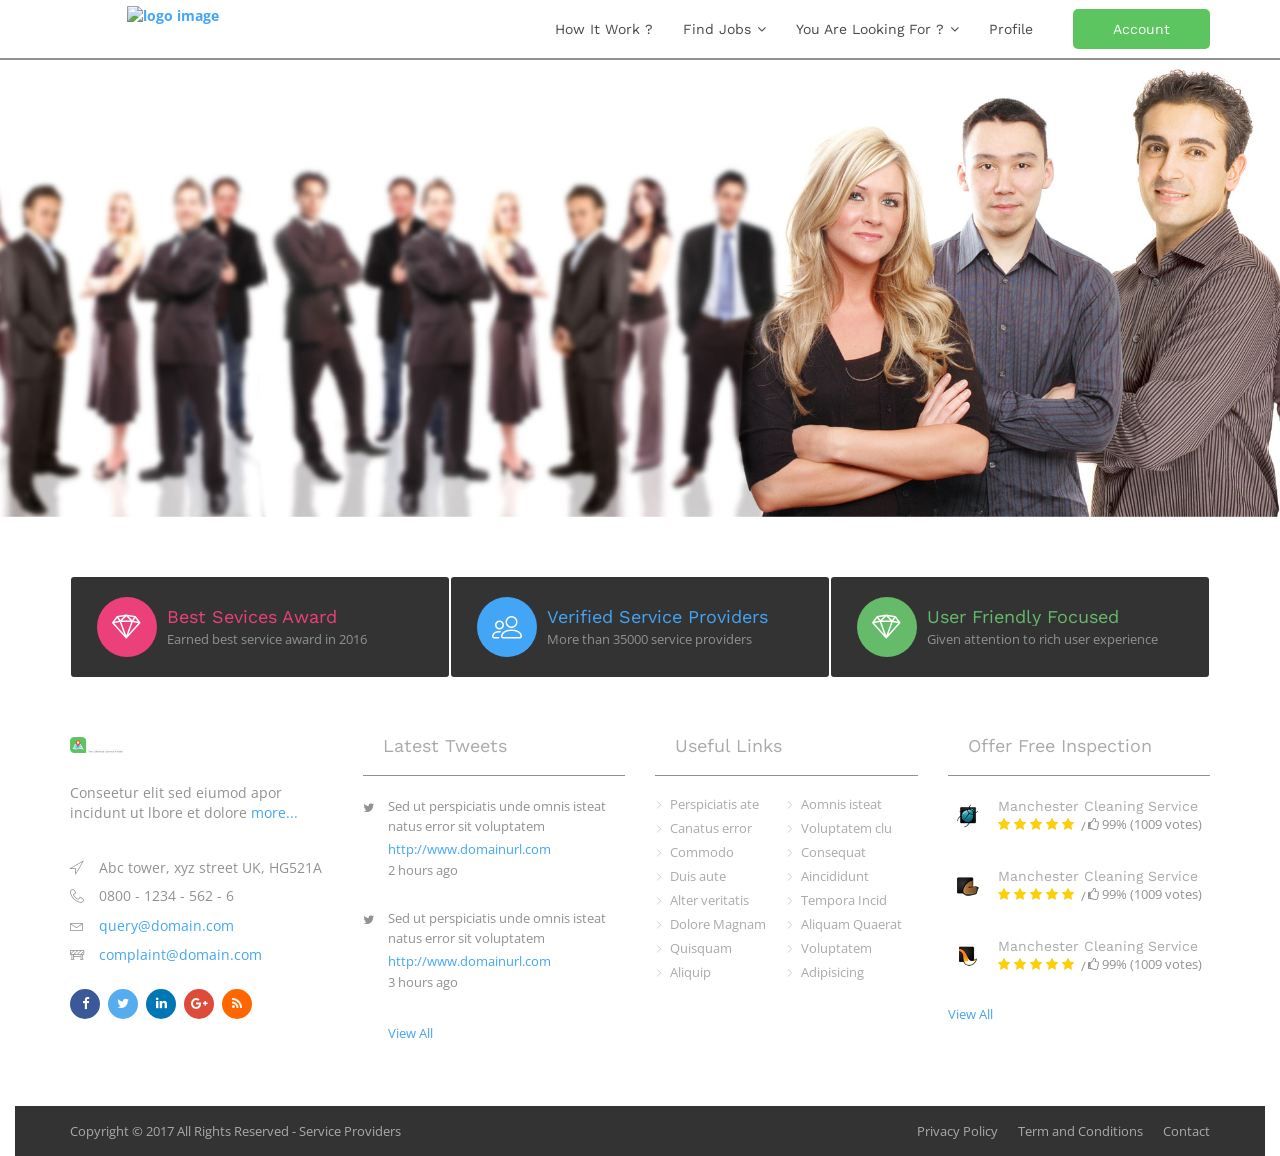
==== index.html @ eb3b5147 "upload code" ====
<!DOCTYPE html>
<html>
  <head>
    <meta charset="utf-8" />
    <title>Get My Jobs</title>
    <!-- library js--> 
    <script src="lib/js/angular.min.js"></script>
    <script src="lib/js/angular-route.min.js"></script>
    <script src="lib/js/mobile-angular-ui.min.js"></script>
    <script src="lib/js/mobile-angular-ui.gestures.min.js"></script>
    <script type="text/javascript" src="lib/js/ui-bootstrap-tpls.min.js"></script>
    <!-- End library js-->
    <!-- Library css -->
  	<link rel="stylesheet" href="lib/css/bootstrap.min.css">
	<link rel="stylesheet" href="lib/css/font-awesome.min.css">
	<link rel="stylesheet" href="lib/css/linearicons.css">
	 <!-- End Library css -->
	 <!-- custom css -->
	<link rel="stylesheet" href="css/responsive.css">
	<link rel="stylesheet" href="css/color.css">
    <link rel="stylesheet" href="css/main.css">
	<link rel="stylesheet" href="css/style.css">
	<!-- end custom css -->
</head>
  <body ng-app="MobileAngularUiExamples" ng-controller="HomeCtrl">
      <div ng-include="'templates/header.html'"></div>
      <div  id="tg-wrapper" class="tg-wrapper tg-haslayout"  ng-class="{loading: loading}">
        <div ng-show="loading" class="app-content-loading">
          <i class="fa fa-spinner fa-spin loading-spinner"></i>
        </div>
        <div >
          <ng-view></ng-view>
        </div>
      </div>
    <!-- Angular js controller files--> 
    <script src="js/app.js"></script>
    <script src="js/HomeCtrl.js?asc=uidsddu"></script>
    <script src="js/LoginCtrl.js?asc=uidsddu"></script>
    <script src="js/JobsCtrl.js?asc=uidsddu"></script>
    <script src="js/ProfileCtrl.js?asc=uidsddu"></script>
    <!-- End Angular js controller files--> 
  </body>
</html>
---- lib/css/linearicons.css ----
@font-face {
	font-family: 'Linearicons-Free';
	src: url('../fonts/Linearicons-Free.eot?w118d');
	src: url('../fonts/Linearicons-Free.eot?#iefixw118d') format('embedded-opentype'),
		 url('../fonts/Linearicons-Free.woff2?w118d') format('woff2'),
		 url('../fonts/Linearicons-Free.woff?w118d') format('woff'),
		 url('../fonts/Linearicons-Free.ttf?w118d') format('truetype'),
		 url('../fonts/Linearicons-Free.svg?w118d#Linearicons-Free') format('svg');
	font-weight: normal;
	font-style: normal;
}
.lnr {
	font-family: 'Linearicons-Free';
	speak: none;
	font-style: normal;
	font-weight: normal;
	font-variant: normal;
	text-transform: none;
	line-height: 1;
	-webkit-font-smoothing: antialiased;
	-moz-osx-font-smoothing: grayscale;
}
.lnr-home:before {content: '\e800';}
.lnr-apartment:before {content: '\e801';}
.lnr-pencil:before {content: '\e802';}
.lnr-magic-wand:before {content: '\e803';}
.lnr-drop:before {content: '\e804';}
.lnr-lighter:before {content: '\e805';}
.lnr-poop:before {content: '\e806';}
.lnr-sun:before {content: '\e807';}
.lnr-moon:before {content: '\e808';}
.lnr-cloud:before {content: '\e809';}
.lnr-cloud-upload:before {content: '\e80a';}
.lnr-cloud-download:before {content: '\e80b';}
.lnr-cloud-sync:before {content: '\e80c';}
.lnr-cloud-check:before {content: '\e80d';}
.lnr-database:before {content: '\e80e';}
.lnr-lock:before {content: '\e80f';}
.lnr-cog:before {content: '\e810';}
.lnr-trash:before {content: '\e811';}
.lnr-dice:before {content: '\e812';}
.lnr-heart:before {content: '\e813';}
.lnr-star:before {content: '\e814';}
.lnr-star-half:before {content: '\e815';}
.lnr-star-empty:before {content: '\e816';}
.lnr-flag:before {content: '\e817';}
.lnr-envelope:before {content: '\e818';}
.lnr-paperclip:before {content: '\e819';}
.lnr-inbox:before {content: '\e81a';}
.lnr-eye:before {content: '\e81b';}
.lnr-printer:before {content: '\e81c';}
.lnr-file-empty:before {content: '\e81d';}
.lnr-file-add:before {content: '\e81e';}
.lnr-enter:before {content: '\e81f';}
.lnr-exit:before {content: '\e820';}
.lnr-graduation-hat:before {content: '\e821';}
.lnr-license:before {content: '\e822';}
.lnr-music-note:before {content: '\e823';}
.lnr-film-play:before {content: '\e824';}
.lnr-camera-video:before {content: '\e825';}
.lnr-camera:before {content: '\e826';}
.lnr-picture:before {content: '\e827';}
.lnr-book:before {content: '\e828';}
.lnr-bookmark:before {content: '\e829';}
.lnr-user:before {content: '\e82a';}
.lnr-users:before {content: '\e82b';}
.lnr-shirt:before {content: '\e82c';}
.lnr-store:before {content: '\e82d';}
.lnr-cart:before {content: '\e82e';}
.lnr-tag:before {content: '\e82f';}
.lnr-phone-handset:before {content: '\e830';}
.lnr-phone:before {content: '\e831';}
.lnr-pushpin:before {content: '\e832';}
.lnr-map-marker:before {content: '\e833';}
.lnr-map:before {content: '\e834';}
.lnr-location:before {content: '\e835';}
.lnr-calendar-full:before {content: '\e836';}
.lnr-keyboard:before {content: '\e837';}
.lnr-spell-check:before {content: '\e838';}
.lnr-screen:before {content: '\e839';}
.lnr-smartphone:before {content: '\e83a';}
.lnr-tablet:before {content: '\e83b';}
.lnr-laptop:before {content: '\e83c';}
.lnr-laptop-phone:before {content: '\e83d';}
.lnr-power-switch:before {content: '\e83e';}
.lnr-bubble:before {content: '\e83f';}
.lnr-heart-pulse:before {content: '\e840';}
.lnr-construction:before {content: '\e841';}
.lnr-pie-chart:before {content: '\e842';}
.lnr-chart-bars:before {content: '\e843';}
.lnr-gift:before {content: '\e844';}
.lnr-diamond:before {content: '\e845';}
.lnr-linearicons:before {content: '\e846';}
.lnr-dinner:before {content: '\e847';}
.lnr-coffee-cup:before {content: '\e848';}
.lnr-leaf:before {content: '\e849';}
.lnr-paw:before {content: '\e84a';}
.lnr-rocket:before {content: '\e84b';}
.lnr-briefcase:before {content: '\e84c';}
.lnr-bus:before {content: '\e84d';}
.lnr-car:before {content: '\e84e';}
.lnr-train:before {content: '\e84f';}
.lnr-bicycle:before {content: '\e850';}
.lnr-wheelchair:before {content: '\e851';}
.lnr-select:before {content: '\e852';}
.lnr-earth:before {content: '\e853';}
.lnr-smile:before {content: '\e854';}
.lnr-sad:before {content: '\e855';}
.lnr-neutral:before {content: '\e856';}
.lnr-mustache:before {content: '\e857';}
.lnr-alarm:before {content: '\e858';}
.lnr-bullhorn:before {content: '\e859';}
.lnr-volume-high:before {content: '\e85a';}
.lnr-volume-medium:before {content: '\e85b';}
.lnr-volume-low:before {content: '\e85c';}
.lnr-volume:before {content: '\e85d';}
.lnr-mic:before {content: '\e85e';}
.lnr-hourglass:before {content: '\e85f';}
.lnr-undo:before {content: '\e860';}
.lnr-redo:before {content: '\e861';}
.lnr-sync:before {content: '\e862';}
.lnr-history:before {content: '\e863';}
.lnr-clock:before {content: '\e864';}
.lnr-download:before {content: '\e865';}
.lnr-upload:before {content: '\e866';}
.lnr-enter-down:before {content: '\e867';}
.lnr-exit-up:before {content: '\e868';}
.lnr-bug:before {content: '\e869';}
.lnr-code:before {content: '\e86a';}
.lnr-link:before {content: '\e86b';}
.lnr-unlink:before {content: '\e86c';}
.lnr-thumbs-up:before {content: '\e86d';}
.lnr-thumbs-down:before {content: '\e86e';}
.lnr-magnifier:before {content: '\e86f';}
.lnr-cross:before {content: '\e870';}
.lnr-menu:before {content: '\e871';}
.lnr-list:before {content: '\e872';}
.lnr-chevron-up:before {content: '\e873';}
.lnr-chevron-down:before {content: '\e874';}
.lnr-chevron-left:before {content: '\e875';}
.lnr-chevron-right:before {content: '\e876';}
.lnr-arrow-up:before {content: '\e877';}
.lnr-arrow-down:before {content: '\e878';}
.lnr-arrow-left:before {content: '\e879';}
.lnr-arrow-right:before {content: '\e87a';}
.lnr-move:before {content: '\e87b';}
.lnr-warning:before {content: '\e87c';}
.lnr-question-circle:before {content: '\e87d';}
.lnr-menu-circle:before {content: '\e87e';}
.lnr-checkmark-circle:before {content: '\e87f';}
.lnr-cross-circle:before {content: '\e880';}
.lnr-plus-circle:before {content: '\e881';}
.lnr-circle-minus:before {content: '\e882';}
.lnr-arrow-up-circle:before {content: '\e883';}
.lnr-arrow-down-circle:before {content: '\e884';}
.lnr-arrow-left-circle:before {content: '\e885';}
.lnr-arrow-right-circle:before {content: '\e886';}
.lnr-chevron-up-circle:before {content: '\e887';}
.lnr-chevron-down-circle:before {content: '\e888';}
.lnr-chevron-left-circle:before {content: '\e889';}
.lnr-chevron-right-circle:before {content: '\e88a';}
.lnr-crop:before {content: '\e88b';}
.lnr-frame-expand:before {content: '\e88c';}
.lnr-frame-contract:before {content: '\e88d';}
.lnr-layers:before {content: '\e88e';}
.lnr-funnel:before {content: '\e88f';}
.lnr-text-format:before {content: '\e890';}
.lnr-text-format-remove:before {content: '\e891';}
.lnr-text-size:before {content: '\e892';}
.lnr-bold:before {content: '\e893';}
.lnr-italic:before {content: '\e894';}
.lnr-underline:before {content: '\e895';}
.lnr-strikethrough:before {content: '\e896';}
.lnr-highlight:before {content: '\e897';}
.lnr-text-align-left:before {content: '\e898';}
.lnr-text-align-center:before {content: '\e899';}
.lnr-text-align-right:before {content: '\e89a';}
.lnr-text-align-justify:before {content: '\e89b';}
.lnr-line-spacing:before {content: '\e89c';}
.lnr-indent-increase:before {content: '\e89d';}
.lnr-indent-decrease:before {content: '\e89e';}
.lnr-pilcrow:before {content: '\e89f';}
.lnr-direction-ltr:before {content: '\e8a0';}
.lnr-direction-rtl:before {content: '\e8a1';}
.lnr-page-break:before {content: '\e8a2';}
.lnr-sort-alpha-asc:before {content: '\e8a3';}
.lnr-sort-amount-asc:before {content: '\e8a4';}
.lnr-hand:before {content: '\e8a5';}
.lnr-pointer-up:before {content: '\e8a6';}
.lnr-pointer-right:before {content: '\e8a7';}
.lnr-pointer-down:before {content: '\e8a8';}
.lnr-pointer-left:before {content: '\e8a9';}
---- css/responsive.css ----
@media (max-width:1440px){
	.tg-listingvtwo .tg-formsearch fieldset{padding: 0;}
	.tg-listingvtwo .tg-formsearch .form-group{width: 50%;}
	.tg-listingvtwo .tg-formsearch .form-group:nth-child(1),
	.tg-listingvtwo .tg-formsearch .form-group:nth-child(2){margin: 0 0 20px;}
	.tg-listingvtwo .tg-formsearch .form-group:nth-child(odd){padding: 0 10px 0 0;}
	.tg-listingvtwo .tg-formsearch .form-group:nth-child(even){padding: 0 0 0 10px;}
	.tg-listingvtwo .tg-formsearch .tg-btn{
		width: 100%;
		position: relative;
	}
	.tg-filters .tg-totallistingfound{
		width: 100%;
		padding: 0 0 10px;
	}
	.tg-listingvtwo .tg-filters .tg-sortfilters{width: 100%;}
	.tg-themescrollbar{height: 950px;}
	.tg-listingvtwo .tg-map{height: 1300px;}
}
@media (max-width:1366px){
	.tg-searchbox {
		width: 50%;
		float: right;
		padding: 42px 25px 42px;
	}
	.tg-formsearch fieldset legend {
		font-size: 25px;
		line-height: 27px;
	}
	.tg-searchbox .tg-btns .tg-btn{padding: 0 30px;}
	.tg-accordionheading.tg-radio label {padding: 14px;}
	.tg-accordionandcategorysearch {width: 50%;}
	.tg-listview .tg-featuredimg {width: 255px;}
	.tg-listview.tg-listingvtwo .tg-serviceproviders .tg-companycontent {padding: 0 0 0 20px;}
}
@media (max-width:1280px){
	.tg-homebannerandslider > div > div > div{width: 100%;}
	.tg-formsearch fieldset legend {font-size: 30px;}
	.tg-searchbox .tg-btns .tg-btn {padding: 0 26px;}
	.tg-featuredprofile > figure{
		overflow: hidden;
		height: 624px;
	}
	.tg-featuredprofile figure > img {
		width: 100% !important;
		height: auto;
	}
	.tg-listview .tg-featuredimg {width: 242px;}
	.tg-listingvtwo .tg-serviceproviders {padding: 0 20px 0 13px;}
	.tg-matadata li:last-child{padding-right: 0;}
@media (max-width:1200px){
	.tg-listview .tg-featuredimg{width: 100%;}
	.tg-listview.tg-listingvtwo .tg-serviceproviders .tg-companycontent{
		width: 100%;
		float: left;
		padding: 20px 0 0;
	}
}
@media (max-width:1199px){
	.tg-navigation > ul > li {padding: 0 20px 0 0;}
	.tg-serviceprovidercontent .tg-matadata li{
		width: 100%;
		padding: 0;
	}
	.tg-serviceprovidercontent .tg-matadata li + li{padding: 5px 0 0;}
	.tg-serviceprovidercontent .tg-matadata li:before{display: none;}
	.tg-testimonialnavigationslider {padding: 30px 40% 0 0;}
	.tg-newsandposts{margin: -15px 0;}
	.tg-post{padding: 15px 0;}
	.tg-post.tg-detailpage{padding:0;}
	.tg-feature{padding: 15px;}
	.tg-formprogressbar:before,
	.tg-formprogressbar:after {left: 160px;}
	.tg-formprogressbar li:after {left: 54%;}
	.tg-posttags .tg-tag{margin:5px;}
	.tg-secureandreliable .tg-textshortcode{padding:0 170px 0 20px;}
	.tg-tablejoblidting tr .tg-contentbox{
		width:70%;
		text-align:left;
	}
	.tg-amenities ul li span {font-size: 13px;}
	.tg-certicicatesawards ul li .tg-textbox{padding: 39px 0;}
	.tg-memberinfo {padding: 10px 0;}
	.tg-formleavefeedback .tg-servicesrating li .tg-stars{
		width:84px;
		font-size:14px;
	}
	.tg-detailpagehead figure figcaption{padding: 40px 0 160px;}
	.tg-listview .tg-serviceproviders .tg-companycontent {padding: 10px 0 10px 30px;}
	.tg-companycontactinfo{padding: 15px 0 0;}
	.tg-listview .tg-companycontent .tg-btn{
		margin:15px 0 0;
		position:relative;
	}
	.tg-jobmatadata li{
		width:50%;
		padding:1px;
	}
	.tg-benefitsallowances ul{font-size:13px;}
	.tg-reviewhead .tg-stars {
		float: left;
		margin: 5px 0 0;
	}
	.tg-alertmessage span{
		width:100%;
		float:left;
	}
	.tg-dashboardnotificationholder {
		width: 100%;
		float: left;
		padding:8px 15px;
	}
	.tg-ceocontent .tg-ceoinfo span{
		width:auto;
		float:none;
	}
	.tg-dashboardappointment .tg-servicetitle {padding: 10px 20px;}
	.tg-dashboardappointment .tg-btntimeedit .tg-btndel,
	.tg-dashboardappointment .tg-btntimeedit .tg-btnedite {
		width: 60px;
		height: 60px;
		line-height: 60px;
	}
	.tg-appointmenttype{padding: 13px 0;}
	.tg-serviceandservicetype{padding: 13px 20px 13px 0;}
	.tg-dashboardappointment:hover .tg-btntimeedit .tg-btnedite,
	.tg-dashboardappointment:hover .tg-btntimeedit .tg-btnedite{right: 60px;}
	.tg-dashboardappointment:hover .tg-btntimeedit {padding-right: 107px;}
	.tg-daybox span a {margin: 0 8px;}
	.tg-daybox span a + a:before {left: -11px;}
	.tg-memberinfo a{
		width:100%;
		float:left;
		overflow:hidden;
		white-space:nowrap;
		text-overflow:ellipsis;
	}
	.tg-btnactions{
		width:100%;
		padding:10px 0 0;
	}
	.tg-emailmessage .tg-btnarea .tg-btn:first-child {padding: 0 40px;}
	.tg-btnarea .tg-btn{padding:0 15px;}
	.tg-timecounter,
	.tg-pkgexpirey{width:100%;}
	.tg-countdown > span{padding:72px 45px;}
	.tg-pkgplans{padding:0;}
	.tg-pkgplan{margin:0 0 30px;}
	.tg-listview .tg-featuredimg{width: 214px;}
	.tg-listview.tg-listingvtwo .tg-serviceproviders .tg-companycontent{
		width: auto;
		float: none;
		padding: 0 0 0 15px;
	}
	.tg-listview.tg-listingvtwo .tg-companycontactinfo {padding: 10px 0;}
	.tg-listview.tg-listingvtwo .tg-companycontactinfo li + li {padding: 0;}
	.tg-fourcolumns .tg-footercolumn {
		padding: 0;
		min-height: 330px;
	}
}
@media (max-width:1080px){
	.tg-detailpagehead figure figcaption {padding: 40px 0 160px;}
}
@media (max-width:991px){
	.tg-logo{
		width: 201px;
		float: none;
		display: block;
		margin: 0 auto 30px;
	}
	.tg-footercolumn .tg-logo{margin:0;}
	.tg-rightarea{padding: 0;}
	.tg-advantagies{margin: -15px 0;}
	.tg-advantage{padding: 15px 0;}
	.tg-testimonials{padding: 0;}
	.tg-testimonial h3 {font-size: 36px;}
	.tg-featureicon {
		width: 45px;
		height: 45px;
		line-height: 45px;
	}
	.tg-featureicon i {font-size: 20px;}
	.tg-featurecontent{padding: 7px 0 0 10px;}
	.tg-featurecontent h3 {
		font-size: 16px;
		line-height: 12px;
	}
	.tg-companyvideo{padding-bottom:0;}
	.tg-companyvideo .tg-textshortcode{padding:0 0 30px;}
	.tg-companyvideo .tg-videoshortcode{
		width:100%;
		height:auto;
		float:left;
		position:relative;
	}
	.tg-btnplay{margin:-46px 0 0 -46px;}
	.tg-videoshortcode figure img{
		width:100%;
		height:auto;
		max-width:100%;
	}
	.tg-noticeboard img{
		width:auto;
		display:block;
		margin:0 auto;
	}
	.tg-secureandreliable{margin:100px 0 0;}
	.tg-formprogressbar:before,
	.tg-formprogressbar:after {left: 115px;}
	blockquote{padding:55px 0;}
	.tg-posttags{padding:0;}
	.tg-posttags .tg-tag {
		margin: 4px;
		float: none;
		display: inline-block;
	}
	.tg-postshare{
		top:0;
		right:0;
		margin:20px 0 0;
		width:100%;
		float:left;
		position:relative;
	}
	.tg-leftbox{
		width:100%;
		margin:0 0 15px;
	}
	.tg-rightbox{width:100%;}
	.tg-rightbox .tg-socialicons li:first-child{padding-left:0;}
	.tg-secureandreliable .tg-textshortcode {padding: 0 170px 0 0;}
	.tg-formlogin-register .tg-tabnav li a{
		width:100%;
		float:left;
	}
	.tg-formlogin-register .tg-tabnav li a > span{float:none;}
	.tg-formlogin-register .tg-tabnav .tg-navcontent{
		width:100%;
		float:left;
		margin:10px 0 0;
	}
	.tg-themetabcontent .tg-checkbox {padding: 6px 0;}
	.tg-detailpagehead figure figcaption{padding: 40px 0 160px;}
	.tg-detailpageheadcontent {padding: 9px 170px 9px 0;}
	.tg-detailpageheadcontent .tg-title h1 {
		font-size: 25px;
		line-height: 30px;
	}
	.tg-serviceproviderdetail .tg-sidebar {margin: -70px 0 0;}
	.tg-certicicatesawards ul li .tg-textbox{padding:0;}
	.tg-certicicatesawards .tg-textbox h4,
	.tg-certicicatesawards .tg-textbox time{margin:0 0 9px;}
	.tg-overallratingbox,
	.tg-certicicatesawards .tg-textbox time{width:100%;}
	.tg-ourteam ul li,
	.tg-amenities ul li{width:50%;}
	.tg-gallery ul li{width:33.33%;}
	.tg-formleavefeedback .tg-companyfeaturetitle{padding:20px 0;}
	.tg-formleavefeedback .tg-servicesrating li .tg-stars {width: 100px;}
	.tg-listing .tg-sortfilters,
	.tg-listing .tg-totallistingfound{width:100%;}
	.tg-listing .tg-sortfilter{
		float:none;
		display:inline-block;
		vertical-align:middle;
	}
	.tg-listing .tg-sortfilter + .tg-sortfilter{margin:0 0 0 6px;}
	.tg-qaulifications .tg-panel .tg-accordionheading h4 span + span{
		width:100%;
		padding:8px 0 0;
	}
	.tg-listview .tg-featuredimg{
		width:100%;
		margin:0 0 20px;
	}
	.tg-listview .tg-serviceproviders .tg-companycontent{
		width:100%;
		float:left;
		padding:10px 0 10px 0;
	}
	.tg-widgetlocationandcontactinfo .tg-contactinfo li i {width: 20px;}
	.tg-benefitsallowances ul {font-size: 12px;}
	.tg-benefitsallowances ul li{width:50%;}
	.tg-ceobottom .tg-logo{
		float:left;
		margin:20px 0 0;
	}
	.tg-sortfilter + .tg-sortfilter {margin: 0 0 0 13px;}
	.tg-dashboardappointment .tg-servicetitle {width:100%;}
	.tg-serviceandservicetype {
		float:left;
		padding: 13px 0 13px 20px;
	}
	.tg-appointmenttype{margin:0 15px 0 0;}
	.tg-dashboardappointmentsettingbox .tg-col,
	.tg-dashboardappointmentsettingbox .tg-col + .tg-col{width:50%;}
	.tg-radiotimeslot,
	.tg-slots .form-group{width:100%;}
	.tg-dashboardfavoritelisting .tg-dashboardappointment:hover .tg-btntimeedit{padding:0;}
	.tg-dashboardmanageservices .tg-servicetitle{width:100%;}
	.tg-dashboardmanageservices .tg-btntimeedit{
		width:100%;
		padding:0 0 0 20px;
	}
	.tg-updateall{text-align:center;}
	.tg-note{width:100%;}
	.tg-updateall .tg-btn{float:none;}
	.tg-manageteam .form-group{padding:0;}
	.tg-manageteam .form-group .tg-btn{
		margin:15px 0 0;
		position:relative;
	}
	.tg-actionnav{margin:0 0 15px;}
	.tg-actionnav li {margin: 0 5px 0 0;}
	.tg-emailnavbox{
		width:100%;
		height:325px;
		padding:10px;
	}
	.tg-messagespagecount{width:100%;}
	.tg-certificatesaward .tg-btntimeedit .tg-btnedite,
	.tg-certificatesaward .tg-btntimeedit .tg-btndel {
		width: 40px;
		height: 40px;
		line-height: 40px;
	}
	.tg-certificatesaward:hover .tg-btntimeedit .tg-btnedite{right:40px;}
	.tg-commingsooncontent .tg-logo {
		float: left;
		padding: 0 0 0;
	}
	.tg-commingsooncontent .tg-bordertitle h2 {
		font-size: 30px;
		line-height: 25px;
	}
	.tg-countdown > span{padding:72px 25px;}
	.tg-listview.tg-listingvtwo .tg-serviceproviders .tg-companycontent{
		padding: 0;
		width: 100%;
		float: left;
	}
	.tg-tablejoblidting tr td,
	.tg-tablejoblidting tr td:first-child{
		width: 100%;
		float: left;
		padding: 20px;
		display: block;
		text-align: left;
	}
	.tg-sortfilter + .tg-sortfilter {margin: 0 0 0 9px;}
	.tg-fourcolumns .tg-footercolumn {
		padding: 0;
		min-height: 380px;
	}
}
@media (max-width:800px){
	.tg-detailpagehead figure figcaption {padding: 20px 0 160px;}
}
@media (max-width:767px){
	.tg-addressinfo{
		width: 100%;
		float: left;
		text-align: center;
	}
	.tg-addressinfo li{
		float: none;
		padding: 0 15px;
		display: inline-block;
		vertical-align: top;
	}
	.tg-dropdowarrow{display: block;}
	.tg-sectiontitle h2 {
		font-size: 20px;
		line-height: 22px;
	}
	.tg-rightarea{width: 100%;}
	.navbar-toggle{
		margin: 0;
		padding: 13px;
	}
	.navbar-toggle .icon-bar{background: #fff;}
	.tg-navigation{
		top: 100%;
		left: 0;
		width: 100%;
		z-index: 100;
		background: #fff;
		margin: 30px 0 0;
		position: absolute;
	}
	.tg-navigation ul li{
		padding: 0;
		width: 100%;
		float: left;
	}
	.tg-navigation > ul > li:last-child i{display: none;}
	.tg-navigation > ul > li:last-child i + i{display: block;}
	.tg-navigation > ul > li.menu-item-has-children > a,
	.tg-navigation ul li a{
		z-index: 1;
		width: 100%;
		float: left;
		padding: 0 20px;
		line-height: 30px;
		position: relative;
	}
	.tg-navigation ul li + li a{border-top: 1px solid #ddd;}
	.tg-navigation ul li a:after,
	.tg-navigation ul li.menu-item-has-children a:before{display: none;}
	.sub-menu{
		opacity: 1;
		width: 100%;
		float: left;
		display: none;
		position: static;
		box-shadow: none;
		visibility: visible;
	}
	.sub-menu li + li{border: 0;}
	.tg-searchbox {width: 100%;}
	.tg-formsearch fieldset legend {font-size: 25px;}
	.tg-featuredprofile > figure,
	.tg-featuredprofile > figure > img{height: auto;}
	.tg-featuredprofilecontent {padding: 0 15px 15px;}
	.tg-category figure figcaption .tg-categoryicon {
		width: 50px;
		height: 50px;
		font-size: 20px;
		line-height: 50px;
		margin: 0 0 10px;
	}
	.tg-category figure figcaption.tg-automotive .tg-categoryicon {line-height: 44px;}
	.tg-category figure figcaption .tg-themetag {
		right: 10px;
		bottom: 10px;
	}
	.tg-clientlargedp {
		margin: 0 0 30px;
		float: left;
	}
	.tg-features li {
		width: 100%;
		padding: 1px 0;
	}
	.tg-footerbar span{
		width: 100%;
		float: left;
		text-align: center;
	}
	.tg-footernav,
	.tg-footernav ul{
		width: 100%;
		float: left;
		text-align: center;
	}
	.tg-footernav ul li{
		float: none;
		display: inline-block;
		vertical-align: top;
	}
	.tg-404errorimg{margin:0 0 30px;}
	.tg-404errorcontent .tg-bordertitle h2 {
		font-size: 50px;
		line-height: 35px;
	}
	.tg-404errorcontent .tg-bordertitle h3 {
		font-size: 18px;
		line-height: 20px;
	}
	.tg-404errorcontent .tg-themeform fieldset{padding:0;}
	.tg-404errorcontent .tg-themeform fieldset .tg-btn{
		width:100%;
		margin:0 0 10px;
		position:relative;
	}
	.tg-companyfeaturebox.tg-reviews{margin:0 0 30px;}
	.tg-bloglist{margin:-15px 0 15px 0;}
	.tg-themetabcontent .tg-checkbox{padding:19px 0;}
	.tg-loginarea{margin:30px 0 0;}
	.tg-detailpagehead > figure > img{
		width:auto;
		height:100%;
		display: block;
	}
	.tg-detailpagehead figure figcaption {padding: 50px 0;}
	.tg-detailpageheadcontent .tg-title span {padding: 5px 0 0;}
	.tg-certicicatesawards ul li .tg-textbox {padding: 40px 0;}
	.tg-overallrating{
		left:auto;
		right:100%;
	}
	.tg-overallrating:before{
		right:auto;
		left:100%;
	}
	.tg-listing{margin:0 0 30px;}
	.tg-listview .tg-featuredimg {
		width: 270px;
		margin: 0 30px 0 0;
	}
	.tg-listview .tg-serviceproviders .tg-companycontent{
		width:auto;
		float:none;
		overflow:hidden;
	}
	.tg-benefitsallowances ul {font-size: 14px;}
	.tg-ceobottom .tg-logo{
		float:right;
		margin:20px 0 0;
	}
	.tg-dashboardappointment .tg-servicetitle {width: auto;}
	.tg-serviceandservicetype {
		float: none;
		padding: 13px 20px 13px 0;
	}
	.tg-dashboardappointmentsettingbox .tg-col{width:35%;}
	.tg-dashboardappointmentsettingbox .tg-col + .tg-col{width:65%;}
	.tg-radiotimeslot{width:33.33%;}
	.tg-note {width: auto;}
	.tg-updateall .tg-btn{float:right;}
	.tg-manageteam .tg-teammembers li{width:33.33%;}
	.tg-socialinformationbox > div > div:nth-last-child(2) > div{margin:0 0 20px;}
	.tg-twocols{width:100%;}
	.tg-commingsoonholder{
		display:block;
		position:relative;
	}
	.tg-copyrights{
		position:relative;
	}
	.tg-twocols + .tg-twocols{padding:30px 13px 0 13px;}
	.tg-countdown > span{padding:72px 40px;}
	.tg-listingvtwo .tg-map{height: 600px;}
	.tg-detailpageheadcontent {padding: 0;}
	.tg-detailpageheadcontent .tg-btn{
		float: left;
		margin: 20px 0 0;
		position: relative;
	}
	.tg-featuredprofileslider .tg-featuredprofile figure {height: 400px;}
}
@media (max-width:739px){
	.tg-certicicatesawards ul li .tg-textbox {padding: 30px 0;}
}
@media (max-width:640px){
	.tg-detailpageheadcontent .tg-title h1 {font-size: 20px;}
	.tg-certificatesawardsModal .tg-modaldialog{width:100%;}
}
@media (max-width:639px){
	.tg-secureandreliable .tg-textshortcode{padding:0 0 30px;}
	.tg-secureandreliable .tg-btn{
		margin:0;
		position:relative;
	}
	.tg-brand{width:33.33%;}
	.tg-formprogressbar:before,
	.tg-formprogressbar:after {left: 95px;}
	.tg-formprogressbar li:after {left: 55%;}
	.tg-reminderemail{
		width:100%;
		float:left;
		margin:20px 0 0;
	}
	.tg-appointmentsummry li strong{width:35%;}
	.tg-appointmentsummry li span{width:65%;}
	.tg-dashboardappointment .tg-servicetitle {width: 100%;}
	.tg-serviceandservicetype {
		float: left;
		padding: 13px 0 13px 20px;
	}
	.tg-fourcolumns [class^="col-"],
	.tg-fourcolumns [class*="col-"]{width:100%;}
	.tg-widgetfreeinspection .tg-contentbox .tg-matadata li {padding: 0 10px;}
	.tg-fourcolumns .tg-footercolumn{
		min-height:0;
		padding:15px 0;
	}
}
@media (max-width:568px){
	.tg-detailpagehead figure figcaption {padding: 45px 0;}
	.tg-detailpageheadcontent {padding: 9px 0 9px 0;}
	.tg-detailpageheadcontent .tg-btn{
		top:0;
		float:left;
		margin:20px 0 0;
		position:relative;
	}
	.tg-listview .tg-featuredimg {
		width: 100%;
		margin: 0 0 20px;
	}
	.tg-listview .tg-serviceproviders .tg-companycontent{
		width:100%;
		float:left;
	}
	.tg-note {width: 100%;}
	.tg-updateall .tg-btn{float:none;}
	.tg-manageteam .tg-teammembers li{width:50%;}
	.tg-counterbox{width:100%;}
	.tg-commingsooncontent .tg-themeform fieldset{padding:0;}
	.tg-commingsooncontent .tg-themeform fieldset .tg-btn{
		width:100%;
		margin:15px 0 0;
		position:relative;
	}
	.tg-commingsooncontent .tg-bordertitle h2 {font-size: 23px;}
	.tg-commingsooncontent .tg-bordertitle h3 {
		font-size: 15px;
		line-height: 18px;
	}
	.tg-tagdashboardlist li{width:100%;}
	.tg-updateall{height:100px;}
	.tg-note{font-size:11px;}
}
@media (max-width:567px){
	.tg-featuredprofiles h1 {
		top: 15px;
		left: 15px;
	}
	.tg-homebannerandslider .tg-featuredprofiles h1 {
		top: 10px;
		left: 10px;
		font-size: 22px;
		line-height: 30px;
	}
	.owl-carousel .owl-item > img{
		width: auto !important;
		max-width: none;
		height: 400px;
	}
	.tg-contentbox{width: 100%;}
	.tg-featuredprofile figcaption .tg-btn{
		float: left;
		margin-bottom: 0;
	}
	.tg-listing > .tg-serviceproviders [class^="col-"],
	.tg-listing > .tg-serviceproviders [class*="col-"],
	.tg-bloggird > div[class^="col-"],
	.tg-bloggird > div[class*="col-"],
	.tg-servicesfacilities > div[class^="col-"],
	.tg-servicesfacilities > div[class*="col-"],
	.tg-topcategories [class^="col-"],
	.tg-topcategories [class*="col-"],
	.tg-categoriesgrid [class^="col-"],
	.tg-categoriesgrid [class*="col-"],
	.tg-advantagies [class^="col-"],
	.tg-advantagies [class*="col-"],
	.tg-latestserviceproviders [class^="col-"],
	.tg-latestserviceproviders [class*="col-"],
	.tg-newsandposts [class^="col-"],
	.tg-newsandposts [class*="col-"]{width: 100%;}
	.tg-testimonial h3 {font-size: 25px;}
	.tg-progressbox{padding:30px;}
	.tg-appointmentsummry li strong,
	.tg-appointmentsummry li span{width:100%;}
	.tg-appointmentsummry li strong{margin:0 0 10px;}
	.tg-formprogressbar{display:none;}
	.tg-appointmentheading h2 {
		padding:20px 0;
		font-size: 20px;
		line-height: 20px;
	}
	.tg-mapinnerbanner .tg-formsearch,
	.tg-mapinnerbanner .tg-searchbox{height:auto;}
	.tg-mapinnerbanner .tg-formsearch .form-group{
		width:100%;
		border-left:0;
	}
	.tg-mapinnerbanner .tg-formsearch .form-group + .form-group{border-top:1px solid #ddd;}
	.tg-formlogin-register .tg-tabnav li,
	.tg-themetabcontent .form-group{width:100%;}
	.tg-formlogin-register .tg-tabnav li + li a{
		border:0;
		border-radius:0 ;
	}
	.tg-registeras .tg-radio input[type=radio] + label{font-size:12px;}
	.tg-formlogin-register .tg-socialsharewithtext{
		width:100%;
		margin:20px 0 0;
	}
	.tg-videogallerybox .form-group,
	.tg-languagesbox .form-group,
	.tg-amenitiesfeaturesbox .form-group{padding:0;}
	.tg-videogallerybox .form-group .tg-btn,
	.tg-languagesbox .form-group .tg-btn,
	.tg-amenitiesfeaturesbox .form-group .tg-btn{
		margin:20px 0 0;
		position:relative;
	}
	.tg-benefitsallowances ul{margin:0 0 30px;}
	.tg-videogallerybox ul li,
	.tg-countdown > span,
	.tg-benefitsallowances ul li,
	.tg-jobmatadata li{width:100%;}
	.tg-countdown > span > span{
		float:none;
		width:35px;
		font-size:55px;
		display:inline-block;
	}
	.tg-countdown > span.countDays:before,
	.tg-countdown > span.countHours:before,
	.tg-countdown > span.countMinutes:before,
	.tg-countdown > span.countSeconds:before{
		font-size: 20px;
		line-height: 22px;
	}
}
@media (max-width:480px){
	.tg-secureandreliable .tg-textshortcode h2 {
		font-size: 20px;
		line-height: 20px;
	}
	.tg-secureandreliable .tg-textshortcode h3 {
		font-size: 25px;
		line-height: 25px;
	}
	.tg-certicicatesawards ul li figure,
	.tg-brand{width:100%;}
	.tg-certicicatesawards ul li figure{margin:0 0 30px;}
	.tg-certicicatesawards ul li figure img{
		width:100%;
		height:auto;
		display:block;
	}
	.tg-certicicatesawards ul li .tg-textbox{
		padding:0;
		width:100%;
		float:left;
	}
	.tg-daybox{
		margin:0 0 30px;
		height:120px !important;
	}
	.tg-listview .tg-sortfilter + .tg-sortfilter {margin: 10px 0 0;}
	.tg-dashboardappointmentsettingbox .tg-col,
	.tg-dashboardappointmentsettingbox .tg-col + .tg-col {width: 100%;}
	.tg-radiotimeslot {width: 50%;}
	.tg-startendtime .form-group{width:100%;}
	.tg-startendtime .form-group:nth-child(even){padding:0;}
	.tg-addtimeslot{
		top:50%;
		margin:-20px 0 0;
	}
	.tg-manageteam .tg-teammembers li{width:100%;}
	.tg-addallowance .form-group{padding:0;}
	.tg-addallowance .form-group .tg-btn{
		width:100%;
		margin:15px 0 0;
		position:relative;
	}
	.tg-allowances li{width:100%;}
	.tg-privacysetting{padding:14px 10px;}
	.tg-footernav ul li{padding:0 0 0 9px;}
}
@media (max-width:479px){
	.tg-addressinfo li {padding: 0 4px;}
	.tg-btndropdown {padding: 10px;}
	.tg-userdropdown .tg-btndropdown {padding: 2px 10px;}
	.tg-userdropdown em {margin: 2px 8px 0 0;}
	.tg-noticeboard img {width: 200px;}
	.tg-pagetitle {
		width: 100%;
		text-align: center;
		margin: 0 0 10px;
	}
	.tg-breadcrumb{
		width:100%;
		text-align:center;
	}
	.tg-breadcrumb li{
		float:none;
		display:inline-block;
	}
	.tg-appointmentheading h2 {padding: 10px 0;}
	.tg-appointmenthead .tg-btnedite {
		width: 40px;
		height: 40px;
		font-size: 15px;
		line-height: 40px;
	}
	.tg-btndontwant{
		display:block;
		margin:20px 0 0;
	}
	.tg-progressbox .tg-btn{width:100%;}
	.tg-progressbox .tg-btn + .tg-btn{margin:20px 0 0;}
	.tg-formbookappointment .tg-radio label img{
		display:block;
		margin:10px 0 0;
	}
	.tg-alreadyhaveaccount{
		width:100%;
		margin:15px 0 0;
	}
	.tg-feedback figure,
	.tg-author figure{
		margin:0 0 15px;
		position:relative;
	}
	.tg-feedbackcontent,
	.tg-authorcontent{padding:0;}
	.tg-name h4 {font-size: 14px;}
	.tg-postshare .tg-socialicons li{padding:4px;}
	blockquote {
		font-size: 15px;
		line-height: 20px;
		font-weight: 500;
	}
	.tg-detailpage .tg-postcontent .tg-title h3 {
		font-size: 20px;
		line-height: 20px;
	}
	.tg-languages .tg-themeliststyle li{width:50%;}
	.tg-amenities ul li,
	.tg-gallery ul li,
	.tg-videos ul li,
	.tg-reviewtitle,
	.tg-ourteam ul li,
	.tg-recommendedradio,
	.tg-formleavefeedback .form-group .tg-select,
	.tg-sortfilter{width:100%;}
	.tg-sortfilter + .tg-sortfilter{margin:10px 0 0;}
	.tg-pagination ul li{margin:0;}
	.tg-reviewtitle{margin:0 0 20px;}
	.tg-panel .tg-accordionheading h4 {
		font-size: 13px;
		line-height: 14px;
	}
	.tg-dashboardbox .tg-dashboardtitle h2 {font-size:15px;}
	.tg-btnaddnew {font-size: 12px;}
	.tg-pkgexpirey h3 {
		font-size: 30px;
		line-height: 30px;
	}
	.tg-jobdetail .tg-detailpageheadcontent{padding:0;}
	.tg-jobdetail .tg-detailpagehead .tg-companycontent{
		width:100%;
		float:left;
	}
	.tg-deactivatemodal .tg-modalbody h3 {
		font-size: 17px;
		line-height: 20px;
	}
}
@media (max-width:439px){
	.tg-dashboardfavoritelisting .tg-servicetitle .tg-clientcontent{
		width:100%;
		float:left;
		padding:10px 0 0;
	}
	.tg-dashboardfavoritelisting .tg-dashboardappointment .tg-btntimeedit .tg-btndel{
		width:40px;
		height:103px;
		line-height:103px;
	}
	.tg-imgattachemnet li{
		width:50%;
		padding:5px;
	}
	.tg-dashboardfavoritelisting .tg-dashboardappointment .tg-servicetitle{
		width:100%;
		text-align:center;
	}
	.tg-dashboardappointment .tg-servicetitle figure{
		float:none;
		display:inline-block;
	}
	.tg-dashboardfavoritelisting .tg-servicetitle h2{
		width:100%;
		text-align:center;
	}
	.tg-dashboardfavoritelisting .tg-dashboardappointment .tg-matadata {text-align:center;}
	.tg-dashboardfavoritelisting .tg-dashboardappointment .tg-matadata li{
		float:none;
		display:inline-block;
	}
}
@media (max-width:320px){}
---- css/color.css ----
/*=============================================
			Theme Color
=============================================*/
a,
a:hover,
a:focus,
a:active,
p a,
p a:hover,
.tg-features li:nth-child(2) .tg-featurecontent h3,
.tg-widgettwitter .tg-widgetcontent ul li a,
.tg-widgetfreeinspection ul li:last-child a,
.tg-breadcrumb li a,
.tg-matadata li a:hover,
.alert-info strong,
.tg-btnaddservices,
.tg-weatherarea i{color: #42a5f5;}
.tg-features li:nth-child(1) .tg-featurecontent h3{color: #ec407a;}
.tg-features li:nth-child(3) .tg-featurecontent h3,
.tg-memberinfo h5:hover a{color: #66bb6a;}
.tg-addressinfo li a:hover,
.tg-inputwithicon .tg-icon.fa-crosshairs,
.tg-sectiontitle:after,
.tg-serviceprovidercontent .tg-title h3:hover a,
.tg-postmatadata li a:hover,
.tg-postmatadata li a:hover i,
.tg-postmatadata li a:hover span,
.tg-footernav ul li a:hover,
.tg-widgetcontent ul li a:hover,
.tg-widgetcontent ul li a:hover:before,
.tg-listinglistvone .tg-serviceprovider:hover .tg-title h3 a,
.tg-jobdetail .tg-title .tg-jobpostedby a:hover,
.tg-themeliststylecircletick li:before,
.tg-tabnav li.active a > span,
.tg-tabnav li:hover a > span,
.tg-tablejoblidting tr:hover .tg-contentbox .tg-title h3 a,
.tg-dashboardnav ul li:hover a i,
.tg-dashboardnav ul li.tg-active a i,
.tg-alertmessages .alert-success strong,
.tg-dashboardservice:hover .tg-servicetitle h2 a,
blockquote:after,
blockquote:before,
.tg-iosstylcheckbox input[type=checkbox]:checked + label:before,
.locate-me-wrap .geolocate{color: #5dc560;}
.alert-success strong,
.tg-dashboardservice:hover .tg-servicetitle h2 a,
.tg-imgandtitle h3 a:hover,
.tg-pkgplanhead h4 span{color: #5dc560;}
.tg-posteddate strong{color: #5c6bc0;}
.tg-applicantapplied strong{color: #26a69a;}
.tg-views strong,
.alert-danger strong{color:#78909c;}
.tg-expiredate strong,
.alert-warning strong{color: #ef5350;}
/*=============================================
			Theme Background Color
=============================================*/
.tg-btn:before,
.tg-theme-tag,
.tg-dropdownmenu li a:before,
.tg-navigation ul li a:after,
.tg-searchbox,
.tg-formsearch .tg-btn:hover:before,
.tg-panel .tg-radio label:hover,
.tg-panel .tg-radio input[type=radio]:checked + label,
.tg-featuredprofiles h1 span:before,
.tg-featuredprofilesbtns .tg-btnprev:hover i,
.tg-featuredprofilesbtns .tg-btnnext:hover i,
.tg-themetag:before,
.tg-quotes,
.navbar-toggle,
.tg-dropdowarrow,
.tg-pagination ul li a:hover,
.tg-pagination ul li.tg-active a,
.tg-bordertitle:before,
.tg-timelinenav li a:hover:after,
.tg-timelinenav li.active a:after,
.tg-formrefinesearch fieldset h4:before,
.tg-btngallery,
.tg-recommendedradio .tg-radio label,
.tg-widgettitle:before,
.tg-widgetcontent .tg-tag:hover,
.tg-currentday .tg-timebox i,
.tg-tabnav li:hover a,
.tg-tabnav li.active a,
.tg-formprogressbar li:after,
.tg-tablejoblidting tr:before,
.ui-slider-range,
.tg-dashboardnav ul li a:before,
.alert-success i,
.tg-btnrefresh:hover,
.tg-servicesmodal .tg-modalcontent .close,
.tg-btnaction li.tg-email a,
.tg-addtimeslot:hover,
.tg-actionnav li:hover,
.tg-emailnav li .form-group button,
.tg-emailnav li:before,
.tg-btnactions a:hover,
.tg-btndownloadattachment,
.tg-dashboardappointment .tg-btntimeedit .tg-btnedite,
.geo_distance.ui-slider .ui-slider-handle,
.pin{background:#5dc560;}
.tg-btnedite,
.tg-uploadhead,
.tg-uploadingbar:after,
.tg-galleryimg figure figcaption .fa-check,
.tg-expireytimecounter,
.tg-timecounter{background:#5dc560;}
.tg-emailnavscroll .mCSB_dragger .mCSB_dragger_bar,
.tg-horizontalthemescrollbar .mCSB_dragger .mCSB_dragger_bar,
.tg-themescrollbar .mCSB_dragger .mCSB_dragger_bar{background: #5dc560 !important;}
.tg-recommendedradio .tg-radio input[type="radio"]:checked + label,
.tg-recommendedradio .tg-radio input[type="radio"]:checked + label,
.tg-datepicker .ui-datepicker td a.ui-state-active,
.tg-datepicker .ui-datepicker td a:hover,
.tg-datepicker .ui-widget-header a:hover,
.tg-timeslotsradio .tg-radio input[type=radio]:checked + label,
.tg-closemodal{background: #54b156;}
/*=============================================
			Theme Border Color
=============================================*/
.tg-theme-tag:after,
.tg-theme-tag:before,
input:focus,
.tg-select select:focus,
.form-control:focus,
.tg-testimonialnavigationslider .item figure:hover,
.tg-testimonialnavigationslider .current .item figure,
.tg-header,
.tg-timelinenav li a:hover,
.tg-timelinenav li.active a,
.tg-widgetcontent .tg-tag:hover,
.tg-btndownload:hover,
.tg-datepicker .ui-datepicker td a:hover,
.tg-datepicker .ui-datepicker td a.ui-state-active,
.tg-datepicker .ui-datepicker td a.ui-state-highlight,
.tg-timeslotsradio .tg-radio input[type=radio]:checked + label,
.tg-tabnav li,
.tg-iosstylcheckbox input[type=checkbox]:checked + label,
.tg-actionnav li:hover,
.geo_distance.ui-slider .ui-slider-handle,
.geo_distance.ui-slider .ui-slider-handle:hover{border-color: #5dc560;}
.tg-infoBox,
.infoBox:after{border-color: #ef5350;}
/*=============================================
			Theme Categories Colors
=============================================*/
.tg-automotive .tg-categoryicon,
.tg-automotive .tg-categorytag:before,
.tg-premiumexperience,
.tg-expiredate .tg-jobmataicon,
.tg-comming-sooncounter .timer_box:first-child,
.tg-newmessages,
.tg-alertmessages .alert-warning i,
.tg-deleteslot,
.tg-deleteslot:hover,
.tg-btnactions a.tg-btndelemail:hover,
.tg-btnreject:before{background: #ef5350;}
.alert-warning i{background: #ef5350;}
.tg-beautypersonalcare .tg-categoryicon,
.tg-advantage.tg-advantageplan .tg-badge,
.tg-beautypersonalcare .tg-categorytag:before,
.tg-features li:nth-child(1) .tg-featureicon,
.tg-hasslefreelife,
.tg-counterbox:nth-child(3) .timer_box{background: #ec407a;}
.tg-business .tg-categoryicon,
.tg-business .tg-categorytag:before,
.tg-savingyourtime{background: #ab47bc;}
.tg-childcare .tg-categoryicon,
.tg-childcare .tg-categorytag:before{background: #7e57c2;}
.tg-cleaning .tg-categoryicon,
.tg-cleaning .tg-categorytag:before,
.tg-servicetime,
.tg-posteddate .tg-jobmataicon,
.tg-counterbox:nth-child(2) .timer_box,
.tg-totaljobs{background: #5c6bc0;}
.tg-computermobile .tg-categoryicon,
.tg-advantage.tg-advantagechoosebest .tg-badge,
.tg-computermobile .tg-categorytag:before,
.tg-features li:nth-child(2) .tg-featureicon,
.tg-allprofessionals,
.tg-counterbox:nth-child(4) .timer_box,
.tg-taginfo,
.alert-info i,
.tg-currentpackege{background: #42a5f5;}
.tg-fooddrinks .tg-categoryicon{background: #29b6f6;}
.tg-generallabor .tg-categoryicon,
.tg-savingyourcost{background: #26c6da;}
.tg-constructionrevovation .tg-categoryicon,
.tg-companynameandviews,
.tg-applicantapplied .tg-jobmataicon,
.tg-totalappointment{background: #26a69a;}
.tg-healthfitness .tg-categoryicon,
.tg-advantage.tg-advantagestressfree .tg-badge,
.tg-features li:nth-child(3) .tg-featureicon,
.tg-fiskfreeservices{background: #66bb6a;}
.tg-petcare .tg-categoryicon{background: #9ccc65;}
.tg-traningeducation .tg-categoryicon,
.tg-advantage.tg-advantageexperience .tg-badge,
.tg-securepayments{background: #ffa726;}
.tg-views .tg-jobmataicon,
.tg-transportationtravel .tg-categoryicon,
.alert-danger i{background: #78909c;}
.tg-heart:hover:before,
.tg-heart.tg-liked:before{background:#ff4d58;}
---- css/main.css ----
/*
 @Author: Company Name
 @URL: http://companyname.com
 This file contains the styling for the actual theme, this
 is the file you need to edit to change the look of the
 theme.
 However we used Less script to make things easy to maintain, this is the compressed ourput, we recommend to edit the less files and then recombile the files and add the result here, if you don't like to use less you can edit this file here.
 
 This files contents are outlined below.
 01.	Theme Reset Style
 02.	Global Elements
 03.	Menu
 04.	Social
 05.	Article
 06.	Posts
 07.	Responsive
 08.	Widgets
 09.	Flexslider
 10.	Grid
*/

/* =============================================
			Theme Reset Style
============================================= */
@import url(https://fonts.googleapis.com/css?family=Open+Sans:300,400,600,700,800|Work+Sans:300,400,500,600,700);
* {
	margin: 0px;
	padding: 0px;
}
html,
body {
	position: relative;
	height: 100%;
}
body {
	color: #919191;
	background: #fff;
	font:400 14px/20px 'Open Sans', Arial, Helvetica, sans-serif;
}
body h1,
body h2,
body h3,
body h4,
body h5,
body h6 {
	color: #333;
	margin: 0 0 8px;
	font-weight: 400;
	line-height: 1.5;
	font-style: normal;
	text-transform:capitalize;
	font-family: 'Work Sans', Arial, Helvetica, sans-serif;
}
h1 { font-size: 48px;}
h2 { font-size: 36px;}
h3 { font-size: 24px;}
h4 { font-size: 18px;}
h5 { font-size: 16px;}
h6 { font-size: 14px;}
h1 a,
h2 a,
h3 a,
h4 a,
h5 a,
h6 a { color: #333;}
p a {}
p a:hover {text-decoration:underline;}
p {
	letter-spacing: normal;
	line-height: 20px;
	margin: 0 0 20px;
}
a {text-decoration: none;}
a:hover, a:focus, a:active {
	outline: none;
	text-decoration: none;
}
ul { margin: 0; }
figure {
	margin-bottom: 6px;
	position: relative;
}
img {
	height: auto;
	max-width: 100%;
}
strong { color: #414141; }
iframe {
	border: none;
	float: left;
	width: 100%;
}
.wp-caption,
.wp-caption-text,
.gallery-caption,
.bypostauthor {}
.wp-caption.alignleft,
.wp-caption.alignnone { width: 100%; }
button { border: none; }
textarea,
select,
.tg-select select,
.form-control,
input[type="text"],
input[type="password"],
input[type="datetime"],
input[type="datetime-local"],
input[type="date"],
input[type="month"],
input[type="time"],
input[type="week"],
input[type="number"],
input[type="email"],
input[type="url"],
input[type="search"],
input[type="tel"],
input[type="color"],
.uneditable-input {
	border: 0;
	color: #000;
	width: 100%;
	height: 40px;
	outline: none;
	background:#fff;
	font-size: 14px;
	box-shadow: none;
	line-height: 18px;
	padding: 10px 18px;
	border-radius: 5px;
	vertical-align: top;
	display: inline-block;
	border: 1px solid #ddd;
	text-transform: capitalize;
	-webkit-box-sizing: border-box;
	-moz-box-sizing: border-box;
	box-sizing: border-box;
}
.form-group{
	width: 100%;
	float: left;
	margin:0 0 20px;
}
.form-control::-moz-placeholder{
	text-transform: capitalize;
	color: #999;
}
input:focus,
.tg-select select:focus,
.form-control:focus{
	color: #999;
	border-color: #000;
	box-shadow:none !important;
}
/*======================
		 Select 		
======================*/
.tg-select{
	width: 100%;
	float:left;
	color:#999;
	background: #fff;
	position: relative;
	border-radius: 5px;
	text-transform:uppercase;
}
.tg-select:after{
	top: 50%;
	right: 15px;
	z-index: 1;
	width: 8px;
	color: #999;
	font-size: 14px;
	margin: -3px 0 0;
	line-height: 6px;
	content: '\f107';
	position: absolute;
	text-align: center;
	font-family: 'FontAwesome';
}
.tg-select select {
	width: 100%;
	z-index: 2;
	color:#999;
	height:40px;
	line-height:20px;
	padding: 10px 15px;
	position: relative;
	appearance: none;
	background: transparent;
	-moz-appearance: none;
	-webkit-appearance: none;
	text-transform: capitalize;
}
.tg-select select option{color:#999;}
/*======================
		CheckBox		
======================*/
.tg-radio,
.tg-radio label,
.tg-checkbox,
.tg-checkbox label{
	width: 100%;
	float: left;
	margin:0;
	position: relative;
}
.tg-radio label,
.tg-checkbox label{
	cursor:pointer;
	display:block;
	padding:0 0 0 20px;
}
.tg-radio input[type=radio],
.tg-checkbox input[type=checkbox] {display:none;}
.tg-radio input[type=radio] + label:before,
.tg-checkbox input[type=checkbox] + label:before {
	top: 4px;
	left: 0;
	color: #999;
	font-size: 14px;
	line-height: 12px;
	content: '\f096';
	position: absolute;
	font-family: 'FontAwesome';
}
.tg-radio input[type=radio] + label:before,
.tg-radio input[type=radio]:checked + label:before{
	color:#333;
	content:'\f10c';
}
.tg-radio input[type=radio]:checked + label,
.tg-radio input[type=radio]:checked + label:before{
	color:#333;
	content:'\f192';
}
.tg-checkbox input[type=checkbox]:checked + label:before {content:'\f046';}
.tg-accordion .tg-radio input[type=radio] + label:before,
.tg-accordion .tg-radio input[type=radio]:checked + label:before{display: none;}
/*==========================
		IOS CheckBox		
==========================*/
.tg-iosstylcheckbox{
	width:80px;
	float:right;
	position:relative;
}
.tg-iosstylcheckbox input[type=checkbox],
.tg-iosstylcheckbox input[type=checkbox]:active {display:none;}
.tg-iosstylcheckbox label {
	margin:0;
	width: 100%;
	height: 18px;
	display: block;
	overflow:hidden;
	cursor: pointer;
	font-size: 12px;
	line-height:18px;
	position: relative;
}
.tg-iosstylcheckbox label:before {
	top: 1px;
	right: 0;
	z-index: 1;
	color:#d5d5d5;
	content: '\f204';
	font-size:18px;
	font-family:'FontAwesome';
	line-height:18px;
	display: block;
	position: absolute;
	-webkit-border-radius: 100%;
	-moz-border-radius: 100%;
	border-radius: 100%;
}
.tg-iosstylcheckbox label:after {
	top:0;
	left:0;
	z-index: 0;
	width:100%;
	height: 100%;
	color: #919191;
	display: block;
	font-size:13px;
	line-height:18px;
	text-align: left;
	position: absolute;
	white-space: nowrap;
	content: attr(data-disable);
}
.tg-iosstylcheckbox input[type=checkbox]:checked + label:before {content:'\f205';}
.tg-iosstylcheckbox input[type=checkbox]:checked + label:after {
	color: #333;
	content:attr(data-enable);
}

/*=======================
	IOS Style CheckBox
=======================*/
/* .tg-iosstylcheckbox{
	width:24px;
	float:right;
	margin: 3px 0;
	position:relative;
}
.tg-iosstylcheckbox input[type=checkbox],
.tg-iosstylcheckbox input[type=checkbox]:active {display:none;}
.tg-iosstylcheckbox label {
	margin:0;
	width: 100%;
	height: 14px;
	display: block;
	overflow:hidden;
	cursor: pointer;
	position: relative;
	border: 1px solid #484848;
	-webkit-border-radius: 7px;
	-moz-border-radius: 7px;
	border-radius: 7px;
}
.tg-iosstylcheckbox label:before {
	top: -1px;
	left: -1px;
	z-index: 1;
	height: 14px;
	width: 14px;
	content: '';
	display: block;
	position: absolute;
	background: #fff;
	border: 1px solid #484848;
	-webkit-border-radius: 100%;
	-moz-border-radius: 100%;
	border-radius: 100%;
}
.tg-iosstylcheckbox input[type=checkbox]:checked + label:before {
	left: calc(100% - 13px);
	border-color: transparent;
}
 */











label {
	color: #414141;
	display: block;
	font-weight: 400;
	margin-bottom: 10px;
}
form p {
	float: left;
	position: relative;
	width: 100%;
}
form p span i {
	color: #474747;
	left: 16px;
	position: absolute;
	top: 13px;
}
option { padding: 5px 15px; }
li {
	line-height: 28px;
	list-style: disc inside none;
}
ul ul { margin-left: 20px; }
ol {
	float: none;
	list-style: decimal;
	padding-left: 15px;
}
ol ol { margin-left: 20px; }
ol li {
	list-style: decimal;
	width: 100%;
}
table {
	background-color: transparent;
	max-width: 100%;
}
th { text-align: left; }
table {
	margin-bottom: 15px;
	width: 100%;
}
table > thead > tr > th,
table > tbody > tr > th,
table > tfoot > tr > th,
table > thead > tr > td,
table > tbody > tr > td,
table > tfoot > tr > td {
	border-top: 1px solid #d2d2d2;
	border: 1px solid #d2d2d2;
	line-height: 2.5;
	padding-left: 3px;
	text-align: center;
	vertical-align: top;
}
table thead tr th {
	border-top: 1px solid #d2d2d2;
	text-align: center;
	text-transform: capitalize;
}
.table > caption + thead > tr:first-child > th,
.table > colgroup + thead > tr:first-child > th,
.table > thead:first-child > tr:first-child > th,
.table > caption + thead > tr:first-child > td,
.table > colgroup + thead > tr:first-child > td,
.table > thead:first-child > tr:first-child > td { border-top: 1px solid #d2d2d2; }
table > thead > tr > th {
	border-bottom: 2px solid #d2d2d2;
	vertical-align: bottom;
}
table > caption + thead > tr:first-child > th,
table > colgroup + thead > tr:first-child > th,
table > thead:first-child > tr:first-child > th,
table > caption + thead > tr:first-child > td,
table > colgroup + thead > tr:first-child > td,
table > thead:first-child > tr:first-child > td { border-bottom: 0; }
table > tbody + tbody { border-top: 2px solid #d2d2d2; }
.table > thead > tr > th,
.table > tbody > tr > th,
.table > tfoot > tr > th,
.table > thead > tr > td,
.table > tbody > tr > td,
.table > tfoot > tr > td { padding: 6px 10px; }
p ins { color: #999; }
dl dd { margin-left: 20px; }
address { font-style: italic; }
/*==============================================
			Global Elements						
==============================================*/
.tg-haslayout{
	width:100%;
	float:left;
}
.tg-main-section{padding: 100px 0;}
.tg-locationmap{
	width: 100%;
	float: left;
	height: 260px;
}
.tg-btn-sm{
	padding: 0 15px;
	line-height: 30px;
}
.tg-btn{
	z-index: 3;
	color: #fff;
	padding: 0 40px;
	overflow: hidden;
	position:relative;
	text-align:center;
	border-radius: 5px;
	display: inline-block;
	vertical-align: middle;
	text-transform: capitalize;
	font:400 14px/40px 'Work Sans', Arial, Helvetica, sans-serif;
}
.tg-btn:before,
.tg-btn:after{
	top: 0;
	left: 0;
	z-index: -1;
	content: '';
	width: 100%;
	height: 100%;
	position: absolute;
}
.tg-btn:after{
	opacity: 0;
	visibility: hidden;
	background: rgba(0,0,0,0.10);
}
.tg-btn:hover,
.tg-btn:focus{color:#fff;}
.tg-btn:hover:after{
	opacity: 1;
	visibility: visible;
}
.tg-btn-lg{ width: 100%;}
.tg-socialicons{
	overflow: hidden;
	list-style: none;
	text-align:center;
	line-height: 30px;
}
.tg-socialicons li{
	float: left;
	padding: 0 4px;
	line-height: inherit;
	list-style-type: none;
}
.tg-socialicons li a{
	width:30px;
	height:30px;
	color: #fff;
	display:block;
	background:#000;
	overflow:hidden;
	line-height: 30px;
	position:relative;
	text-align: center;
	border-radius: 30px;
	text-transform:capitalize;
}
.tg-inputwithicon.tg-facebook .tg-icon,
.tg-checkbox.tg-facebook,
li.tg-facebook a{background:#3b5999;}
.tg-inputwithicon.tg-twitter .tg-icon,
.tg-checkbox.tg-twitter,
li.tg-twitter a{background:#55acee;}
.tg-inputwithicon.tg-linkedin .tg-icon,
.tg-checkbox.tg-linkedin,
li.tg-linkedin a{background:#0077B5;}
.tg-inputwithicon.tg-skype .tg-icon,
.tg-checkbox.tg-skype,
li.tg-skype a{background:#00aff0;}
.tg-checkbox.tg-dropbox,
li.tg-dropbox a{background:#007ee5;}
.tg-checkbox.tg-vimeo,
li.tg-vimeo a{background:#1ab7ea;}
.tg-checkbox.tg-tumblr,
li.tg-tumblr a{background:#34465d;}
.tg-checkbox.tg-yahoo,
li.tg-yahoo a{background:#410093;}
.tg-inputwithicon.tg-googleplus .tg-icon,
.tg-checkbox.tg-googleplus,
li.tg-googleplus a{background:#dd4b39;}
.tg-inputwithicon.tg-pinterestp .tg-icon,
.tg-checkbox.tg-pinterestp,
li.tg-pinterestp a{background:#bd081c;}
.tg-checkbox.tg-youtube,
li.tg-youtube a{background:#cd201f;}
.tg-checkbox.tg-stumbleupon,
li.tg-stumbleupon a{background:#eb4924;}
.tg-checkbox.tg-reddit,
li.tg-reddit a{background:#ff5700;}
.tg-checkbox.tg-quora,
li.tg-quora a{background:#b92b27;}
.tg-checkbox.tg-yelp,
li.tg-yelp a{background:#af0606;}
.tg-checkbox.tg-soundcloud,
li.tg-soundcloud a{background:#ff3300;}
.tg-checkbox.tg-whatsapp,
li.tg-whatsapp a{background:#25d366;}
.tg-checkbox.tg-wechat,
li.tg-wechat a{background:#09b83e;}
.tg-checkbox.tg-instagram,
li.tg-instagram a{background:#e4405f;}
.tg-checkbox.tg-dribbble,
li.tg-dribbble a{background:#ea4c89;}
.tg-checkbox.tg-flickr,
li.tg-flickr a{background:#ff0084;}
.tg-checkbox.tg-rss,
li.tg-rss a{background:#ff6600;}



.tg-socialicons li a i{
	color: #fff;
	width: 30px;
	display:block;
	font-size:13px;
	line-height:30px;
	text-align:center;
}
.tg-socialicons li a:hover{color: #fff;}
.tg-roundicontext .tg-usericonholder{
	width: 150px;
	display: block;
	overflow: hidden;
	font-style: normal;
}
.tg-roundicontext i,
.tg-roundicontext span{
	float:left;
	font-size: 13px;
	line-height: 30px;
}
.tg-roundicontext:focus,
.tg-roundicontext:hover{color: #fff;}
.tg-rss .tg-roundicontext:hover{width: 63px;}
.tg-yelp .tg-roundicontext:hover,
.tg-flickr .tg-roundicontext:hover{width: 70px;}
.tg-skype .tg-roundicontext:hover{width: 78px;}
.tg-vimeo .tg-roundicontext:hover,
.tg-yahoo .tg-roundicontext:hover,
.tg-reddit .tg-roundicontext:hover,
.tg-quora .tg-roundicontext:hover{width: 80px;}
.tg-googleplus .tg-roundicontext:hover{width: 85px;}
.tg-tumblr .tg-roundicontext:hover{width: 86px;}
.tg-linkedin .tg-roundicontext:hover{width: 87px;}
.tg-wechat .tg-roundicontext:hover{width: 90px;}
.tg-twitter .tg-roundicontext:hover,
.tg-dropbox .tg-roundicontext:hover{width: 94px;}
.tg-youtube .tg-roundicontext:hover,
.tg-dribbble .tg-roundicontext:hover{width: 96px;}
.tg-facebook .tg-roundicontext:hover{width: 100px;}
.tg-instagram .tg-roundicontext:hover{width: 104px;}
.tg-whatsapp .tg-roundicontext:hover{width: 106px;}
.tg-soundcloud .tg-roundicontext:hover{width: 116px;}
.tg-pinterestp .tg-roundicontext:hover,
.tg-stumbleupon .tg-roundicontext:hover{width: 126px;}







.tg-verticalmiddle{
	margin: 0 -1px;
	float: none !important;
	display: inline-block;
	vertical-align: middle;
}
.tg-description {
	width: 100%;
	float: left;
}
.tg-bglight{ background:#f7f7f7;}
.tg-bgdark{ background:#373542;}
.tg-stars span,
.tg-stars{
	width:100px;
	height: 16px;
	float: left;
	line-height:16px;
	position:relative;
}
.tg-stars span:after,
.tg-stars:before {
	top: 0;
	left: 0;
	font-size: 16px;
	line-height: 16px;
	position: absolute;
	letter-spacing: 4px;
	font-family: 'FontAwesome';
	color: rgba(218, 218, 218, .8);
	content: '\f005 \f005 \f005 \f005 \f005';
}
.tg-stars span {
	width:100%;
	overflow: hidden;
}
.tg-stars span:after {color:#fdd003;}
.row.no-gutters{
	margin-right: 0;
	margin-left: 0;
}
.no-gutters > [class^="col-"],
.no-gutters > [class*="col-"],
.row.no-gutters > [class^="col-"],
.row.no-gutters > [class*="col-"]{
	padding-right: 0;
	padding-left: 0;
}
.tg-columnpadding{padding:0 10px;}
/*==============================================
			Theme Pagination					
==============================================*/
.tg-pagination{
	width:100%;
	float: left;
	padding: 30px 0 0;
	font:13px/30px 'Work Sans', Arial, Helvetica, sans-serif;
}
.tg-pagination ul{
	margin:0;
	padding:0;
	width: 100%;
	float:left;
	list-style:none;
	line-height: 30px;
	text-align: center;
}
.tg-pagination ul li{
	margin:0 3px;
	width:30px;
	height: 30px;
	line-height: 30px;
	background: #f8f8f8;
	list-style-type:none;
	display: inline-block;
	vertical-align: top;
}
.tg-pagination ul li a{
	color:#484848;
	display:block;
	text-align:center;
	position:relative;
	line-height: 30px;
}
.tg-pagination ul li.tg-nextpage a,
.tg-pagination ul li.tg-prevpage a{
	color: #fff;
	background: #484848;
}
.tg-pagination ul li.tg-prevpage a{border-radius: 3px 0 0 3px;}
.tg-pagination ul li.tg-nextpage a{border-radius: 0 3px 3px 0;}
.tg-pagination ul li.tg-nextpage a i,
.tg-pagination ul li.tg-prevpage a i{
	display: block;
	line-height: 30px;
}
.tg-pagination ul li.tg-active a,
.tg-pagination ul li a:hover,
.tg-pagination ul li.tg-nextpage a:hover,
.tg-pagination ul li.tg-prevpage a:hover,
.tg-pagination ul li.tg-nextpage a:hover i,
.tg-pagination ul li.tg-prevpage a:hover i{color: #fff;}
/*==============================================
			Theme BreadCrumb					
==============================================*/
.tg-breadcrumb {
	padding: 0;
	margin:0;
	color:#aaa;
	float: right;
	list-style: none;
	text-align: right;
	text-transform: capitalize;
	font:14px/20px 'Work Sans', Arial, Helvetica, sans-serif;
}
.tg-breadcrumb li{
	width:auto;
	color:#aaa;
	float: left;
	padding:0 15px;
	position:relative;
	line-height:inherit;
	list-style-type:none;
}
.tg-breadcrumb li:after{
	top:0;
	left:-3px;
	content:'/';
	position:absolute;
}
.tg-breadcrumb li:last-child{ padding: 0 0 0 15px;}
.tg-breadcrumb li:first-child:after{display: none;}
.tg-breadcrumb li a{display:block;}
.tg-themedropdown{position: relative;}
.tg-btndropdown{
	width: 100%;
	float: left;
	padding: 17px;
	display: block;
	color: #919191;
	font-size: 13px;
	line-height: 16px;
	text-transform: capitalize;
	background: rgba(0, 0, 0, 0.20);
}
.tg-btndropdown:hover,
.tg-btndropdown:focus{color: #fff;}
.tg-btndropdown em,
.tg-btndropdown span,
.tg-btndropdown i{
	float: left;
	font-style: normal;
	line-height: inherit;
}
.tg-btndropdown span,
.tg-btndropdown i{color:#fff;}
.tg-btndropdown em{padding: 3px 0 2px;}
.tg-btndropdown em img{display: block;}
.tg-btndropdown span{padding: 0 20px 0 10px;}
.tg-btndropdown i{
	line-height: 6px;
	padding: 6px 0 4px;
}
.tg-dropdownmenu{
	top: 80px;
	left: 0;
	z-index: 2;
	opacity: 0;
	width: 100%;
	font-size: 13px;
	list-style: none;
	background: #fff;
	line-height: 16px;
	visibility: hidden;
	position: absolute;
	text-transform: capitalize;
	box-shadow: 0 0 10px 1px rgba(0,0,0,0.10);
}
.tg-dropdownmenu > li{
	width: 100%;
	float: left;
	line-height: inherit;
	list-style-type: none;
}
.tg-dropdownmenu > li + li{border-top: 1px solid #eaeaea;}
.tg-dropdownmenu > li > a{
	width: 100%;
	float: left;
	color: #333;
	position: relative;
	line-height: inherit;
	padding: 10px 10px 10px 15px;
}
.tg-dropdownmenu > li > a:before{
	top: 0;
	left: 0;
	content: '';
	width: 4px;
	height: 0;
	position: absolute;
	font-size: inherit;
	background: #484848;
	line-height: inherit;
}
.tg-dropdownmenu > li.tg-active > a:before,
.tg-dropdownmenu > li > a:hover:before{height: 100%;}
.tg-dropdownmenu > li.tg-active a,
.tg-dropdownmenu > li > a:hover{background: #f7f7f7;}
.tg-dropdownmenu li a em,
.tg-dropdownmenu li a span{
	line-height: inherit;
	display: inline-block;
	vertical-align: middle;
}
.tg-dropdownmenu li a em{padding: 2px 5px 0 0;}
.tg-dropdownmenu li a em img{display: block;}
.tg-themedropdown.open .tg-dropdownmenu{
	top: 100%;
	opacity: 1;
	visibility: visible;
}
.tg-themescrollbar{
	width: 100%;
	float: left;
	height: 450px;
	overflow: hidden;
}
.mCSB_scrollTools{width: 3px;}
.mCSB_inside > .mCSB_container{margin-right: 14px;}
.mCSB_scrollTools .mCSB_draggerRail{
	width: 3px;
	float: right;
	border-radius: 0;
	background: #ddd;
}
.tg-categoreyaccordion .mCSB_scrollTools .mCSB_draggerRail{background: #1f1f1f;}
.mCSB_scrollTools .mCSB_dragger .mCSB_dragger_bar{border-radius: 0;}
.mCSB_scrollTools,
.mCSB_scrollTools .mCSB_buttonUp,
.mCSB_scrollTools .mCSB_buttonDown,
.mCSB_scrollTools .mCSB_buttonLeft,
.mCSB_scrollTools .mCSB_buttonRight,
.mCSB_scrollTools .mCSB_dragger .mCSB_dragger_bar{opacity: 1 !important;}
.mCSB_scrollTools{overflow: hidden;}
.mCSB_scrollTools .mCSB_dragger .mCSB_dragger_bar{background: #a5a5a5;}
.tg-formtheme{
	width: 100%;
	float: left;
	position: relative;
}
.tg-formtheme fieldset{
	border: 0;
	margin: 0;
	padding: 0;
	width: 100%;
	float: left;
	position: relative;
}
.tg-formtheme fieldset .form-control,
.tg-formtheme fieldset .tg-select select{
	border: 0;
	position: relative;
}
.tg-inputwithicon{position: relative;}
.tg-inputwithicon .tg-icon{
	top: 50%;
	right: 15px;
	z-index: 2;
	color: #999;
	width: 14px;
	display: block;
	cursor: pointer;
	margin: -7px 0 0;
	text-align: center;
	position: absolute;
}
.tg-inputwithicon .tg-icon.fa-angle-down{
	top: 50%;
	width: 8px;
	height: 6px;
	line-height: 6px;
	margin: -3px 0 0 0;
}
.tg-inputwithicon .tg-icon.fa-crosshairs{right: 35px;}
.tg-btns{
	width: 100%;
	float: left;
}
.tg-btns .tg-btn{float: left;}
.tg-btns .tg-btn + .tg-btn{margin: 0 0 0 20px;}
.tg-sectionhead{
	width: 100%;
	float: left;
	text-align: center;
}
.tg-sectiontitle{
	width: 100%;
	float: left;
	margin: 0 0 30px;
	padding: 0 0 50px;
	position: relative;
	text-align: center;
}
.tg-sectiontitle:before{
	width: 170px;
	content: '';
	left: 50%;
	bottom: 15px;
	position: absolute;
	margin: 0 0 0 -85px;
	border-bottom: 1px solid #ddd;
}
.tg-sectiontitle:after{
	left: 50%;
	bottom: 0;
	width: 30px;
	height: 30px;
	display: block;
	content: '\f041';
	background: #fff;
	font-size: 14px;
	line-height: 30px;
	text-align: center;
	position: absolute;
	border-radius: 50px;
	margin: 0 0 0 -15px;
	font-family: 'FontAwesome';
}
.tg-bglight .tg-sectiontitle:after{background: #f7f7f7;}
.tg-sectiontitle h2{
	margin: 0;
	font-size: 40px;
	font-weight: 300;
	line-height: 30px;
}
.tg-sectionhead .tg-description {padding: 0 0 35px;}
.tg-sectionhead .tg-description p {margin: 0}
.tg-themetag{
	color: #fff;
	padding: 0 13px;
	font-size: 12px;
	overflow: hidden;
	line-height: 22px;
	border-radius: 3px;
	position: relative;
	display: inline-block;
}
.tg-themetag i,
.tg-themetag em{
	font-style: normal;
	display: inline-block;
	vertical-align: middle;
}
.tg-themetag em{padding: 0 0 0 5px;}
.tg-themetag:before,
.tg-themetag:after{
	top: 0;
	left: 0;
	z-index: -1;
	content: '';
	width: 100%;
	height: 100%;
	position: absolute;
}
.tg-themetag:after{
	opacity: 0;
	visibility: hidden;
	background: rgba(0, 0, 0, 0.10);
}
.tg-themetag:hover{color: #fff;}
.tg-themetag:hover:after{
	opacity: 1;
	visibility: visible;
}
.tg-heart{
	color: #fff;
	width: 25px;
	height: 25px;
	float: right;
	overflow: hidden;
	line-height: 25px;
	border-radius: 50%;
	text-align: center;
	position: relative;
}
.tg-heart:before,
.tg-heart:after{
	top: 0;
	left: 0;
	content: '';
	z-index: -1;
	width: 100%;
	height: 100%;
	position: absolute;
	border-radius: 50%;
}
.tg-heart:before{background: #ddd;}
.tg-heart:after{
	opacity: 0;
	visibility: hidden;
	background: rgba(0 ,0, 0, 0.10);
}
.tg-heart:hover:after{
	opacity: 1;
	visibility: visible;
}
.tg-heart i.fa{
	color: #fff;
	padding: 8px 0;
	display: block;
	font-size: 10px;
}
.tg-dropdowarrow {
	top: 5px;
	z-index: 5;
	color: #fff;
	right: 20px;
	width: 20px;
	height: 20px;
	display: none;
	cursor: pointer;
	font-size: 8px;
	line-height: 20px;
	position: absolute;
	text-align: center;
	background: #484848;
}
.tg-dropdowarrow i{
	display: block;
	font-size: 8px;
	line-height: inherit;
}
.tg-open > .tg-dropdowarrow i:before{content: '\e874';}
.tg-themeliststyle{
	width: 100%;
	float: left;
	margin: -8px 0;
	list-style: none;
	line-height: 17px;
}
.tg-themeliststyle li{
	width: 100%;
	float: left;
	margin: 8px 0;
	position: relative;
	padding: 0 0 0 15px;
	line-height: inherit;
	list-style-type: none;
}
.tg-themeliststyle li:before{
	top: 0;
	left: 0;
	content: '';
	border-radius: 50%;
	position: absolute;
	line-height: inherit;
}
.tg-themeliststyletick li{
	margin: 6px 0 0;
	padding: 0 0 0 20px;
}
.tg-themeliststyletick li:before{
	top: 1px;
	color: #919191;
	content: '\f00c';
	font-size: 12px;
	font-family: 'FontAwesome';
}
.tg-themeliststyledisc li:before{
	top: 50%;
	width: 3px;
	height: 3px;
	background: #999;
	margin: -1px 0 0;
}
.tg-themeliststylecircletick li{padding: 0 0 0 30px;}
.tg-themeliststylecircletick li:before{
	content: '\e87f';
	font-size: 18px;
	font-family: 'Linearicons-Free';
}
/*==============================================
			Theme Style							
==============================================*/
.tg-wrapper{overflow:hidden;}
.tg-header{border-bottom: 2px solid;}
body.tg-home .tg-main{padding: 20px 0;}
.tg-main{padding: 120px 0;}
.tg-twocolumns{
	width: 100%;
	float: left;
}
.tg-content{
	width: 100%;
	float: left;
}
.tg-sidebar{
	width: 100%;
	float: left;
}
.tg-themeform {
	width: 100%;
	float: left;
}
.tg-themeform fieldset{
	border: 0;
	margin: 0;
	padding: 0;
	width: 100%;
	float: left;
}
/*==============================================
			Header								
==============================================*/
.tg-topbar{
	z-index: 4;
	background: #333;
	position: relative;
}
.tg-languagesdropdown{float: left;}
.tg-addressinfo{
	color: #fff;
	padding: 17px 0;
	font-size: 13px;
	line-height: 16px;
	list-style: none;
	display: inline-block;
	vertical-align: top;
}
.tg-addressinfo li{
	float: left;
	padding: 0 0 0 30px;
	line-height: inherit;
	list-style-type: none;
}
.tg-addressinfo li i,
.tg-addressinfo li a,
.tg-addressinfo li address,
.tg-addressinfo li span{
	margin: 0;
	color: #fff;
	float: left;
	font-style: normal;
	font-size: inherit;
	line-height: inherit;
}
.tg-addressinfo li i{
	font-size: 20px;
	padding: 0 10px 0 0;
}
.tg-adminbox{
	float: right;
	font-size: 13px;
}
.tg-loginregister,
.tg-useradminbox{
	width: 100%;
	float: left;
}
.tg-loginregister{padding: 15px 0;}
.tg-loginregister a{
	color: #919191;
	margin: 0 5px;
	font-size: 13px;
	line-height: 16px;
	position: relative;
	text-transform: capitalize;
}
.tg-loginregister a + a:before{
	top: 1px;
	left: -9px;
	content: '/';
	font-size: 15px;
	line-height: 16px;
	position: absolute;
}
.tg-loginregister a:hover:before{color: #919191;}
.tg-loginregister .tg-btnlogin{margin-left: 0;}
.tg-loginregister .tg-btnregister{margin-right: 0;}
.tg-useradminbox,
body.tg-login .tg-loginregister{display: none;}
body.tg-login .tg-useradminbox,
.tg-loginregister{display: block;}
.tg-userdropdown{
	width: 100%;
	float: left;
}
.tg-userdropdown .tg-btndropdown{
	color: #fff;
	padding: 10px 17px;
}
.tg-userdropdown em{
	padding: 0;
	overflow: hidden;
	margin: 0 8px 0 0;
	border-radius: 50%;
}
.tg-userdropdown span{
	padding: 0;
	line-height: 30px;
}
.tg-userdropdown i{
	line-height: 6px;
	padding: 14px 0 11px 3px;
}
.tg-usermenu{
	left: auto;
	right: 0;
	padding: 0;
	width: 270px;
	margin: 7px 0 0;
	border-radius:5px;
}
.tg-usermenu:before {
	width: 0;
	height: 0;
	right: 36px;
	content: '';
	bottom: 100%;
	position: absolute;
	border-bottom: 10px solid #fff;
	border-left: 7px solid transparent;
	border-right: 7px solid transparent;
}
.tg-usermenu .tg-dashboardnav ul li a i{padding:0;}
.tg-usermenu .tg-dashboardnav > ul > li + li{border-bottom:1px solid #ddd;}
.tg-usermenu .tg-dashboardnav > ul > li > a {padding: 11px 20px;}
.tg-usermenu .tg-dashboardnav ul li.tg-hasdropdown{padding:0;}
.tg-usermenu .tg-dashboardnav ul li.tg-hasdropdown > a{padding-bottom:11px;}
.tg-dropdownmenu .tg-dashboardnav ul li a em{
	padding:0;
	margin: -9px 0 0 0;
}
.tg-userdropdown:hover .tg-dropdownmenu {
	top: 100%;
	opacity: 1;
	visibility: visible;
}
.tg-navigationarea{
	width: 100%;
	float: left;
	padding: 40px 0;
}
.tg-logo{float: left;}
.tg-logo a,
.tg-logo a img{display: block;}
.tg-rightarea{
	float: right;
	padding: 9px 0;
}
.tg-navigationarea{
	width: 100%;
	float: left;
	padding: 0px 0;
	position: relative;
}
.tg-logo{float: left;width:20% !important;padding-top:6px;}
.tg-logo a{display: block;}
.tg-logo a img{display: block;}
.tg-nav,
.tg-addnav{float: right;}
.tg-nav{
	float: left;
	text-transform: capitalize;
	font: 400 14px/40px 'Work Sans', Arial, Helvetica, sans-serif;
}
.tg-navigation{
	width: 100%;
	float: left;
	padding: 0;
}
.tg-navigation ul{
	margin: 0;
	list-style: none;
	line-height: inherit;
}
.tg-navigation > ul{
	width: 100%;
	float: left;
}
.tg-navigation ul li{
	position: relative;
	line-height: inherit;
	list-style-type: none;
}
.tg-navigation > ul > li{
	float: left;
	padding: 0 30px 0 0;
}
.tg-navigation > ul > li:last-child{padding: 0;}
.tg-navigation > ul > li:last-child .sub-menu{
	right:0;
	left:auto;
}
.tg-navigation > ul > li:last-child i{
	font-style: normal;
	font-size: inherit;
	line-height: inherit;
	display: inline-block;
	vertical-align: middle;
}
.tg-navigation > ul > li:last-child i + i{
	display: none;
	line-height: inherit;
}
.tg-navigation > ul > li.menu-item-has-children > a{padding: 0 15px 0 0;}
.tg-navigation ul li a{
	color: #484848;
	display: block;
	position: relative;
}
.menu-item-has-children a:before{
	top: 0;
	right: 15px;
	position: absolute;
	font-size: inherit;
	line-height: inherit;
	font-family: 'FontAwesome';
}
.tg-navigation > ul > li.menu-item-has-children > a:before{
	right: 0;
	content: '\f107';
}
.tg-navigation ul li a:after{
	top: 0;
	left: 0;
	content: '';
	position: absolute;
	font-size: inherit;
	background: #484848;
	line-height: inherit;
}
.tg-navigation > ul > li > a:after{
	width: 0;
	height: 2px;
}
.tg-navigation > ul > li:hover > a:after,
.tg-navigation > ul > li.current-menu-item > a:after{width: 100%;}
.sub-menu{
	top: 100px;
	left: 0;
	opacity: 0;
	z-index: 5;
	width: 230px;
	font-size: 13px;
	background: #fff;
	border-radius: 5px;
	position: absolute;
	visibility: hidden;
	line-height: inherit;
	box-shadow: 0 0 10px 1px rgba(0,0,0,0.10);
}
.sub-menu li{
	width: 100%;
	float: left;
	line-height: inherit;
}
.sub-menu li + li{border-top: 1px solid #eaeaea;}
.sub-menu > li.menu-item-has-children > a:before{
	content: '\f105';
	line-height: 40px;
}
.sub-menu li a{padding: 0 15px;}
.sub-menu li a:after{
	width: 3px;
	height: 0;
}
.sub-menu > li.current-menu-item > a,
.sub-menu > li:hover > a{background: #f7f7f7;}
.sub-menu > li.current-menu-item > a:after,
.sub-menu > li:hover > a:after{height: 100%;}
.menu-item-has-children:hover > .sub-menu{
	top: 100%;
	opacity: 1;
	visibility: visible;
}
.sub-menu .sub-menu{left: 100%;}
.sub-menu li:hover .sub-menu{
	top: 0;
	opacity: 1;
	visibility: visible;
}
.tg-rightarea .tg-btn{
	float: right;
	margin: 0 0 0 40px;
}
/*==========================================================================================
								Header Banner And Slider									
==========================================================================================*/
/*==============================================
			Header Banner						
==============================================*/
.tg-homebannerandslider{
	width: 100%;
	float: left;
}
.tg-accordionandcategorysearch{
	width: 42%;
	float: left;
	background: #333;
}
.tg-categoreyaccordion{
	width: 100%;
	float: left;
	color: #fff;
	padding: 30px 0 30px 14px;
}
.tg-categoreyaccordion .tg-themescrollbar{height: 484px;}
.tg-categoreyaccordion .mCSB_scrollTools{
	right: auto;
	left: 0;
}
.tg-categoreyaccordion .mCSB_inside > .mCSB_container{margin: 0 0 0 17px;}
.tg-accordion,
.tg-panel,
.tg-panelcontent{
	width: 100%;
	float: left;
}
.tg-accordionheading.tg-radio label{padding: 20px;}
.tg-categoreyaccordion .tg-panel,
.tg-categoreyaccordion .tg-panelcontent{padding: 0;}
.tg-panel:nth-child(odd) .tg-accordionheading.tg-radio label{background: #333;}
.tg-panel:nth-child(even) .tg-accordionheading.tg-radio label{background: #242424;}
.tg-categoryicon{
	color: #fff;
	width: 42px;
	height: 42px;
	float: left;
	font-size: 20px;
	line-height: 42px;
	background: #fff;
	text-align: center;
	border-radius: 50%;
	margin: 0 10px 0 0;
}
.tg-automotive .tg-categoryicon{line-height: 36px;}
.tg-catenameandtypes{
	padding: 2px 0;
	overflow: hidden;
	display: inline-block;
}
.tg-catenameandtypes span{display: block;}
.tg-categoryname{
	color: #fff;
	font-size: 16px;
	line-height: 19px;
	padding: 0 0 3px;
}
.tg-typesandjobs{
	color: #999;
	font-size: 12px;
	line-height: 15px;
}
.tg-panel .tg-accordionheading.tg-radio label:hover span,
.tg-panel .tg-accordionheading.tg-radio input[type=radio]:checked + label span{color: #fff;}
.tg-subcategoryradio label{padding: 20px;}
.tg-subcategoryradio:nth-child(odd) label{background: #333;}
.tg-subcategoryradio:nth-child(even) label{background: #242424;}
.tg-subcategoryradio label .tg-categoryname{
	padding: 0;
	float: left;
	font-size: 14px;
	line-height: 14px;
}
.tg-subcategoryradio label .tg-typesandjobs{float: right;}
.tg-categorysearch{
	width: 100%;
	float: left;
	padding: 20px;
	min-height: 80px;
	background: #242424;
}
.tg-btnsearch{
	top: 0;
	right: 0;
	z-index: 2;
	width: 40px;
	height: 40px;
	overflow: hidden;
	line-height: 40px;
	position: absolute;
	border-radius: 5px;
	background: transparent;
}
.tg-btnsearch i{
	display: block;
	text-align: center;
	line-height: inherit;
}
.tg-searchbox{
	width: 58%;
	float: right;
	padding: 25px 40px 33px;
}
.tg-formsearch fieldset legend{
	color: #fff;
	font-size: 30px;
	font-weight: 300;
	line-height: 40px;
	margin: 0 0 30px;
	padding: 0 0 15px;
	border-bottom: 1px solid rgba(0, 0, 0, 0.10);
}
.tg-formsearch .tg-checkbox label{
	color: #fff;
	font-size: 13px;
}
.tg-formsearch .tg-checkbox input[type=checkbox] + label:before,
.tg-subcategoryradio:hover label .tg-typesandjobs,
.tg-subcategoryradio input[type=radio]:checked + label .tg-typesandjobs{color: #fff;}
.tg-formsearch .tg-btn:before{background: #333;}
.locate-me-wrap {
	width: 100%;
	float: left;
	position: relative;
}
#location-pickr-map {
	width: 100%;
	height: 400px;
}
.elm-display-none {display: none;}
.locate-me-wrap .geolocate {
	top: 50%;
	right: 30px;
	width: 16px;
	height: 16px;
	margin: -8px 0 0;
	line-height: 16px;
	position: absolute;
}
.locate-me-wrap .geodistance {
	top: 50%;
	right: 15px;
	height: 6px;
	color:#999;
	display: block;
	margin: -9px 0 0;
	position: absolute;
}
.geodistance_range {
	left: 0;
	top: 50px;
	z-index: 3;
	width: 100%;
	padding: 20px;
	display: none;
	background: #fff;
	position: absolute;
	-webkit-box-shadow: 0 0 10px 1px rgba(0,0,0,0.20);
	box-shadow: 0 0 10px 1px rgba(0,0,0,0.20);
}
.geodistance_range:after {
	bottom: 100%;
	right: 6px;
	height: 0;
	content: "";
	position: absolute;
	border-left: 8px solid transparent;
	border-right: 8px solid transparent;
	border-bottom: 10px solid #fff;
}
.geodistance_range .distance-ml {padding: 0 0 20px;}
.geodistance_range .ui-slider {
	border: 0;
	height: 8px;
	border-radius: 0;
	position: relative;
	background: #f7f7f7;
}
.geo_distance.ui-slider .ui-slider-handle{border-radius:50%;}
/*==============================================
			Header Slider						
==============================================*/
.tg-featuredprofiles{
	width: 100%;
	float: left;
	overflow: hidden;
	position: relative;
}
.tg-featuredprofileslider .tg-featuredprofile figure{
	height: 624px;
	background-repeat: no-repeat;
	-webkit-background-position: center center;
	-moz-background-position: center center;
	-ms-background-position: center center;
	-o-background-position: center center;
	background-position: center center;
	-webkit-background-size: cover;
	-moz-background-size: cover;
	-ms-background-size: cover;
	-o-background-size: cover;
	background-size: cover;
}
.tg-featuredprofiles h1{
	margin: 0;
	top: 60px;
	left: 60px;
	z-index: 3;
	color: #fff;
	width: 256px;
	font-size: 30px;
	font-weight: 300;
	line-height: 40px;
	position: absolute;
	text-transform: capitalize;
}
.tg-featuredprofiles h1 span{
	z-index: 3;
	float: left;
	padding: 0 8px;
	line-height: inherit;
	position: relative;
}
.tg-featuredprofiles h1 span:before{
	top: 0;
	left: 0;
	z-index: -1;
	content: '';
	width: 100%;
	height: 100%;
	position: absolute;
}
.tg-featuredprofiles h1 span:first-child:after{
	top: 0;
	left: 0;
	z-index: -1;
	content: '';
	width: 100%;
	height: 100%;
	position: absolute;
	background: rgba(0, 0, 0, 0.10);
}
.tg-featuredprofiles h1 span + span{width: 100%;}
.tg-featuredprofilesbtns .tg-btnprev,
.tg-featuredprofilesbtns .tg-btnnext{
	top: 50%;
	padding: 5px;
	width: 100px;
	height: 40px;
	cursor: pointer;
	overflow: hidden;
	margin: -20px 0 0;
	position: absolute;
	background: #484848;
}
.tg-featuredprofilesbtns .tg-btnprev{
	left: -60px;
	text-align: right;
	border-radius: 0 20px 20px 0;
}
.tg-featuredprofilesbtns .tg-btnnext{
	right: -60px;
	text-align: left;
	border-radius: 20px 0 0 20px;
}
.tg-featuredprofilesbtns .tg-btnprev span,
.tg-featuredprofilesbtns .tg-btnnext span{display: block;}
.tg-featuredprofilesbtns .tg-btnprev i,
.tg-featuredprofilesbtns .tg-btnnext i,
.tg-featuredprofilesbtns .tg-btnprev em,
.tg-featuredprofilesbtns .tg-btnnext em{
	color: #919191;
	font-style: normal;
	display: inline-block;
	vertical-align: middle;
	text-transform: capitalize;
}

.tg-featuredprofilesbtns .tg-btnprev i,
.tg-featuredprofilesbtns .tg-btnnext i{
	color: #fff;
	width: 30px;
	height: 30px;
	line-height: 30px;
	border-radius: 50%;
	text-align: center;
	background: #292929;
}
.tg-featuredprofilesbtns .tg-btnprev em{padding: 0 15px 0 0;}
.tg-featuredprofilesbtns .tg-btnnext em{padding: 0 0 0 15px;}
.tg-featuredprofilesbtns .tg-btnprev:hover{left: 0;}
.tg-featuredprofilesbtns .tg-btnnext:hover{right: 0;}
.tg-featuredprofile{
	width: 100%;
	float: left;
}
.tg-featuredprofile figure{
	margin: 0;
	width: 100%;
	float: left;
	position: relative;
}
.tg-featuredprofile figure > img{
	z-index: 1;
	width: auto !important;
	height: 624px;
	display: block;
	position: relative;
}
.tg-featuredprofile figcaption{
	left: 0;
	bottom: 0;
	z-index: 2;
	width: 100%;
	height: 100%;
	position: absolute;
	background: -moz-linear-gradient(
		top,
		rgba(51,51,51,0) 0%,
		rgba(51,51,51,0.04) 9%,
		rgba(51,51,51,0.15) 24%,
		rgba(51,51,51,0.61) 71%,
		rgba(51,51,51,0.73) 87%,
		rgba(51,51,51,0.8) 100%
	);/* FF3.6-15 */
	background: -webkit-linear-gradient(
		top,
		rgba(51,51,51,0) 0%,
		rgba(51,51,51,0.04) 9%,
		rgba(51,51,51,0.15) 24%,
		rgba(51,51,51,0.61) 71%,
		rgba(51,51,51,0.73) 87%,
		rgba(51,51,51,0.8) 100%
	);/* Chrome10-25,Safari5.1-6 */
	background: linear-gradient(
		to bottom,
		rgba(51,51,51,0) 0%,
		rgba(51,51,51,0.04) 9%,
		rgba(51,51,51,0.15) 24%,
		rgba(51,51,51,0.61) 71%,
		rgba(51,51,51,0.73) 87%,
		rgba(51,51,51,0.8) 100%
	);/* W3C, IE10+, FF16+, Chrome26+, Opera12+, Safari7+ */
	filter: progid:DXImageTransform.Microsoft.gradient(
		startColorstr='#00333333',
		endColorstr='#cc333333',
		GradientType=0
	);/* IE6-9 */
}
.tg-featuredprofilecontent{
	bottom: 0;
	left: 0;
	width: 100%;
	position: absolute;
	padding: 0 40px 40px;
}
.tg-contentbox{
	width: 330px;
	float: left;
}
.tg-companylogo{
	float: left;
	width: 70px;
	height: 70px;
	overflow: hidden;
	margin: 0 8px 0 0;
	position: relative;
	border-radius: 50px;
	background: #f7f7f7;
	border: 1px solid #ddd;
}
.tg-companylogo:after{
	top: 0;
	left: 0;
	content: '';
	width: 100%;
	height: 100%;
	position: absolute;
	border-radius: 50%;
	border: 5px solid #fff;
}
.tg-companycontent{overflow: hidden;}
.tg-tags{
	width: 100%;
	float: left;
	list-style: none;
	font-size: 12px;
	line-height: 20px;
}
.tg-tags li{
	float: left;
	font-size: inherit;
	line-height: inherit;
	list-style-type: none;
}
.tg-tags li + li{padding: 0 0 0 10px;}
.tg-tag{
	color: #999;
	float: left;
	padding: 0 10px;
	min-height: 20px;
	font-size: 12px;
	line-height: 18px;
	border-radius: 3px;
	background: #ffffff;
	border: 1px solid #ddd;
	text-transform: capitalize;
}
.tg-tag:hover{color: #999;}
.tg-title{
	width: 100%;
	float: left;
}
.tg-title h3{
	margin: 0;
	font-size: 16px;
	line-height: 19px;
	text-transform: capitalize;
}
.tg-companycontent .tg-title{padding: 5px 0;}
.tg-companycontent .tg-title h3 a{
	display:block;
	overflow:hidden;
	white-space:nowrap;
	text-overflow:ellipsis;
}
.tg-featuredprofiles .tg-companycontent .tg-title h3 a{color: #fff;}
.tg-featuredprofiles .tg-companycontent .tg-matadata{color: #fff;}
.tg-matadata{
	width: 100%;
	float: left;
	list-style: none;
	font-size: 13px;
	line-height: 16px;
}
.tg-matadata li{
	float: left;
	padding: 0 10px;
	position: relative;
	line-height: inherit;
	list-style-type: none;
}
.tg-matadata li a{
	color: #919191;
	display: block;
	line-height: inherit;
}
.tg-matadata li a:hover{}
.tg-matadata li:first-child{padding-left: 0;}
.tg-matadata li + li:before{
	top: 0;
	left: -2px;
	content: '/';
	font-size: 13px;
	line-height: 16px;
	position: absolute;
}
.tg-matadata li .tg-stars,
.tg-matadata li .tg-stars span:after,
.tg-matadata li .tg-stars:before{
	height: 13px;
	font-size: 13px;
	line-height: 13px;
}
.tg-matadata li .tg-stars{width: 80px;}
.tg-matadata li i,
.tg-matadata li em{
	font-size: 13px;
	line-height: 13px;
	font-style: normal;
	display: inline-block;
	vertical-align: top;
}
.tg-featuredprofile figcaption .tg-btn{
	float: right;
	margin: 14px 0;
}
/*==============================================
			Top Categories						
==============================================*/
.tg-topcategories{
	width: 100%;
	float: left;
}
.tg-category{
	width: 100%;
	float: left;
	margin: 15px 0;
	overflow: hidden;
	background: #333;
	border-radius: 5px;
}
.tg-category figure{
	margin: 0;
	width: 100%;
	float: left;
}
.tg-category figure img{
	z-index: 1;
	width: 100%;
	height: auto;
	opacity: 0.60;
	display: block;
	position: relative;
}
.tg-category:hover figure img{opacity: 0.10;}
.tg-category figure figcaption{
	top: 0;
	left: 0;
	z-index: 2;
	width: 100%;
	height: 100%;
	padding: 20px;
	position: absolute;
	display: flex;
	flex-direction: column;
	justify-content: center;
	align-items: center;
	align-content: center;
}
.tg-category figure figcaption .tg-categoryicon{
	width: 70px;
	height: 70px;
	font-size: 30px;
	line-height: 70px;
	margin: 0 0 15px;
}
.tg-category figure figcaption.tg-automotive .tg-categoryicon{line-height: 64px;}
.tg-category figure figcaption .tg-categoryname{
	padding: 0;
	font-size: 18px;
	line-height: 18px;
	text-transform: capitalize;
}
.tg-category figure figcaption .tg-themetag{
	right: 20px;
	bottom: 20px;
	position: absolute;
}
.tg-btnbox{
	width: 100%;
	float: left;
	padding: 15px 0 0;
	text-align: center;
}
.tg-btnviewall{padding: 0 60px;}
/*==============================================
			Advantages							
==============================================*/
.tg-advantagies{
	width: 100%;
	float: left;
}
.tg-advantage{
	width: 100%;
	float: left;
	text-align: center;
	position: relative;
}
.tg-advantageicon{
	width: 100px;
	height: 100px;
	display: block;
	margin: 0 auto;
	background: #fff;
	border-radius: 50%;
	position: relative;
}
.tg-advantageicon .tg-badge{
	top: 0;
	left: 0;
	padding: 0;
	color: #fff;
	width: 30px;
	height: 30px;
	display: block;
	font-size: 14px;
	line-height: 30px;
	border-radius: 50%;
	font-style: normal;
	position: absolute;
	background: #484848;
}
.tg-advantageicon em{
	display: block;
	text-align: center;
	line-height: 100px;
}
.tg-advantage .tg-title{padding: 20px 0 15px;}
.tg-advantage .tg-title h3{
	margin: 0;
	font-size: 18px;
	line-height: 18px;
}
.tg-advantage .tg-title h3 a{color: #333;}
.tg-advantage .tg-description p{margin: 0;}
/*==============================================
			Service Providers					
==============================================*/
.tg-latestserviceproviders{
	width: 100%;
	float: left;
	margin: -15px 0;
}
.tg-serviceprovider{
	width: 100%;
	float: left;
	margin: 15px 0;
}
.tg-featuredimg{
	margin: 0;
	width: 100%;
	float: left;
	overflow: hidden;
	position: relative;
	border-radius: 5px;
}
.tg-serviceprovider:hover .tg-featuredimg{
	-webkit-box-shadow:inset 0 0 20px 0 rgba(0,0,0,0.50);
	box-shadow:inset 0 0 20px 0 rgba(0,0,0,0.50);
}
.tg-featuredimg img{
	z-index: -1;
	width: 100%;
	height: auto;
	display: block;
	position: relative;
}
.tg-featuredimg figcaption{
	top: 0;
	left: 0;
	z-index: 2;
	padding: 20px;
	width: 100%;
	height: 100%;
	position: absolute;
}
.tg-categorytag{
	float: left;
	position: relative;
}
.tg-serviceprovidercontent{
	width: 100%;
	float: left;
	padding: 20px 0 0;
}
.tg-serviceprovidercontent .tg-title h3 a{
	color: #333;
	width: 100%;
	display: block;
	overflow: hidden;
	white-space: nowrap;
	text-overflow: ellipsis;
}
.tg-serviceprovidercontent .tg-matadata{color: #999;}
/*==============================================
			Testimonials						
==============================================*/
.tg-clientlargedp{
	margin: 0;
	width: 210px;
	height: 210px;
	float: right;
	position: relative;
	border-radius: 50%;
}
.tg-clientlargedp img{
	z-index: 1;
	width: 100%;
	height: auto;
	display: block;
	overflow: hidden;
	position: relative;
	border-radius: 50%;
}
.tg-quotes{
	color: #fff;
	bottom: 0;
	left: 0;
	z-index: 2;
	width: 80px;
	height: 80px;
	display: block;
	border-radius: 50%;
	position: absolute;
}
.tg-quotes i{
	display: block;
	font-size: 28px;
	line-height: 80px;
	text-align: center;
}
.tg-testimonials{
	width: 100%;
	float: left;
	padding: 0 100px 0 0;
}
.tg-testimonialcontentslider,
.tg-testimonialcontentslider .item,
.tg-testimonialnavigationslider,
.tg-testimonialnavigationslider .item,
.tg-testimonial{
	width: 100%;
	float: left;
}
.tg-testimonial h2{
	margin: 0 0 20px;
	font-size: 24px;
	font-weight: 300;
	line-height: 18px;
}
.tg-testimonial h3{
	margin: 0 0 30px;
	font-size: 40px;
	font-weight: 300;
	line-height: 28px;
}
.tg-testimonial blockquote{
	border: 0;
	margin: 0;
	padding: 0;
	width: 100%;
	float: left;
	quotes: none;
	color: #919191;
	font-size: 14px;
	line-height: 24px;
}
.tg-testimonial blockquote:before,
.tg-testimonial blockquote:after{display: none;}
.tg-testimonial blockquote q{
	width: 100%;
	float: left;
	text-align: left;
}
.tg-testimonialnavigationslider{padding: 30px 60% 0 0;}
.tg-testimonialnavigationslider .item{
	width: 100%;
	float: left;
	cursor:pointer;
}
.tg-testimonialnavigationslider .item figure{
	margin: 0;
	width: 100%;
	float: left;
	overflow: hidden;
	border-radius: 50%;
	border: 3px solid #f7f7f7;
}
.tg-testimonialnavigationslider .item:hover figure img,
.tg-testimonialnavigationslider .current .item figure img{opacity: 0.30;}
.tg-testimonialnavigationslider .item figure img{
	width: 100% !important;
	height: auto;
	display: block;
	border-radius: 50%;
}
.tg-testimonialcontentslider .owl-nav .owl-next,
.tg-testimonialcontentslider .owl-nav .owl-prev {
	top: 50%;
	width: 22px;
	height: 40px;
	margin-top: -20px;
	position: absolute;
}
.tg-testimonialcontentslider .owl-nav .owl-prev {left: 10px;}
.tg-testimonialcontentslider .owl-nav .owl-next {right: 10px;}
/*==============================================
			News And Post						
==============================================*/
.tg-newsandposts{
	width: 100%;
	float: left;
}
.tg-post{
	width: 100%;
	float: left;
}
.tg-post:hover .tg-featuredimg{
	-webkit-box-shadow:inset 0 0 20px 0 rgba(0,0,0,0.50);
	box-shadow:inset 0 0 20px 0 rgba(0,0,0,0.50);
}
.tg-featuredimg a{display: block;}
.tg-featuredimg img,
.tg-featuredimg a img{
	z-index: -1;
	width: 100%;
	height: auto;
	display: block;
	position: relative;
}
.tg-postcontent{
	width: 100%;
	float: left;
	padding: 15px 0 0;
}
.tg-postcontent .tg-title h3 a{
	width: 100%;
	display: block;
	overflow: hidden;
	white-space: nowrap;
	text-overflow: ellipsis;
}
.tg-postmatadata{
	width: 100%;
	float: left;
	color: #919191;
	list-style: none;
	font-size: 13px;
	line-height: 16px;
}
.tg-postmatadata li{
	width: 100%;
	float: left;
	padding: 5px 0 0;
	line-height: inherit;
	list-style-type: none;
}
.tg-postmatadata li a{
	color: inherit;
	line-height: inherit;
	display: inline-block;
}
.tg-postmatadata li a i,
.tg-postmatadata li a span{
	display: inline-block;
	vertical-align: middle;
}
.tg-postmatadata li a i{width: 25px;}
/*==============================================
			Footer Style						
==============================================*/
.tg-footer{
	background: url(../images/img-01.jpg) no-repeat 50% 100%;
	-webkit-background-size: cover;
	-moz-background-size: cover;
	-ms-background-size: cover;
	-o-background-size: cover;
	background-size: cover;
	-webkit-background-attachment: fixed;
	-moz-background-attachment: fixed;
	-ms-background-attachment: fixed;
	-o-background-attachment: fixed;
	background-attachment: fixed;
}
.tg-features{
	width: 100%;
	float: left;
	color: #919191;
	padding: 60px 0;
	list-style: none;
	font-size: 13px;
	line-height: 16px;
}
.tg-features li{
	width: 33.33%;
	float: left;
	padding: 0 1px;
	line-height: inherit;
	list-style-type: none;
}
.tg-feature{
	width: 100%;
	float: left;
	background: #333;
	border-radius: 3px;
	padding: 20px 26px;
}
.tg-featureicon{
	width: 60px;
	height: 60px;
	float: left;
	overflow: hidden;
	line-height: 60px;
	border-radius: 50%;
	text-align: center;
}
.tg-featureicon i{
	color: #fff;
	display: block;
	font-size: 30px;
	line-height: inherit;
}
.tg-featurecontent{
	overflow: hidden;
	padding: 11px 0 10px 10px;
}
.tg-featurecontent h3{
	margin: 0;
	width: 100%;
	font-size: 18px;
	line-height: 18px;
	overflow: hidden;
	white-space: nowrap;
	text-overflow: ellipsis;
}
.tg-featurecontent span{
	width: 100%;
	display: block;
	padding: 5px 0 0;
	overflow: hidden;
	white-space: nowrap;
	text-overflow: ellipsis;
}
.tg-fourcolumns{
	width: 100%;
	float: left;
}
.tg-footercolumn{
	width:100%;
	float:left;
}
.tg-fourcolumns .tg-footercolumn{padding: 0 0 60px;}
.tg-footercolumn .tg-logo{
	float: left;
	padding: 0 0 30px;
}
.tg-footercolumn .tg-description{padding: 0 0 30px;}
.tg-footercolumn .tg-description p{margin: 0;}
.tg-contactinfo{
	width: 100%;
	float: left;
	list-style: none;
}
.tg-contactinfo li{
	width: 100%;
	float: left;
	list-style-type: none;
}
.tg-contactinfo li i{width: 25px;}
.tg-contactinfo li i,
.tg-contactinfo li address,
.tg-contactinfo li span{
	margin: 0;
	font-style: normal;
	display: inline-block;
	vertical-align: middle;
}
.tg-footercolumn .tg-socialicons{
	width:100%;
	float:left;
	padding:20px 0 0;
}
.tg-footercolumn .tg-socialicons li:first-child{padding-left:0;}
.tg-footerbar{
	color: #aaa;
	width: 100%;
	float: left;
	padding: 15px 0;
	font-size: 13px;
	line-height: 20px;
	background: #333;
}
.tg-footerbar span{float: left;}
.tg-footernav{
	float: right;
	line-height: 20px;
}
.tg-footernav ul{
	width: 100%;
	float: right;
	list-style: none;
	line-height: inherit;
}
.tg-footernav ul li{
	float: left;
	padding: 0 0 0 20px;
	line-height: inherit;
	list-style-type: none;
}
.tg-footernav ul li a{
	color: #aaa;
	display: block;
}
/*==============================================
			Widget Style						
==============================================*/
.tg-widget{
	width: 100%;
	float: left;
	padding: 0 0 40px;
}
.tg-widgettitle{
	width: 100%;
	float: left;
	margin: 0 0 20px;
	padding: 0 20px 20px;
	position: relative;
	border-bottom: 1px solid #ddd;
}
.tg-sidebar .tg-widgettitle:before {
	left: 0;
	bottom: -1px;
	z-index: 2;
	content: '';
	width: 50px;
	height: 1px;
	position: absolute;
}
.tg-footercolumn .tg-widgettitle{border-color: #919191;}
.tg-widgettitle h3{
	color: #333;
	margin: 0;
	font-size: 18px;
	line-height: 18px;
}
.tg-footercolumn .tg-widgettitle h3{color: #aaa;}
.tg-widgetcontent{
	width: 100%;
	float: left;
	padding: 0 20px;
}
.tg-footercolumn .tg-widgetcontent{padding: 0;}
.tg-widgetcontent ul{
	width: 100%;
	float: left;
	list-style: none;
	font-size: 13px;
	line-height: 16px;
}
.tg-widgetcontent ul li{
	line-height: inherit;
	list-style-type: none;
}
.tg-widgetcontent > ul > li{
	width: 100%;
	float: left;
}
.tg-widgetcontent ul li a{
	float: left;
	color: #aaa;
	line-height: 16px;
	position: relative;
}
.tg-widgetcontent ul li a em{
	float:right;
	font-style:normal;
}
.tg-widgettwitter .tg-widgetcontent ul li{
	position: relative;
	padding: 0 0 0 25px;
}
.tg-widgettwitter .tg-widgetcontent ul li + li{margin: 30px 0 0;}
.tg-widgettwitter .tg-widgetcontent ul li:before{
	top: 7px;
	left: 0;
	font-size: 12px;
	line-height: 10px;
	content: '\f099';
	position: absolute;
	font-family: 'FontAwesome';
}
.tg-widgettwitter .tg-widgetcontent ul li:last-child{text-transform: capitalize;}
.tg-widgettwitter .tg-widgetcontent ul li:last-child:before{display: none;}
.tg-widgettwitter .tg-widgetcontent ul li .tg-description{padding: 0;}
.tg-widgettwitter .tg-widgetcontent ul li a{
	margin: 5px 0;
	display: block;
}
.tg-widgettwitter .tg-widgetcontent ul li time{
	width: 100%;
	float: left;
}
.tg-widgetusefullinks .tg-widgetcontent ul li{
	width: 50%;
	padding: 0 0 8px;
}
.tg-widgetusefullinks .tg-widgetcontent ul li a{padding: 0 0 0 15px;}
.tg-widgetusefullinks .tg-widgetcontent ul li a:before{
	top: 0;
	left: 0;
	content: '\e876';
	position: absolute;
	font-size: 8px;
	line-height: inherit;
	font-family: 'Linearicons-Free';
}
.tg-widgetfreeinspection .tg-widgetcontent > ul > li + li{padding: 30px 0 0;}
.tg-widgetfreeinspection ul li figure{
	width: 40px;
	float: left;
	background: #fff;
	margin: 0 10px 0 0;
	border-radius: 50%;
}
.tg-widgetfreeinspection .tg-contentbox{
	width: auto;
	float: none;
	padding: 2px 0;
	overflow: hidden;
}
.tg-widgetfreeinspection .tg-contentbox h4{
	width: 100%;
	float: left;
	margin: 0 0 4px;
	font-size: 14px;
	line-height: 17px;
}
.tg-widgetfreeinspection .tg-contentbox h4 a{color: #aaa;}
.tg-widgetfreeinspection .tg-contentbox .tg-matadata{margin: 0;}
.tg-widgetfreeinspection .tg-contentbox .tg-matadata li{
	width: auto;
	padding: 0 5px;
}
.tg-widgetfreeinspection .tg-contentbox .tg-matadata li:first-child{padding-left: 0;}
.tg-widgetfreeinspection ul li:last-child a{text-transform: capitalize;}
.tg-themerangeslider{
	width: 100%;
	float: left;
	height: 3px;
	margin: 10px 0;
	border-radius: 0;
	background: #ddd;
	border: 0 !important;
}
.tg-themerangeslider .ui-slider-handle{
	top: 3px;
	width: 0;
	height: 0;
	outline: none;
	background: none;
	border-radius: 0;
	border-style: solid;
	border-width: 0 8px 8px 8px;
	border-color: transparent transparent #000 transparent;
}
.tg-themerangeslider .ui-slider-handle + .ui-slider-handle{
	top: -8px;
	margin: 0 0 0 -8px;
	border-style: solid;
	border-width: 8px 8px 0 8px;
	border-color: #333 transparent transparent transparent;
}
.tg-amountbox{
	width: 100%;
	float: left;
	margin: 15px 0 0;
}
.tg-amountbox span{
	float:left;
	margin:0 5px 0 0;
	display:block;
	font:400 14px/17px 'Work Sans', Arial, Helvetica, sans-serif;
	color:#999;
	text-transform:capitalize;
}
.tg-amountbox input{
	border: 0;
	width: auto;
	float: left;
	padding: 0;
	height: auto;
	color:#999;
	line-height: auto;
	font:400 14px/17px 'Work Sans', Arial, Helvetica, sans-serif;
}
/*==============================================
			Inner Banner Style					
==============================================*/
.tg-paddingzero{padding: 0 !important;}
.tg-innerpagebanner{
	width: 100%;
	float: left;
	padding: 15px 0;
	position: relative;
	background: #f7f7f7;
}
.tg-mapinnerbanner{
	width: 100%;
	float: left;
	position: relative;
}
.tg-pagetitle{float: left;}
.tg-pagetitle h1{
	margin: 0;
	font-size: 16px;
	line-height: 20px;
	text-transform: capitalize;
}
.tg-mapinnerbanner .tg-searchbox{
	z-index: 4;
	width: 100%;
	height: 148px;
	float: left;
	position: relative;
	padding: 42px 0 58px;
	background:transparent;
}
.tg-mapinnerbanner .tg-map{background: rgba(51, 51, 51, 1);}
.tg-mapinnerbanner .tg-map > div{opacity:0.30;}
.tg-mapinnerbanner.tg-open .tg-map > div{opacity:1;}
.tg-mapinnerbanner .tg-formsearch{
	height: 48px;
	position: relative;
	border-radius: 5px;
	background: #e1e1e1;
	padding: 4px 54px 4px 4px;
}
.tg-mapinnerbanner .tg-formsearch fieldset{
	padding: 4px 0;
	position: static;
	background: #fff;
	border-radius: 5px;
}
.tg-mapinnerbanner .tg-formsearch .form-group{
	margin: 0;
	width: 33.33%;
	float: left;
	border-left: 1px solid #ddd;
}
.tg-mapinnerbanner .tg-formsearch .form-group:first-child{border-color: #fff;}
.tg-mapinnerbanner .tg-formsearch .form-control,
.tg-mapinnerbanner .tg-formsearch .tg-select select{
	border: 0;
	height: 32px;
	border-radius: 0;
	padding: 6px 15px;
	line-height: 20px;
}
.tg-mapinnerbanner .tg-formsearch .tg-btn{
	top: 4px;
	right: 4px;
	padding: 0;
	width: 44px;
	height: 40px;
	line-height: 40px;
	position: absolute;
}
.tg-mapinnerbanner .tg-formsearch .tg-btn i{
	padding: 0;
	color: #fff;
	display: block;
	line-height: inherit;
}
.tg-map{
	width: 100%;
	float: left;
	height: 148px;
	margin: -148px 0 0;
	position: relative;
}
.tg-mapinnerbanner.tg-open .tg-map{height: 600px;}
.tg-map div[title=""]{
	padding:0 2px 0 0;
	width:37px !important;
	height:37px !important;
	font-size: 15px !important;
	line-height:37px !important;
	background-size:auto !important;
	background-position:center !important;
}
.tg-mapcontrols{
	top:30px;
	left:30px;
	z-index:1;
	width:126px;
	position:absolute;
}
.tg-mapinnerbanner.tg-open .tg-mapcontrols{z-index: 3;}
.tg-mapcontrols span{
	float:left;
	width:30px;
	height:30px;
	color:#fff;
	cursor:pointer;
	font-size:13px;
	line-height:30px;
	text-align:center;
	background:#484848;
	border-radius: 3px;
}
.tg-mapcontrols span + span{ margin:0 0 0 2px;}
.tg-btnmapview{
	left: 50%;
	bottom: -15px;
	width: 120px;
	height: 30px;
	display: block;
	padding: 0 10px;
	font-size: 13px;
	line-height: 30px;
	text-align: center;
	position: absolute;
	margin: 0 0 0 -60px;
}
.tg-btnmapview span,
.tg-btnmapview i{
	color: #fff;
	font-size: inherit;
	line-height: inherit;
	display: inline-block;
	vertical-align: top;
}
.tg-btnmapview i{
	font-size: 8px;
	padding: 0 0 0 8px;
}
.infoBox{
	width:390px ;
	background: #fff;
	position:relative;
}
.infoBox:after{
	bottom:-15px;
	right:0;
	content:'';
	width: 0;
	height: 0;
	position:absolute;
	border-top: 15px solid #999;
	border-left: 15px solid transparent !important;
}
/* .tg-mapinfobox .tg-matadata li,
.tg-mapinfobox .tg-jobsmetadata li{padding: 0 10px;}
.tg-mapinfobox .tg-matadata li + li:before,
.tg-mapinfobox .tg-jobsmetadata li + li:before{top: 3px;}
.tg-mapinfobox .tg-matadata li:first-child,
.tg-mapinfobox .tg-jobsmetadata li:first-child{padding-left: 0;}
.tg-mapinfobox .tg-matadata li:first-child .tg-stars,
.tg-mapinfobox .tg-jobsmetadata li:first-child .tg-stars{margin: 2px 0;} */
.infoBox > img{
	top: -13px;
	right: -13px;
	z-index:10;
	position: absolute !important;
}
.tg-infoBox{
	padding: 25px;
	background: #fff;
	overflow: hidden;
	border-bottom: 2px solid;
	border-radius: 3px 3px 0 3px;
}
.tg-infoBox .tg-serviceprovider{
	margin: 0;
	z-index: 2;
	width: 100%;
	float: left;
	position: relative;
}
.tg-mapinnerbanner .tg-infoBox .tg-featuredimg,
.tg-listing .tg-infoBox .tg-featuredimg{
	width: 100px;
	float: left;
	margin: 0 15px 0 0;
}
/*==============================================
			Services Facilities					
==============================================*/
.tg-servicesfacilities{
	width: 100%;
	float: left;
	margin: -15px 0;
}
.tg-servicefacility{
	width: 100%;
	float: left;
	padding: 15px 0;
	text-align: center;
}
.tg-servicefacilityicon{
	color: #fff;
	width: 100px;
	height: 100px;
	display: block;
	font-size: 30px;
	line-height: 100px;
	border-radius: 50%;
	margin: 0 auto 20px;
	background: #484848;
}
.tg-servicefacilityicon i{
	display: block;
	line-height: inherit;
}
.tg-servicefacility .tg-title{padding: 0 0 10px;}
.tg-servicefacility .tg-title h3{
	font-size: 18px;
	line-height: 14px;
}
.tg-servicefacility .tg-description p{margin: 0;}
/*==============================================
			Company Video Style					
==============================================*/
.tg-textshortcode,
.tg-videoshortcode{
	width: 100%;
	float: left;
}
.tg-textshortcode .tg-description p{margin: 0 0 30px;}
.tg-videoshortcode figure{
	margin: 0;
	width: 100%;
	float: left;
	overflow:hidden;
	position: relative;
}
.tg-videoshortcode figure img{
	z-index: 1;
	width: auto;
	height: 600px;
	display: block;
	max-width:none;
	position: relative;
}
.tg-btnplay{
	top: 50%;
	left: 50%;
	z-index: 2;
	width: 92px;
	height: 92px;
	color: #484848;
	font-size: 20px;
	overflow: hidden;
	line-height: 80px;
	position: absolute;
	border-radius: 50%;
	text-align: center;
	margin: -100px 0 0 -46px;
	border: 6px solid rgba(255, 255, 255, 0.30);
}
.tg-btnplay:hover{color: #333;}
.tg-btnplay i{
	display: block;
	background: #fff;
	line-height: 80px;
}
.tg-bordertitle{
	width: 100%;
	float: left;
	margin: 0 0 30px;
	padding: 0 0 15px;
	position: relative;
}
.tg-bordertitle:before{
	left: 0;
	bottom: 0;
	content: '';
	width: 100px;
	height: 1px;
	position: absolute;
}
.tg-bordertitle h2{
	margin: 0;
	float: left;
	color: #333;
	font-size: 30px;
	font-weight: 300;
	line-height: 30px;
}
.tg-companyvideo{
	width: 100%;
	float: left;
	overflow: hidden;
	position: relative;
}
.tg-companyvideo .tg-videoshortcode{
	top: 0;
	left: 0;
	z-index: 2;
	width: 50%;
	height: 100%;
	float: none;
	position: absolute;
	background: #484848;
}
.tg-companyvideo .tg-textshortcode{padding: 0 0 0 15px;}
/*==============================================
			Timeline Style						
==============================================*/
.tg-timeline{
	width: 100%;
	float: left;
}
.tg-timelinenav{
	width: 100%;
	float: left;
	padding: 0 0 50px;
	display: table;
	table-layout: fixed;
}
.tg-timelinenav li{
	display: table-cell;
	vertical-align: top;
	list-style-type: none;
	line-height: inherit;
	text-align: center;
	position: relative;
}
.tg-timelinenav li:before{
	top: 50%;
	left: 0;
	z-index: -1;
	width: 100%;
	height: 1px;
	content: '';
	background: #ddd;
	position: absolute;
}
.tg-timelinenav li a{
	width: 6px;
	height: 6px;
	display: block;
	margin: 6px auto;
	background: #ddd;
	border-radius: 50%;
}
.tg-timelinenav li a:before{
	top: 100%;
	left: 0;
	z-index: 2;
	opacity: 0;
	width: 100%;
	color: #484848;
	padding: 50px 0 0;
	visibility: hidden;
	position: absolute;
	text-align: center;
	content: attr(data-date);
	font:400 14px/14px 'Open Sans', Arial, Helvetica, sans-serif;
}
.tg-timelinenav li a:after{
	top: 50%;
	left: 50%;
	width: 6px;
	opacity: 0;
	height: 6px;
	content: '';
	display: block;
	visibility: hidden;
	position: absolute;
	border-radius: 50%;
	margin: -3px 0 0 -3px;
}
.tg-timelinenav li a:hover,
.tg-timelinenav li.active a{
	width: 18px;
	height: 18px;
	margin: 0 auto;
	background: #fff;
	border: 2px solid;
}
.tg-timelinenav li a:hover:before,
.tg-timelinenav li.active a:before{
	opacity: 1;
	padding: 10px 0 0;
	visibility: visible;
}
.tg-timelinenav li a:hover:after,
.tg-timelinenav li.active a:after{
	opacity: 1;
	visibility: visible;
}
.tg-timelinetabcontent{
	width: 100%;
	float: left;
}
.tg-timelinetabcontent .tab-pane{
	width: 100%;
	float: left;
	padding: 30px;
	background: #f7f7f7;
}
.tg-oneslideslidershortcode{
	width: 100%;
	float: left;
	overflow: hidden;
	border-radius: 5px;
}
.tg-oneslideslidershortcode .item{
	margin: 0;
	width: 100%;
	float: left;
}
.tg-oneslideslidershortcode .item img{
	width: 100%;
	height: auto;
	display: block;
}
.tg-oneslideslidershortcode .owl-nav > div{
	top: 50%;
	color: #fff;
	width: 30px;
	height: 30px;
	display: block;
	margin: -15px 0 0;
	line-height: 30px;
	text-align: center;
	border-radius: 50%;
	position: absolute;
	background: #292929;
}
.tg-oneslideslidershortcode .owl-nav .owl-prev{left: 15px;}
.tg-oneslideslidershortcode .owl-nav .owl-next{right: 15px;}
/*==============================================
			Secure & Reliable					
==============================================*/
.tg-secureandreliable{
	width: 100%;
	float: left;
	position: relative;
}
.tg-secureandreliable .tg-btn{
	top: 50%;
	right: 0;
	z-index: 2;
	margin: -21px 0 0;
	position: absolute;
}
.tg-secureandreliable .tg-textshortcode{
	z-index: 2;
	position: relative;
	padding: 0 170px 0 0;
}
.tg-secureandreliable .tg-textshortcode h2{
	margin: 0 0 15px;
	font-size: 24px;
	font-weight: 300;
	line-height: 18px;
}
.tg-secureandreliable .tg-textshortcode h3{
	margin: 0 0 30px;
	font-size: 40px;
	font-weight: 300;
	line-height: 28px;
}
.tg-secureandreliable .tg-textshortcode .tg-description p{margin: 0;}
.tg-noticeboard{
	margin: -50px 0;
	overflow: hidden;
	animation: animationFrames ease-in-out 6s;
	animation-iteration-count: infinite;
	transform-origin: 50% 0%;
	-webkit-animation: animationFrames ease-in-out 6s;
	-webkit-animation-iteration-count: infinite;
	-webkit-transform-origin: 50% 0%;
	-moz-animation: animationFrames ease-in-out 6s;
	-moz-animation-iteration-count: infinite;
	-moz-transform-origin: 50% 0%;
	-o-animation: animationFrames ease-in-out 6s;
	-o-animation-iteration-count: infinite;
	-o-transform-origin: 50% 0%;
	-ms-animation: animationFrames ease-in-out 6s;
	-ms-animation-iteration-count: infinite;
	-ms-transform-origin: 50% 0%;
}
@keyframes animationFrames{
	0% {transform: rotate(15deg);}
	50% {transform: rotate(-15deg);}
	100% {transform: rotate(15deg);}
}
@-moz-keyframes animationFrames{
	0% {-moz-transform: rotate(15deg);}
	50% {-moz-transform: rotate(-15deg);}
	100% {-moz-transform: rotate(15deg);}
}
@-webkit-keyframes animationFrames {
	0% {-webkit-transform: rotate(15deg);}
	50% {-webkit-transform: rotate(-15deg);}
	100% {-webkit-transform: rotate(15deg);}
}
@-o-keyframes animationFrames {
	0% {-o-transform: rotate(15deg);}
	50% {-o-transform: rotate(-15deg);}
	100% {-o-transform: rotate(15deg);}
}
@-ms-keyframes animationFrames {
	0% {-ms-transform: rotate(15deg);}
	50% {-ms-transform: rotate(-15deg);}
	100% {-ms-transform: rotate(15deg);}
}
/*==============================================
			Loyal Partners						
==============================================*/
.tg-brands{
	width: 100%;
	float: left;
	margin: -15px 0;
}
.tg-brand{
	width: 25%;
	float: left;
	padding: 15px;
	text-align: center;
}
.tg-brand figure{
	margin: 0;
	width: 100%;
	height: 170px;
	float: left;
	background: #f7f7f7;
	overflow: hidden;
	position: relative;
	display: flex;
	flex-direction: column;
	justify-content: center;
	align-items: center;
	align-content: center;
}
.tg-brand figure img{display: block;}
/*==============================================
		Listing Grid V1							
==============================================*/
.tg-listing{
	width: 100%;
	float: left;
}
.tg-listing .tg-sortfilters{
	width: auto;
	float: right;
}
.tg-serviceproviders{
	width: 100%;
	float: left;
	margin: -15px 0;
}
.tg-serviceproviders .tg-companycontent{
	width: 100%;
	float: left;
	padding: 20px 0 0;
}
.tg-totallistingfound{
	float: left;
	color: #333;
	padding: 6px 0;
}
/*==============================================
		Listing Grid V2							
==============================================*/
.tg-listingvtwo .tg-serviceproviders{
	margin: 0;
	background: #fcfcfc;
	padding: 0 30px 0 13px;
}
.tg-listingvtwo .tg-formsearch{
	clear: both;
	width: auto;
	float: left;
	padding: 30px;
	background: #fff;
	margin: 0 -30px 0 -15px;
	border-bottom: 1px solid #ddd;
}
.tg-listingvtwo .tg-formsearch fieldset{
	margin: 0 0 20px;
	position: relative;
	padding: 0 60px 0 0;
}
.tg-listingvtwo .tg-formsearch .form-group{
	margin: 0;
	width: 33.33%;
	float: left;
	padding: 0 20px 0 0;
}
.tg-listingvtwo .tg-formsearch .tg-btn{
	top: 0;
	right: 0;
	padding: 0;
	width: 60px;
	height: 40px;
	line-height: 40px;
	position: absolute;
}
.tg-listingvtwo .tg-formsearch .tg-btn i{line-height: inherit;}
.tg-btnadvancefilters{float: right;}
.tg-btnadvancefilters span,
.tg-btnadvancefilters i{
	float: left;
	font-size: 13px;
	line-height: 16px;
}
.tg-btnadvancefilters i{
	font-size: 16px;
	padding: 0 0 0 10px;
}
.tg-advancedfilters{
	top: 0;
	left: 100%;
	width: 330px;
	z-index: 999;
	display: none;
	position: absolute;
}
.tg-advancedfilters .tg-formrefinesearch fieldset{
	margin: 0;
	padding: 0 10px 30px;
}
.tg-advancedfilters .tg-formrefinesearch fieldset:nth-child(odd){background: #242424;}
.tg-advancedfilters .tg-formrefinesearch fieldset:nth-child(even){background: #333;}
.tg-advancedfilters .tg-formrefinesearch fieldset:last-child{padding: 30px;}
.tg-advancedfilters .tg-formrefinesearch fieldset h4{
	color: #fff;
	padding: 15px;
	border-color: #919191;
}
.tg-advancedfilters .tg-formrefinesearch h4:before{background: #fff;}
.tg-advancedfilters .tg-formrefinesearch .tg-ratingcheckbox .tg-checkbox{
	width: 50%;
	float: left;
}
.tg-filters{
	z-index: 2;
	width: 100%;
	float: left;
	position: relative;
	padding: 30px 0 30px 17px;
}
.tg-filters .tg-totallistingfound{float: left;}
.tg-filters .tg-sortfilters{
	width: auto;
	float: right;
	padding: 0;
}
.tg-themescrollbar{
	z-index: 2;
	width: 100%;
	float: left;
	height: 974px;
	overflow: hidden;
	position: relative;
}
.tg-listingscrollbar .mCSB_inside > .mCSB_container {margin: 0 0 0 17px;}
.tg-listingscrollbar .mCSB_scrollTools {
	right: auto;
	left: 0;
}
.tg-listingscrollbar .mCSB_scrollTools .mCSB_draggerRail {background: #ddd;}
.tg-listingvtwo .tg-serviceproviders .tg-serviceprovider{margin: 0 0 30px;}
.tg-listingvtwo .tg-btnbox{padding: 30px 0;}
.tg-listingvtwo .tg-map{
	margin: 0;
	z-index: 1;
	height: 1233px;
	position: relative;
}
.tg-serviceproviders .geodistance_range{padding:10px;}
/*==============================================
				Refine Search Form				
==============================================*/
.tg-formrefinesearch h3{
	margin: 0;
	font-size: 20px;
	font-weight: 600;
	line-height: 20px;
	text-transform: capitalize;
}
.tg-formrefinesearch fieldset + fieldset{margin: 30px 0 0;}
.tg-formrefinesearch fieldset h4{
	margin: 0;
	color: #333;
	font-size: 16px;
	line-height: 12px;
	position: relative;
	padding: 0 15px 15px;
	border-bottom: 1px solid #ddd;
}
.tg-formrefinesearch h4:before{
	left: 0;
	bottom: -1px;
	z-index: 2;
	content: '';
	width: 50px;
	height: 1px;
	position: absolute;
}
.tg-checkboxgroup{
	width: 100%;
	float: left;
	padding: 15px 15px 0;
}
.tg-formrefinesearch .tg-radio,
.tg-formrefinesearch .tg-checkbox{
	width: 100%;
	float: left;
	padding: 0 0 8px;
}
.tg-formrefinesearch .tg-checkbox label,
.tg-formrefinesearch .tg-radio label{
	color: #999;
	font-size: 13px;
	line-height: 16px;
}
.tg-formrefinesearch .tg-checkbox label:before{box-shadow: none;}
.tg-formrefinesearch .tg-checkbox:hover label,
.tg-formrefinesearch .tg-checkbox input[type=checkbox]:checked + label,
.tg-formrefinesearch .tg-checkbox input[type=checkbox]:checked + label:before,
.tg-formrefinesearch .tg-checkbox input[type=checkbox]:checked + label:after{
	color: #999;
	border-color: #999;
}
.tg-checkboxgroup .form-group{margin: 0 0 10px;}
.tg-formrefinesearch .tg-ratingcheckbox .tg-checkbox label{line-height: 15px;}
.tg-ratingcheckbox .tg-checkbox label .tg-stars{
	float: left;
	margin: 0 0 0 3px;
}
.tg-ratingcheckbox .tg-checkbox label .tg-stars,
.tg-ratingcheckbox .tg-checkbox label .tg-stars:before,
.tg-ratingcheckbox .tg-checkbox label .tg-stars span,
.tg-ratingcheckbox .tg-checkbox label .tg-stars span:after{
	height: 15px;
	font-size: 15px;
	line-height: 15px;
}
.tg-ratingcheckbox .tg-checkbox label .tg-stars{width: 88px;}
.tg-ratingcheckbox .tg-checkbox label[for="nostar"] .tg-stars span{width: 0;}
.tg-ratingcheckbox .tg-checkbox label[for="onestar"] .tg-stars span{width: 20%;}
.tg-ratingcheckbox .tg-checkbox label[for="twostar"] .tg-stars span{width: 40%;}
.tg-ratingcheckbox .tg-checkbox label[for="threestar"] .tg-stars span{width: 60%;}
.tg-ratingcheckbox .tg-checkbox label[for="fourstar"] .tg-stars span{width: 80%;}
.tg-ratingcheckbox .tg-checkbox label[for="fivestar"] .tg-stars span{width: 100%;}
.tg-ratingcheckbox .tg-checkbox input[type=checkbox] + label:before{top: 2px;}
.tg-ratingcheckbox .tg-checkbox input[type=checkbox] + label:after{top: 6px;}
.tg-formrefinesearch fieldset .tg-btn{
	width: 48%;
	float: right;
}
.tg-formrefinesearch fieldset .tg-btn:first-child{float: left;}
.tg-inpuicon{
	width: 100%;
	float: left;
	position: relative;
}
.tg-inpuicon i{
	top: 0;
	right: 0;
	z-index: 2;
	width: 40px;
	height: 40px;
	display: block;
	line-height: 40px;
	position: absolute;
	text-align: center;
}
.tg-inpuicon .form-control{
	z-index: 1;
	position: relative;
	padding-right: 40px;
}
/*==============================================
		Listing List V1							
==============================================*/
.tg-listview .tg-featuredimg{width: 270px;}
.tg-listview .tg-serviceproviders .tg-companycontent{
	width: auto;
	float: none;
	min-height: 197px;
	position: relative;
	padding: 30px 185px 30px 30px;
}
.tg-listview .tg-companycontent .tg-btn{
	top: 50%;
	right: 0;
	z-index: 3;
	padding: 0 20px;
	margin: -21px 0 0;
	position: absolute;
}
.tg-companycontactinfo{
	width: 100%;
	float: left;
	color: #919191;
	list-style: none;
	font-size: 14px;
	line-height: 17px;
	padding: 30px 0 0;
}
.tg-companycontactinfo li{
	width: 100%;
	float: left;
	line-height: inherit;
	list-style-type: none;
}
.tg-companycontactinfo li + li{padding: 5px 0 0;}
.tg-companycontactinfo li i,
.tg-companycontactinfo li span{
	font-size: 14px;
	line-height: 14px;
	display: inline-block;
	vertical-align: middle;
}
.tg-companycontactinfo li i{
	width: 25px;
	font-size: 16px;
	line-height: 16px;
}
.tg-companycontactinfo li span em{
	font-style: normal;
	display: inline-block;
	vertical-align: middle;
}
/*==============================================
		Listing List V2							
==============================================*/
.tg-listview.tg-listingvtwo .tg-serviceproviders .tg-companycontent{
	min-height: auto;
	padding:10px 0 9px 30px;
}
.tg-listview.tg-listingvtwo .tg-companycontactinfo {padding: 15px 0;}
.tg-listview.tg-listingvtwo .tg-companycontent .tg-btn{
	top: auto;
	margin: 0;
	right: auto;
	float: left;
	position: relative;
}
/*==============================================
		Listing Detail Page						
==============================================*/
.tg-detailpage{margin: 0;}
.tg-detailpagehead{
	color: #fff;
	width: 100%;
	float: left;
	background: #000;
}
.tg-detailpagehead > figure{
	margin: 0;
	width: 100%;
	float: left;
	position: relative;
}
.tg-detailpagehead > figure > img{
	z-index: 1;
	width: 100%;
	height: auto;
	opacity: 0.50;
	display: block;
	position: relative;
}
.tg-detailpagehead figure figcaption{
	top: 0;
	left: 0;
	z-index: 2;
	width: 100%;
	height: 100%;
	position: absolute;
	padding: 80px 0 160px;
}
.tg-detailpageheadcontent{
	width: 100%;
	float: left;
	position: relative;
	padding: 9px 185px 9px 0;
}
.tg-detailpageheadcontent .tg-title{padding: 15px 0 10px;}
.tg-detailpageheadcontent .tg-title h1{
	margin: 0;
	color: #fff;
	font-size: 30px;
	font-weight: 300;
	line-height: 20px;
}
.tg-detailpageheadcontent .tg-title span{
	display: block;
	font-size: 16px;
	line-height: 16px;
	padding: 15px 0 0;
}
.tg-detailpageheadcontent .tg-companylogo{
	width: 100px;
	height: 100px;
	margin: 6px 15px 6px 0;
}
.tg-detailpageheadcontent .tg-companylogo img{
	display: block;
	margin: 0 auto;
}
.tg-detailpageheadcontent .tg-btn{
	top: 50%;
	right: 0;
	padding: 0;
	width: 170px;
	margin: -20px 0 0;
	position: absolute;
}
.tg-companynameandviews{
	width: 100%;
	float: left;
	min-height: 30px;
}
.tg-companynameandviews h2{
	margin: 0;
	color: #fff;
	float: left;
	font:400 13px/30px 'Open Sans', Arial, Helvetica, sans-serif;
}
.tg-totalsviews{
	color: #fff;
	float: right;
	line-height: 30px;
}
.tg-totalsviews i{
	float: left;
	font-size: 13px;
	line-height: 30px;
	font-style: normal;
}
.tg-totalsviews i:first-child{
	line-height: 29px;
	padding: 1px 5px 0 0;
}
.tg-serviceproviderdetail .tg-content{padding: 30px 0 100px;}
.tg-advertisement{
	width: 100%;
	float: left;
}
.tg-advertisement img{
	width: 100%;
	height: auto;
	display: block;
}
.tg-modalfoot .tg-btn + .tg-btn{float: right;}
/*==============================================
		Listing List Detail Page				
==============================================*/
.tg-listfeatures .tg-panel .tg-accordionheading h4 em{
	clear:both;
	float:left;
	color:#919191;
	margin:3px 0 0;
	font-size:13px;
	line-height:17px;
	font-style:normal;
}
/*==============================================
		Categories 4 Columns Grid Style			
==============================================*/
.tg-categories{
	width: 100%;
	height: auto;
	display: block;
}
.tg-companyfeatures{
	width: 100%;
	float: left;
}
.tg-companyfeaturebox{
	width: 100%;
	float: left;
	padding: 40px 0 0;
	position: relative;
}
.tg-companyfeaturetitle{
	width: 100%;
	float: left;
	padding: 0 0 20px;
}
.tg-companyfeaturetitle h3{
	margin: 0;
	font-size: 18px;
	line-height: 14px;
}
.tg-certicicatesawards .tg-description p{margin: 0;}
.tg-btntext{
	vertical-align: bottom;
	display: inline-block;
}
.tg-companyfeaturebox ul{
	width: 100%;
	float: left;
	list-style: none;
}
.tg-companyfeaturebox > ul{line-height: 24px;}
.tg-companyfeaturebox ul li{
	float: left;
	list-style-type: none;
}
.tg-companyfeaturebox > ul > li{
	width: 100%;
	margin: 20px 0 0;
	line-height: 17px;
}
.tg-languages .tg-themeliststyle li{
	width: 25%;
	margin: 8px 0;
}
.tg-certicicatesawards ul li:first-child{margin: 0;}
.tg-certicicatesawards ul li figure{
	float: left;
	overflow: hidden;
	margin: 0 30px 0 0;
	border-radius: 5px;
}
.tg-textbox{
	padding: 49px 0;
	overflow: hidden;
}
.tg-certicicatesawards .tg-textbox h4,
.tg-certicicatesawards .tg-textbox time{
	color: #333;
	float: left;
	margin: 0 0 15px;
	font: 400 16px/16px 'Work Sans', Arial, Helvetica, sans-serif;
}
.tg-certicicatesawards .tg-textbox time{float: right;}
.tg-amenities ul{margin: -10px 0;}
.tg-amenities ul li{
	width: 33.33%;
	margin: 10px 0;
}
.tg-amenities ul li.tg-activated{color: #333;}
.tg-amenities ul li span,
.tg-amenities ul li i{
	line-height: 18px;
	display: inline-block;
	vertical-align: middle;
}
.tg-amenities ul li i{font-size: 18px;}
.tg-amenities ul li span{font-size: 14px;}
.tg-textbox .tg-description p{margin:0 !important;}
.tg-accordion{
	width:100%;
	float:left;
}
.tg-panel{padding: 24px;}
.tg-panel:nth-child(odd){background:#f7f7f7;}
.tg-panel:nth-child(even){background:#fff;}
.tg-panel .tg-accordionheading h4{
	margin:0;
	width:100%;
	float:left;
	color: #999;
	cursor:pointer;
	font-size:16px;
	line-height: 16px;
	text-transform: capitalize;
}
.tg-panel .tg-accordionheading h4:hover,
.tg-panel .tg-accordionheading.tg-active h4{color: #333;}
.tg-panel .tg-accordionheading h4 span{float: left;}
.tg-panel .tg-accordionheading h4 span + span{float: right;}
.tg-panelcontent{
	width:100%;
	float:left;
	padding:15px 0 0;
}
.tg-panelcontent .tg-description p{margin:0;}
.tg-ourteam ul{
	width: auto;
	float: none;
	clear: both;
	margin: -5px;
	overflow: hidden;
}
.tg-ourteam ul li{
	margin: 0;
	float: left;
	padding: 5px;
	width: 33.33%;
	overflow: hidden;
}
.tg-teammember{
	width: 100%;
	float: left;
	padding: 10px;
	position:relative;
	border-radius: 5px;
	background: #f7f7f7;
}
.tg-teammember figure{
	float: left;
	overflow: hidden;
	margin: 0 10px 0 0;
	border-radius: 5px;
}
.tg-teammember figure a,
.tg-teammember figure a img{display: block;}
.tg-memberinfo{
	padding: 12px 0;
	overflow: hidden;
}
.tg-memberinfo h5{
	width:100%;
	float:left;
	color: #333;
	margin: 0 0 5px;
	font-size: 14px;
	line-height: 17px;
}
.tg-memberinfo a{
	font-size: 13px;
	line-height: 17px;
	display: inline-block;
	vertical-align: top;
}
.tg-memberinfo h5 a{
	display:block;
	overflow:hidden;
	white-space:nowrap;
	text-overflow:ellipsis;
}
.tg-gallery ul{
	width: auto;
	float: none;
	clear: both;
	margin: -5px;
	overflow: hidden;
}
.tg-gallery ul li{
	margin: 0;
	width: 25%;
	float: left;
	padding: 5px;
	overflow: hidden;
}
.tg-galleryimgbox{
	width: 100%;
	float: left;
	padding: 5px;
	border-radius: 5px;
	border: 1px solid #ddd;
}
.tg-galleryimgbox figure{
	margin: 0;
	width: 100%;
	float: left;
	background: #333;
	position: relative;
}
.tg-galleryimgbox figure img{
	width:100%;
	height:auto;
	z-index: 1;
	display: block;
	position: relative;
}
.tg-galleryimgbox figure:hover img{opacity: 0.60;}
.tg-btngallery{
	top: 50%;
	left: 50%;
	z-index: 2;
	opacity: 0;
	color: #fff;
	width: 30px;
	height: 30px;
	display: block;
	background: #333;
	font-size: 14px;
	line-height: 30px;
	position: absolute;
	text-align: center;
	visibility: hidden;
	border-radius: 50px;
	margin: -15px 0 0 -15px;
}
.tg-btngallery i{
	display: block;
	line-height: inherit;
}
.tg-btngallery:hover{color: #fff;}
.tg-galleryimgbox figure:hover .tg-btngallery{
	opacity: 1;
	visibility: visible;
}
.tg-videos ul{
	width: auto;
	float: none;
	clear: both;
	margin: -15px;
	overflow: hidden;
}
.tg-videos ul li{
	margin: 0;
	width: 50%;
	float: left;
	padding: 15px;
}
.tg-videobox{
	width: 100%;
	float: left;
}
.tg-videobox figure{
	margin: 0;
	width: 100%;
	float: left;
}
.tg-videobox figure a,
.tg-videobox figure a img{
	width: 100%;
	height: auto;
	display: block;
}
.tg-feedbacks{
	width: 100%;
	float: left;
}
.tg-feedback{
	width: 100%;
	float: left;
	display: none;
}
.tg-feedback + .tg-feedback{margin: 10px 0 0;}
.tg-feedbackcontent{
	width: 100%;
	float: left;
	position: relative;
	padding: 0 0 0 90px;
}
.tg-feedbackbox{
	width: 100%;
	float: left;
	padding: 20px;
	border-radius: 5px;
	background: #f7f7f7;
}
.tg-feedback figure{
	margin: 0;
	z-index: 2;
	width: 80px;
	overflow: hidden;
	border-radius: 5px;
	position: absolute;
}
.tg-feedback figure a{display: block;}
.tg-feedback figure img,
.tg-feedback figure a img{
	z-index: 1;
	display: block;
	position: relative;
}
.tg-contenthead{
	width: 100%;
	float: left;
	padding: 0 0 20px;
}
.tg-leftbox{float: left;}
.tg-name{
	width: 100%;
	float: left;
}
.tg-name h4{
	margin: 0 0 5px;
	font-size: 16px;
	line-height: 12px;
}
.tg-name h4 a{display: block;}
.tg-feedbackcontent .tg-description p{margin: 0;}
.tg-overallratingbox{float: right;}
.tg-overallratingbox .tg-stars,
.tg-overallratingbox .tg-stars span,
.tg-overallratingbox .tg-stars span:after,
.tg-overallratingbox .tg-stars:before{
	height: 12px;
	font-size: 12px;
	line-height: 12px;
}
.tg-overallratingbox .tg-stars{width: 75px;}
.tg-overallratingbox .tg-stars span{width: 80%;}
.tg-overallratingbox i,
.tg-overallratingbox em{
	font-size: 12px;
	line-height: 12px;
	font-style: normal;
	display: inline-block;
	vertical-align: top;
}
.tg-overallratingbox i{margin: 0 0 0 5px;}
.tg-overallratingarea{
	float: right;
	line-height: 12px;
	position: relative;
}
.tg-overallratingarea i{
	cursor: pointer;
	line-height: 12px;
}
.tg-overallrating{
	top: 0;
	left: 100%;
	opacity: 0;
	z-index: 5;
	background: #fff;
	visibility: hidden;
	padding: 15px 20px;
	border-radius: 5px;
	position: absolute;
	margin: 0 0 0 10px;
	box-shadow: 0 0 10px 0px rgba(17, 1, 14, 0.10);
}
.tg-overallrating:before{
	top: 50%;
	right: 100%;
	content: '';
	position: absolute;
	border-right: 7px solid #fff;
	border-top: 7px solid transparent;
	border-bottom: 7px solid transparent;
}
.tg-overallrating .tg-servicesrating{
	margin: 0;
	padding: 0;
}
.tg-overallratingarea:hover .tg-overallrating{
	opacity: 1;
	visibility: visible;
	margin: -95px 0 0 10px;
}
.tg-overallrating .tg-servicesrating li{
	min-width: 195px;
	line-height: 20px;
}
.tg-overallrating .tg-servicesrating li:before{display: none;}
.tg-overallrating .tg-servicesrating li em{font-size: 12px;}
.tg-overallrating .tg-servicesrating li .tg-stars{
	margin: 0;
	width: 75px;
}
.tg-overallrating .tg-servicesrating li .tg-stars,
.tg-overallrating .tg-servicesrating li .tg-stars:before,
.tg-overallrating .tg-servicesrating li .tg-stars span,
.tg-overallrating .tg-servicesrating li .tg-stars span:after{
	height: 12px;
	font-size: 12px;
	line-height: 12px;
}
.tg-reviews .tg-btnbox{
	padding: 30px;
	border-bottom: 1px solid #ddd;
}
.tg-formleavefeedback .form-group{
	width: 100%;
	float: left;
}
.tg-formleavefeedback .form-group label{
	margin: 0;
	float: left;
	font-size: 13px;
	line-height: 40px;
}
.tg-formleavefeedback .form-group .tg-select{
	width: 70%;
	float: right;
}
.tg-formleavefeedback .form-group .tg-select select{
	width: 100%;
	float: left;
	height: 40px;
	padding: 0 10px;
	line-height: 18px;
	border-radius: 3px;
}
.tg-recommendedradio{
	width: 44%;
	float: right;
}
.tg-reviewtitle{
	width: 56%;
	float: left;
}
.tg-recommendedradio .tg-radio{
	width: 50%;
	padding: 0 0 0 10px;
}
.tg-recommendedradio .tg-radio label{
	color: #fff;
	padding: 0;
	width: 100%;
	float: left;
	height: 40px;
	font-size: 13px;
	line-height: 40px;
	overflow: hidden;
	border-radius: 5px;
	display: flex;
	flex-direction: row;
	justify-content: center;
	align-items: center;
	align-content: center;
	text-transform: capitalize;
}
.tg-recommendedradio .tg-radio label i{
	color: #fff;
	padding: 0 10px 0 0;
	line-height: inherit;
}
.tg-recommendedradio .tg-radio label:before,
.tg-recommendedradio .tg-radio label:after{display: none;}
.tg-recommendedradio .tg-radio label:hover,
.tg-recommendedradio .tg-radio label:hover i,
.tg-recommendedradio .tg-radio input[type="radio"]:checked + label,
.tg-recommendedradio .tg-radio input[type="radio"]:checked + label i{color: #fff;}
.tg-formleavefeedback textarea.form-control{
	height: 220px;
	resize: none;
	padding: 10px;
}
.tg-formleavefeedback .tg-servicesrating{
	width: 100%;
	float: left;
	list-style: none;
}
.tg-formleavefeedback .tg-servicesrating li{
	width: 100%;
	float: left;
	padding: 15px 10px;
	line-height: normal;
	list-style-type: none;
}
.tg-formleavefeedback .tg-servicesrating li:nth-child(odd){background: #f7f7f7;}
.tg-formleavefeedback .tg-servicesrating li:nth-child(even){background: #fff;}
.tg-formleavefeedback .tg-servicesrating li span,
.tg-formleavefeedback .tg-servicesrating li em{
	float: right;
	font-style: normal;
}
.tg-formleavefeedback .tg-servicesrating li em{
	float: left;
	font-size: 13px;
	line-height: 16px;
}
.tg-formleavefeedback .tg-servicesrating li .tg-stars{width: 90px;}
.tg-formleavefeedback .tg-servicesrating li .tg-stars,
.tg-formleavefeedback .tg-servicesrating li .tg-stars:before,
.tg-formleavefeedback .tg-servicesrating li .tg-stars span,
.tg-formleavefeedback .tg-servicesrating li .tg-stars span:after{
	height: 16px;
	font-size: 16px;
	line-height: 16px;
}
.tg-formleavefeedback .tg-servicesrating li .tg-stars span{
	width: 80%;
	float: left;
}
.tg-serviceproviderdetail .tg-sidebar{
	z-index: 3;
	margin: -110px 0 0;
	position: relative;
}
.tg-mapbox{
	width: 100%;
	float: left;
	margin: 0 0 20px;
	position:relative;
	border-radius: 5px;
	border: 10px solid #fff;
}
.tg-addtofavorite{
	top:10px;
	z-index:3;
	right:10px;
	width:auto;
	color:#fff;
	padding:0 10px;
	font-size:13px;
	line-height:30px;
	position:absolute;
	background:#ff4d58;
	border-radius:50px;
	display:inline-block;
}
.tg-addtofavorite i{margin:0 3px 0 0;}
.tg-addtofavorite:hover,
.tg-addtofavorite:hover i{color:#fff;}
.tg-contactinfobox{
	width: 100%;
	float: left;
	padding: 0 20px;
}
.tg-contactinfobox .tg-contactinfo{line-height: 17px;}
.tg-contactinfobox .tg-contactinfo li{line-height: inherit;}
.tg-contactinfobox .tg-contactinfo li + li{padding: 10px 0 0;}
.tg-contactinfobox .tg-socialicons{
	width: 100%;
	float: left;
	padding: 20px 0 30px;
}
.tg-contactinfobox .tg-socialicons li:first-child{padding-left: 0;}
.tg-widgetcontent .form-group{margin: 0 0 10px;}
.tg-widgetcontent .form-group textarea.form-control{
	resize: none;
	height: 140px;
}
.tg-widgetbusinesshours .tg-widgetcontent > ul > li + li{padding: 15px 0 0;}
.tg-dayname{
	width: 100%;
	float: left;
	color: #333;
	text-transform: capitalize;
	font: 400 14px/14px 'Work Sans', Arial, Helvetica, sans-serif;
}
.tg-timebox{
	width: 100%;
	float: left;
	color: #919191;
	font-size: 14px;
	overflow: hidden;
	margin: 10px 0 0;
	line-height: 50px;
	border-radius: 5px;
	background: #f7f7f7;
}
.tg-timebox i,
.tg-timebox time{
	float: left;
	line-height: 50px;
}
.tg-timebox i{
	width: 50px;
	display: block;
	font-size: 16px;
	margin: 0 10px 0 0;
	text-align: center;
	background: #ededed;
}
.tg-currentday .tg-timebox i{color: #fff;}
.tg-btndownload{
	width: 100%;
	float: left;
	color: #999;
	font-size: 14px;
	line-height: 16px;
	text-align: left;
	padding: 12px 20px;
	border-radius: 5px;
	background: #f7f7f7;
	border-left: 3px solid #f7f7f7;
}
.tg-btndownload + .tg-btndownload{margin: 10px 0 0;}
.tg-btndownload i.fa,
.tg-btndownload span{
	font-size: 14px;
	line-height: 16px;
	display: inline-block;
	vertical-align: middle;
}
.tg-btndownload span{padding: 0 0 0 5px;}
.tg-btndownload .lnr{
	float: right;
	line-height: 16px;
}
.tg-btndownload i,
.tg-btndownload span{color: #999;}
.tg-btndownload:hover,
.tg-btndownload:hover i,
.tg-btndownload:hover span{color: #333;}
.tg-widgetshare .tg-widgetcontent ul{
	width: auto;
	float: none;
	clear: both;
	margin: -5px;
	overflow: hidden;
}
.tg-widgetshare .tg-widgetcontent ul li{
	width: auto;
	float: left;
	padding: 5px;
}
.tg-widgetshare .tg-widgetcontent ul li a{color: #fff;}
.tg-widgetcontent > ul > li + li{padding: 30px 0 0;}
.tg-widgetcontent .tg-serviceprovidercontent{padding: 0;}
.tg-widgetcontent .tg-companylogo{
	width: 40px;
	height: 40px;
}
.tg-widgetcontent .tg-companylogo:after{display: none;}
.tg-widgetcontent .tg-serviceprovidercontent ul{margin: 0;}
.tg-widgettags .tg-widgetcontent{
	width: auto;
	float: none;
	clear: both;
	margin: -5px;
	overflow: hidden;
}
.tg-widgetcontent .tg-tag:hover{color: #fff;}
.tg-widgetcontent .tg-tag{margin: 5px;}
/*==============================================
		Categories Modal						
==============================================*/
.tg-closemodal{
	top: -12px;
	right: -12px;
	width: 24px;
	height: 24px;
	display: block;
	overflow: hidden;
	line-height: 24px;
	border-radius: 50%;
	position: absolute;
}
.tg-modaldialog{
	width: 100%;
	max-width: 1140px;
	overflow: hidden;
	margin: 60px auto 0;
}
.tg-modalcontent{
	border: 0;
	width: 100%;
	float: left;
	padding: 30px;
	overflow: hidden;
	box-shadow: none;
	border-radius: 5px;
}
.tg-modalhead{
	width: 100%;
	float: left;
	margin: 0 0 30px;
	padding: 0 0 20px;
	border-bottom: 1px solid #ddd;
}
.tg-modalhead h2{
	margin: 0;
	float: left;
	font-size: 18px;
	line-height: 14px;
}
.tg-selecteditems{
	float: right;
	font-size: 13px;
	line-height: 14px;
}
.tg-modalbody{
	width: 100%;
	float: left;
	padding: 0 0 30px;
}
.tg-modalbody h3{
	color: #999;
	margin: 0;
	font-size: 16px;
	line-height: 12px;
	font-weight: normal;
}
.tg-modalbody .tg-themeform .tg-columnstyle{
	display: table;
	table-layout: fixed;
}
.tg-column{
	overflow: hidden;
	display: table-cell;
	vertical-align: top;
}
.tg-modalfoot{
	clear: both;
	padding: 30px;
	overflow: hidden;
	background: #f7f7f7;
	margin: 0 -30px -30px;
}
.tg-modalfoot .tg-btn{
	float: left;
	padding: 0 60px;
}
.tg-modalfoot .tg-btn + .tg-btn{float: right;}
.tg-appointmentModal .tg-modaldialog{max-width: 430px;}
.tg-appointmentModal .tg-modalhead{
	border: 0;
	margin: 0;
}
.tg-datepicker{
	width: 100%;
	float: left;
	color: #999;
	font-size: 14px;
	line-height: 17px;
}
.tg-datepicker .ui-datepicker{
	width: 100%;
	float: left;
	padding: 10px;
	background: #333;
}
.tg-datepicker .ui-widget.ui-widget-content{border: 0;}
.tg-datepicker .ui-widget-header{
	border: 0;
	color: #fff;
	font-weight: 400;
	border-radius: 0;
	padding: 0 0 10px;
	background: transparent;
}
.tg-datepicker .ui-widget-header a{
	top: 0;
	border: 0;
	width: 30px;
	height: 30px;
	cursor: pointer;
	background: #fff;
	overflow: hidden;
	line-height: 30px;
	border-radius: 50%;
}
.tg-datepicker .ui-widget-header a:hover{color: #fff;}
.tg-datepicker .ui-widget-header a.ui-datepicker-prev{left: 0;}
.tg-datepicker .ui-widget-header a.ui-datepicker-next{right: 0;}
.tg-datepicker .ui-widget-header a:before{
	top: 0;
	left: 0;
	color: #333;
	width: 100%;
	height: 100%;
	content: '';
	display: block;
	font-size: 18px;
	line-height: 30px;
	border-radius: 50%;
	position: absolute;
	text-align: center;
	font-family: 'FontAwesome';
}
.tg-datepicker .ui-widget-header a.ui-datepicker-prev:before{content: '\f104';}
.tg-datepicker .ui-widget-header a.ui-datepicker-next:before{content: '\f105';}
.tg-datepicker .ui-widget-header > a span{display: none;}
.tg-datepicker .ui-datepicker .ui-datepicker-title{
	margin: 0 40px;
	line-height: 30px;
}
.tg-datepicker .ui-datepicker table{
	margin: 0;
	width: 100%;
	float: left;
}
.tg-datepicker .ui-datepicker th{
	color: #fff;
	background: #292929;
}
.tg-datepicker .ui-datepicker th:first-child{border-radius: 5px 0 0 5px;}
.tg-datepicker .ui-datepicker th:last-child{border-radius: 0 5px 5px 0;}
.tg-datepicker .ui-datepicker td{padding: 0;}
.tg-datepicker .ui-datepicker td a{
	color: #999;
	font-size: 14px;
	text-align: center;
	background: #424242;
	border: 1px solid #424242;
}
.tg-datepicker .ui-datepicker td a:hover,
.tg-datepicker .ui-datepicker td a.ui-state-highlight,
.tg-datepicker .ui-datepicker td a.ui-state-active{color: #fff;}
.tg-modalfoot h2{
	color: #333;
	font-size: 18px;
	margin: 0 0 20px;
	line-height: 14px;
}
.tg-availabletimeslotbox{
	width: 100%;
	float: left;
}
.tg-dateandcount{
	width: 100%;
	float: left;
	color: #999;
	padding: 0 20px;
	background: #333;
	font-size: 13px;
	line-height: 40px;
	border-radius: 5px;
}
.tg-dateandcount time{
	float: left;
	color: #fff;
	font-size: 16px;
	line-height: inherit;
}
.tg-dateandcount span{float: right;}
.tg-timeslotsradio{
	clear: both;
	margin: 0 -5px;
	overflow: hidden;
	padding: 5px 0 25px;
}
.tg-timeslotsradio .tg-radio{
	width: 25%;
	float: left;
	padding: 5px;
}
.tg-timeslotsradio .tg-radio label{
	color: #999;
	padding: 0;
	height: 30px;
	background: #fff;
	overflow: hidden;
	font-size: 13px;
	line-height: 28px;
	border-radius: 5px;
	text-align: center;
	border: 1px solid #fff;
}
.tg-timeslotsradio .tg-radio label:before{display: none;}
.tg-timeslotsradio .tg-radio label:hover{border-color: #ddd;}
.tg-timeslotsradio .tg-radio input[type=radio]:checked + label{color: #fff;}
.tg-modalfoot .tg-btnbox{
	padding: 0;
	text-align: center;
}
.tg-modalfoot .tg-btnbox .tg-btn{float: none;}
/*==============================================
		Categories Page Style					
==============================================*/
.tg-categories{
	width: 100%;
	float: left;
	margin: -15px 0;
}
.tg-sortfilters{
	width: 100%;
	float: left;
	padding: 0 0 30px;
}
.tg-sortfilter{
	width: auto;
	float: left;
	position: relative;
	border-radius: 3px;
	border: 1px solid #ddd;
}
.tg-sortfilter + .tg-sortfilter{margin: 0 0 0 20px;}
.tg-sortfilter span{
	top: 0;
	left: 12px;
	z-index: -1;
	line-height: 30px;
	position: absolute;
}
.tg-sortfilter .tg-select{background: none;}
.tg-sortfilter .tg-select:after{
	right: 11px;
	z-index: -1;
}
.tg-sortfilter .tg-select select{
	border: 0;
	height: 30px;
	color: #484848;
	background: none;
	line-height: 28px;
	padding: 0 30px 0 75px;
}
.tg-sortfilter.tg-show  .tg-select select{padding: 0 30px 0 60px;}
.tg-categories .tg-category figure figcaption .tg-categoryname{
	font-size: 16px;
	line-height: 16px;
}
/*==============================================
		Job Detail								
==============================================*/
.tg-jobdetail .tg-detailpagehead{background: #fff;}
.tg-jobdetail .tg-detailpageheadcontent{padding: 0 185px 0 0;}
.tg-jobdetail .tg-detailpagehead .tg-companycontent{padding: 8px 0;}
.tg-jobdetail .tg-detailpagehead .tg-companylogo{margin: 0 15px 0 0;}
.tg-jobdetail .tg-detailpagehead .tg-title{padding: 15px 0 0;}
.tg-jobdetail .tg-detailpagehead .tg-title h1{color: #000;}
.tg-jobpostedby{
	color: #999;
	width: 100%;
	float: left;
	font-size: 13px;
	line-height: 13px;
}
.tg-jobdetail .tg-title .tg-jobpostedby a{color: #999;}
.tg-jobmatadata{
	clear: both;
	color: #919191;
	margin: 0 -1px;
	padding: 40px 0;
	font-size: 13px;
	overflow: hidden;
	line-height: 16px;
	list-style: none;
}
.tg-jobmatadata li{
	width: 25%;
	float: left;
	padding: 0 1px;
	list-style-type: none;
}
.tg-jobmatadata li .tg-box{
	width: 100%;
	float: left;
	height: 80px;
	padding: 20px;
	border-radius: 5px;
	background: #f7f7f7;
}
.tg-jobmataicon{
	color: #fff;
	width: 40px;
	height: 40px;
	float: left;
	background: #333;
	font-size: 20px;
	line-height: 40px;
	margin: 0 15px 0 0;
	border-radius: 50%;
	text-align: center;
}
.tg-jobmataicon i{
	display: block;
	line-height: inherit;
}
.tg-jobmatacontent{overflow: hidden;}
.tg-jobmatacontent strong{
	font: 400 16px/16px 'Work Sans', Arial, Helvetica, sans-serif;
}
.tg-jobmatacontent strong,
.tg-jobmatacontent span{
	width: 100%;
	float: left;
}
.tg-jobdetail .tg-companyfeaturebox:first-child{padding: 0;}
.tg-companyfeaturebox.tg-jobdetails ul li{
	margin: 0;
	line-height: 20px;
	padding: 10px 20px;
}
.tg-companyfeaturebox.tg-jobdetails ul li:nth-child(odd){background: #fff;}
.tg-companyfeaturebox.tg-jobdetails ul li:nth-child(even){background: #f7f7f7;}
.tg-companyfeaturebox.tg-jobdetails ul li span{
	width: 50%;
	float: left;
	color: #333;
	font-size: 14px;
	line-height: 20px;
}
.tg-companyfeaturebox.tg-jobdetails ul li span + span{
	color: #999;
	padding: 0 0 0 30px;
}
.tg-jobdetail .tg-companyfeaturebox .tg-themeliststyletick li{margin: 5px 0 0;}
.tg-jobdetail .tg-companyfeaturebox .tg-themeliststyletick{padding: 10px 0 0;}
.tg-benefitsallowances ul li{
	width: 33.33%;
	float: left;
}
.tg-jobdetail .tg-mapbox{border: 0;}
.tg-widgetcontent ul li .tg-jobpostedby a{float: none;}
.tg-widgetrelatedjobs .tg-widgetcontent .tg-companylogo{
	width: 60px;
	height: 60px;
	margin:4px 8px 4px 0;
}
.tg-widgetcontent ul li .tg-tagjobtype:hover{
	color: #999;
	background: #fff;
	border-color: #ddd;
}
.tg-widgetrelatedjobs .tg-title{padding-top: 0;}
.tg-widgetrelatedjobs .tg-title h3{
	font-size: 14px;
	line-height: 14px;
}
/*==============================================
		404 Error Style							
==============================================*/
.tg-404errorimg{
	margin:0;
	width:100%;
	float:left;
	border-radius:30px 30px 0 30px;
}
.tg-404errorimg img{
	width:100%;
	height:auto;
	display:block;
	border-radius:30px 30px 0 30px;
}
.tg-404errorcontent{
	width:100%;
	float:left;
	padding:2px 0;
}
.tg-404errorcontent .tg-bordertitle{
	margin:0 0 15px;
	padding:0 0 15px;
}
.tg-404errorcontent .tg-bordertitle h2{
	margin:0 0 8px;
	font-size:80px;
	line-height:65px;
}
.tg-404errorcontent .tg-bordertitle h3{
	clear:both;
	margin:0;
	font-size:24px;
	line-height:27px;
}
.tg-404errorcontent .tg-themeform fieldset{
	position:relative;
	padding:0 190px 0 0;
}
.tg-404errorcontent .tg-themeform fieldset .tg-btn{
	top:0;
	right:0;
	padding:0;
	width:170px;
	position:absolute;
}
/*==============================================
		Contact Us Style						
==============================================*/
.tg-contactusmap{
	width:100%;
	float:left;
	height:400px;
}
.tg-contactusarea{
	width:100%;
	float:left;
}
.tg-contactusarea .tg-themeform textarea{
	width:100%;
	float:left;
	resize:none;
	height:215px;
}
.tg-contactusarea .tg-themeform .tg-btn{padding:0 60px;}
/*==============================================
		Login Register Style					
==============================================*/
.tg-heading{
	width:100%;
	float:left;
}
.tg-heading h2{
	margin:0 0 20px;
	font-size:18px;
	line-height:15px;
}
.tg-tabnav{
	width:100%;
	float:left;
	list-style:none;
}
.tg-tabnav li{
	width:50%;
	float:left;
	list-style-type:none;
	border-bottom:2px solid;
}
.tg-tabnav li a{
	padding:20px;
	display:block;
	background:#f7f7f7;
	margin-bottom:2px;
	border-radius:5px 0 0 0;
}
.tg-tabnav li + li a{
	border-left:2px solid #fff;
	border-radius:0 5px 0 0;
}
.tg-tabnav li a > span{
	width:40px;
	height:40px;
	color:#333;
	float:left;
	margin:0 10px 0 0;
	display:inline-block;
	font-size:20px;
	line-height:40px;
	text-align:center;
	background:#dedede;
	border-radius:50%;
}
.tg-tabnav li.active a,
.tg-tabnav li:hover a{
	margin-bottom:0;
	padding:20px 20px 22px 20px;
}
.tg-tabnav li.active a > span,
.tg-tabnav li:hover a > span{background:#fff;}
.tg-navcontent{overflow:hidden;}
.tg-navcontent h3{
	margin:0 0 5px;
	font-size:16px;
	line-height:16px;
}
.tg-navcontent span{
	color:#919191;
	display:block;
	font-size:13px;
	line-height:17px;
}
.tg-tabnav li:hover a .tg-navcontent h3,
.tg-tabnav li.active a .tg-navcontent h3,
.tg-tabnav li:hover a .tg-navcontent span,
.tg-tabnav li.active a .tg-navcontent span{color:#fff;}
.tg-themetabcontent,
.tg-themetabcontent .tab-pane{
	width:100%;
	float:left;
}
.tg-themetabcontent{padding:0 10px;}
.tg-themetabcontent .form-group{
	width:50%;
	float:left;
	padding:0 10px;
}
.tg-themetabcontent .form-group:first-child{width:100%;}
.tg-registeras{
	float:right;
	padding:20px 0 0;
}
.tg-themetabcontent .form-group img{
	width: 100%;
	height: auto;
	display: block;
}
.tg-registeras span{
	color:#333;
	float:left;
	font-size:13px;
	line-height:15px;
	margin:2px 10px 0 0;
}
.tg-registeras span,
.tg-registeras .tg-radio{
	display:inline-block;
	vertical-align:middle;
}
.tg-registeras .tg-radio {width:auto;}
.tg-registeras .tg-radio + .tg-radio{margin:0 0 0 10px;}
.tg-registeras .tg-radio input[type=radio] + label{text-transform:capitalize;}
.tg-registeras .tg-radio input[type=radio] + label,
.tg-registeras .tg-radio input[type=radio] + label:before{color:#999;}
.tg-registeras .tg-radio input[type=radio]:checked + label,
.tg-registeras .tg-radio input[type=radio]:checked + label:before{color:#333;}
.tg-themetabcontent .tg-inputwithicon .tg-icon.fa-crosshairs{right:45px;}
.tg-themetabcontent .tg-inputwithicon .tg-icon.fa-angle-down{right:20px;}
.tg-themetabcontent .tg-checkbox{padding:31px 0;}
.tg-themetabcontent .tg-checkbox label{
	font-size:13px;
	line-height:18px;
}
.tg-formlogin-register .tg-btn{
	clear:both;
	float:left;
}
.tg-loginarea{
	width:100%;
	float:left;
}
.tg-loginarea .tg-bordertitle{
	margin:0 0 20px;
	padding:0 0 20px;
	border-bottom:1px solid #ddd;
}
.tg-loginarea .tg-bordertitle:before{
	bottom:-1px;
	width:50px;
}
.tg-loginarea .tg-bordertitle h3{
	margin:0;
	font-size:16px;
	line-height:19px;
	padding:0 0 0 20px;
}
.tg-loginarea fieldset .form-group{padding:0 20px;}
.tg-btnforgotpass{
	clear:both;
	display:block;
	padding:7px 0;
	font-size:12px;
	line-height:16px;
	background:#f7f7f7;
	text-align:center;
}
.tg-themetabcontent .tg-socialicons{
	width: auto;
	float: right;
	padding: 5px 0;
}
/*==============================================
		Commingsoon Style						
==============================================*/
.tg-commingsoonpage{
	height: auto;
	position:static;
	background:url(../images/bg-comming.jpg);
	background-size:cover;
}
.tg-commingsoonpage .tg-wrapper{
	position: relative;
	z-index: 2;
}
.tg-commingsoonpage .tg-main{position:relative;}
.tg-commingsoonpage:before{
	top:0;
	left:0;
	z-index:1;
	content:'';
	width:100%;
	height:100%;
	position:absolute;
	background:
		-moz-linear-gradient(top,
		rgba(0,0,0,0.2) 0%,
		rgba(0,0,0,0.2) 100%);
	background:
		-webkit-linear-gradient(top,
		rgba(0,0,0,0.2) 0%,
		rgba(0,0,0,0.2) 100%);
	background:
		linear-gradient(to bottom,
		rgba(0,0,0,0.2) 0%,
		rgba(0,0,0,0.2) 100%);
	filter: progid:DXImageTransform.Microsoft.gradient( startColorstr='#33000000', endColorstr='#33000000',GradientType=0 );
}
.tg-commingsoonholder{
	width: 100%;
	float: left;
}
.tg-commingsoonbox{
	max-width:1230px;
	width:100%;
	padding:30px 15px;
	margin:201px auto;
	overflow:hidden;
	background:#fff;
}
.tg-twocols{
	width:50%;
	margin:0 -2px;
	padding:0 15px;
	display:inline-block;
	vertical-align:middle;
}
.tg-comming-sooncounter{padding:0 13px;}
.tg-counterbox{
	width:50%;
	float:left;
	padding:2px;
	text-align:center;
}
.tg-comming-sooncounter .timer_box{padding:53px 0;}
.tg-comming-sooncounter .timer_box h1{
	color:#fff;
	margin:0 0 15px;
	font-size:60px;
	line-height:45px;
	font-weight:200;
}
.tg-comming-sooncounter .timer_box p{
	margin:0;
	color:#fff;
	font-size:30px;
	line-height:34px;
	font-weight:200;
	font-family: 'Work Sans', Arial, Helvetica, sans-serif;
}
.tg-commingsooncontent .tg-logo{padding:0 0 60px;}
.tg-commingsooncontent .tg-bordertitle{
	margin:0 0 30px;
	padding:0 0 30px;
}
.tg-commingsooncontent .tg-bordertitle h2{
	margin:0 0 12px;
	font-size:40px;
	line-height:35px;
}
.tg-commingsooncontent .tg-bordertitle h3{
	margin:0;
	clear:both;
	font-size:18px;
	line-height:20px;
}
.tg-commingsooncontent .tg-themeform fieldset{
	position:relative;
	padding:0 190px 0 0;
}
.tg-commingsooncontent .tg-themeform fieldset .form-group{margin:0;}
.tg-commingsooncontent .tg-themeform fieldset .tg-btn{
	top: 0;
	right: 0;
	padding: 0;
	width: 170px;
	position: absolute;
}
.tg-copyrights{
	margin:0;
	z-index:3;
	color:#aaa;
	width:100%;
	float:left;
	padding:17px 0;
	font-size:13px;
	line-height:16px;
	background:#333;
	text-align:center;
}
/*==============================================
		Appointment Style						
==============================================*/
.tg-appointmentsetting,
.tg-appointmenthead{
	width:100%;
	float:left;
	padding:0 0 40px;
}
.tg-appointmentheading{float:left;}
.tg-appointmentheading h2{
	margin:0;
	padding:15px 0;
	font-size:30px;
	line-height:30px;
	font-weight:300;
}
.tg-btnedite{
	width:60px;
	color:#fff;
	height:60px;
	float:right;
	padding: 0;
	display:block;
	font-size:20px;
	line-height:60px;
	text-align:center;
	border-radius:50%;
}
.tg-btnedite:hover{color:#fff;}
.tg-formbookappointment{
	width:100%;
	float:left;
}
.tg-progressbox{
	width:100%;
	float:left;
	padding:0 30px 30px;
	border-radius:5px;
	background:#f7f7f7;
}
.tg-formprogressbar {
	width: auto;
	float: none;
	clear:both;
	color: #999;
	overflow:hidden;
	font-size: 13px;
	line-height: 16px;
	text-align:center;
	position:relative;
	padding: 24px 0 15px;
	margin:0 -30px 30px -30px;
	border-bottom:1px solid #ddd;
}
.tg-formprogressbar:before,
.tg-formprogressbar:after{
	top:32px;
	left:180px;
	content:'';
	width:68%;
	height:2px;
	background:#e5e5e5;
	position:absolute;
}
.tg-formprogressbar:after{
	top:34px;
	background:#fff;
}
.tg-formprogressbar li {
	width: 17%;
	z-index: 3;
	margin:0 -2px;
	padding: 25px 0 0;
	position: relative;
	vertical-align:top;
	line-height: inherit;
	display:inline-block;
	list-style-type: none;
	text-transform: capitalize;
}
.tg-formprogressbar li:before,
.tg-formprogressbar li:after{
	top:0;
	left:50%;
	content:'';
	width:20px;
	height:20px;
	background:#fff;
	margin:0 0 0 -10px;
	border-radius:50%;
	position:absolute;
	-webkit-box-shadow:inset 2px 2px 2px 0 #e5e5e5;
	box-shadow:inset 2px 2px 2px 0 #e5e5e5;
}
.tg-formprogressbar li:after{
	top: 6px;
	left: 53%;
	width: 10px;
	height: 10px;
	opacity:0;
	visibility:hidden;
	-webkit-box-shadow:inset -2px -2px 2px 0 #4a9e4d;
	box-shadow:inset -2px -2px 2px 0 #4a9e4d;
}
.tg-formprogressbar li.tg-active:after{
	opacity:1;
	visibility:visible;
}
.tg-formprogressbar li span {
	width: 100%;
	float: left;
	display: none;
	text-align: center;
}
.tg-formprogressbar li.tg-active span {display: block;}
.tg-formbookappointment fieldset{
	margin:0;
	padding:0;
	width:100%;
	float:left;
	border:0;
}
.tg-progressbox h3{
	font-size:18px;
	line-height:18px;
	margin:0 0 12px;
}
.tg-btnarea{
	width:100%;
	float:left;
}
.tg-btndontwant{
	color:#999;
	font-size:14px;
	line-height:17px;
	margin:0 0 0 25px;
	font-family: 'Work Sans', Arial, Helvetica, sans-serif;
}
.tg-appointmentinfo{
	width:100%;
	float:left;
}
.tg-formbookappointment .tg-heading{width:auto;}
.tg-heading h3{
	margin:0;
	font-size:18px;
	line-height:21px;
}
.tg-reminderemail{
	float:right;
	padding:3px 0;
}
.tg-reminderemail span{
	color:#333;
	float:left;
	font-size:13px;
	line-height:14px;
}
.tg-reminderemail .tg-checkbox{
	width:auto;
	margin:0 0 0 10px;
}
.tg-reminderemail span,
.tg-reminderemail .tg-checkbox{
	display:inline-block;
	vertical-align:middle;
}
.tg-reminderemail .tg-checkbox label{
	color:#999;
	font-size:13px;
	line-height:14px;
}
.tg-reminderemail .tg-radio input[type=radio] + label:before,
.tg-reminderemail .tg-checkbox input[type=checkbox] + label:before{
	top:1px;
	color:#999;
}
.tg-checkbox input[type=checkbox]:checked + label,
.tg-checkbox input[type=checkbox]:checked + label:before{color:#333;}
.tg-formbookappointment textarea{
	width:100%;
	float:left;
	height:145px;
	resize:none;
}
.tg-userdetail{
	width:100%;
	float:left;
	margin:30px 0 0;
	padding:30px 0 0;
	border-top:1px solid #ddd;
}
.tg-userdetail .tg-heading{width:auto;}
.tg-alreadyhaveaccount{float:right;}
.tg-alreadyhaveaccount span{
	color:#333;
	font-size:13px;
	line-height:16px;
}
.tg-btnarea .tg-btn + .tg-btn{float:right;}
.tg-formbookappointment .tg-radio label img{margin:0 0 0 10px;}
.tg-appointmentsummry{
	width:100%;
	float:left;
	margin:0 0 20px;
	font-size:14px;
	line-height:18px;
	list-style:none;
}
.tg-appointmentsummry li{
	width:100%;
	float:left;
	line-height:inherit;
	padding:11px 20px;
	list-style-type:none;
}
.tg-appointmentsummry li:nth-child(odd){background:#fff;}
.tg-appointmentsummry li strong{
	width:25%;
	float:left;
	line-height:inherit;
}
.tg-appointmentsummry li span{
	width:75%;
	float:left;
	line-height:inherit;
}
.tg-appointmentsummry li span .tg-description p{margin:0;}
.tg-formstepfive .tg-btnarea .tg-btn{float: left;}
.tg-formstepfive .tg-btnarea .tg-btn + .tg-btn{float:right;}
.tg-formsteptwo,
.tg-formstepthree,
.tg-formstepfour,
.tg-formstepfive{display:none;}
.tg-appointmentrejectmodal .tg-modaldialog,
.tg-appointmentapprovemodal .tg-modaldialog{max-width:630px;}
.tg-appointmentapprovemodal .tg-modalfoot{text-align:center;}
.tg-appointmentapprovemodal .tg-modalfoot .tg-btn{float:none;}
.tg-appointmentapprovemodal .tg-modalfoot .tg-btnreject{margin:0 0 0 25px;}
.tg-appointmentrejectmodal .tg-modalfoot{text-align:center;}
.tg-appointmentrejectmodal .tg-modalfoot .tg-btn{float:none;}
.tg-formreject textarea{
	color:#999;
	height:180px;
}
/*==============================================
		Job Listing Style						
==============================================*/
.tg-joblisting{
	width:100%;
	float:left;
}
.tg-tablejoblidting{
	width:100%;
	float:left;
	margin:0;
}
.tg-tablejoblidting tr{
	display: table;
	position:relative;
	border-bottom:1px solid #ddd;
}
.tg-tablejoblidting tr td{
	border:0;
	width:20%;
	padding:30px 14px;
}
.tg-tablejoblidting tr td:first-child{
	width:40%;
	padding:27px 20px;
	vertical-align:middle;
}
.tg-tablejoblidting tr:before{
	top:0;
	left:0;
	content:'';
	width:3px;
	height:0;
	position:absolute;
}
.tg-tablejoblidting tr:hover:before{height:100%;}
.tg-tablejoblidting tr td:nth-child(odd){background:#fff;}
.tg-tablejoblidting tr td:nth-child(even){background:#fcfcfc;}
.tg-tablejoblidting tr td span{
	color:#919191;
	font-size:13px;
	line-height:16px;
}
.tg-tablejoblidting tr td .tg-companylogo{
	width:50px;
	height:50px;
	overflow:visible;
	margin:8px 8px 0 0;
}
.tg-tablejoblidting tr td .tg-companylogo img{border-radius:50%;}
.tg-tablejoblidting tr td .tg-companylogo:after{display:none;}
.tg-companylogo img{
	width:100%;
	height:auto;
	display:block;
}
.tg-tablejoblidting tr .tg-contentbox{width:80%;}
.tg-tablejoblidting tr .tg-contentbox .tg-tag{font-weight:400;}
.tg-tablejoblidting tr .tg-contentbox .tg-title{
	text-align:left;
	padding:6px 0 4px;
}
.tg-tablejoblidting tr .tg-contentbox .tg-title h3 a{
	width: 100%;
	display: block;
	overflow: hidden;
	white-space: nowrap;
	text-overflow: ellipsis;
}
.tg-tablejoblidting tr .tg-contentbox span{
	width: 100%;
	float:left;
	display:block;
	font-size:13px;
	line-height:16px;
	text-align:left;
	font-weight:400;
	overflow: hidden;
	white-space: nowrap;
	text-overflow: ellipsis;
}
/*==============================================
		Blog Grid Style							
==============================================*/
.tg-bloggird{
	width:100%;
	float:left;
}
.tg-bloggird .tg-post{padding:15px 0;}
/*==============================================
		Blog List Style							
==============================================*/
.tg-bloglist{
	width:100%;
	float:left;
	margin:-15px 0;
}
.tg-bloglist .tg-post{padding:15px 0;}
.tg-bloglist .tg-post .tg-postmatadata{margin:0 0 10px;}
.tg-widgetcatagories .tg-widgetcontent ul li + li{padding:8px 0 0;}
.tg-widgetcatagories .tg-widgetcontent ul li a{
	float:none;
	display:block;
}
.tg-widgetcontent .tg-btnviewall{
	clear:both;
	display:block;
	padding:9px 0 0;
	font-size:13px;
	line-height:13px;
}
.tg-adminname{
	width:100%;
	float:left;
}
.tg-adminname i{
	float:left;
	margin:0 10px 0 0;
}
.tg-widgetrelatedposts .tg-widgetcontent > a{padding:27px 0 0;}
.tg-widgetrelatedposts .tg-widgetcontent a.tg-views{
	clear:both;
	display:block;
}
/*==============================================
		Blog Detail Style						
==============================================*/
.tg-postdetail{
	width:100%;
	float:left;
}
.tg-postdetail figure{
	width:100%;
	float:left;
	overflow:hidden;
	margin:0 0 20px;
	border-radius:5px;
}
.tg-detailpage .tg-postcontent {padding:0 0 21px;}
.tg-detailpage .tg-postcontent .tg-title h3{
	font-size:24px;
	line-height:27px;
	font-weight:300;
}
.tg-detailpage .tg-description p{
	clear:both;
	margin:0 0 25px;
}
blockquote{
	border:0;
	width:100%;
	float:left;
	color:#333;
	font-size:24px;
	padding:55px;
	line-height:30px;
	font-weight:300;
	position:relative;
	text-align:center;
}
blockquote:after,
blockquote:before{
	left:50%;
	font-size:30px;
	line-height:30px;
	position:absolute;
	margin:0 0 0 -15px;
	font-family:'FontAwesome';
}
blockquote:after{
	top:0;
	content:'\f10d';
}
blockquote:before{
	bottom:0;
	content:'\f10e';
}
blockquote q{quotes:none;}
blockquote q span{
	color:#919191;
	display:block;
	font-size:14px;
	line-height:17px;
	margin:8px 0 0;
}
.tg-tagsshare{
	width:100%;
	float:left;
	margin:10px 0 0;
	padding:20px 30px;
	position:relative;
	background:#f7f7f7;
}
.tg-posttags{
	width:100%;
	float:left;
	padding:5px 250px 5px 0;
}
.tg-posttags .tg-tag{margin:0 5px;}
.tg-tagsshare span{
	float:left;
	color:#333;
	font-size:14px;
	line-height:17px;
	margin:0 5px 0 0;
	font-family: 'Work Sans', Arial, Helvetica, sans-serif;
}
.tg-tagsshare span,
.tg-posttags .tg-tag{
	display:inline-block;
	vertical-align:middle;
}
.tg-postshare{
	top:50%;
	right:30px;
	margin:-15px 0 0;
	position:absolute;
}
.tg-postshare span{padding:6px 0;}
.tg-author{
	width:100%;
	float:left;
	padding:40px 0 0;
}
.tg-author figure{
	width:80px;
	margin:0;
	z-index:2;
	overflow:hidden;
	position:absolute;
	border-radius:4px;
}
.tg-author figure a{display:block;}
.tg-author figure a img{
	width:100%;
	z-index:1;
	position:relative;
	display:block;
}
.tg-authorcontent{
	width:100%;
	float:left;
	position:relative;
	padding:0 0 0 90px;
}
.tg-authorbox{
	width: 100%;
	float: left;
	padding: 20px;
	border-radius: 5px;
	background: #f7f7f7;
}
.tg-authorhead{
	width:100%;
	float:left;
	padding:0 0 22px;
}
.tg-leftbox span{
	display:block;
	font-size:13px;
	line-height:15px;
}
.tg-rightbox{float:right;}
.tg-authorbox .tg-description p{margin:0;}
.tg-rightbox .tg-btnreply{
	color:#999;
	display:block;
	font-size:13px;
	line-height:15px;
}
.tg-formleavreview textarea{
	resize:none;
	height:220px;
}
/*============================================================================================
								Dashboard Style
============================================================================================*/
.tg-dashboard{
	width:100%;
	float:left;
}
.tg-alertmessages{
	width:100%;
	float:left;
	margin:40px 0 0;
}
.tg-alertmessage{
	width:100%;
	float:left;
	border:0;
	padding:10px;
	font-size:13px;
	line-height:17px;
	border-radius:0;
	background:#fcfcfc;
	border-bottom:1px solid #ddd;
}
.tg-alertmessage i{
	width:30px;
	height:30px;
	display:inline-block;
	vertical-align:middle;
	color:#fff;
	background:#000;
	font-size:16px;
	line-height:30px;
	text-align:center;
	border-radius:50%;
	margin:0 10px 0 0;
}
.tg-alertmessage span{
	color:#919191;
	background:none;
}
.tg-alertmessage .close{
	color:#333;
	opacity:1;
	display:block;
	font-size:16px;
	line-height:30px;
}
.tg-ceomessage .tg-alertmessage{
	padding:30px;
	margin:0 0 40px;
	border-radius:4px;
}
.tg-ceomessage h2{
	font-size:18px;
	line-height:18px;
}
.tg-ceomessage  span{
	display:block;
	margin:0 0 25px;
}
.tg-ceobottom{
	width:100%;
	float:left;
}
.tg-ceocontent{float:left;}
.tg-ceocontent figure{
	float:left;
	margin:0 10px 0 0;
	border-radius:4px;
}
.tg-ceocontent figure img{
	width:100%;
	height:auto;
	display:block;
	border-radius:4px;
}
.tg-ceoinfo{
	padding:11px 0;
	overflow:hidden;
}
.tg-ceoinfo span{
	margin:0;
	display:block;
	font-size:14px;
	line-height:14px;
}
.tg-ceoinfo span:first-child{margin:0 0 10px;}
.tg-ceobottom .tg-logo{
	margin:0;
	width:130px;
	float:right;
}
.tg-dashboardnotifications{
	clear:both;
	margin:0 -15px;
	padding:0 0 40px;
	overflow:hidden;
}
.tg-dashboardnotificationholder{
	width:33.33%;
	float:left;
	padding:0 15px;
}
.tg-dashboardnotofication{
	color:#fff;
	width:100%;
	float:left;
	padding:20px;
	border-radius:4px;
	background:#5c6bc0;
}
.tg-dashboardnotofication i{
	width:40px;
	height:40px;
	float:left;
	color:#333;
	font-size:20px;
	line-height:40px;
	text-align:center;
	margin:0 8px 0 0;
	background:#fff;
	border-radius:50%;
}
.tg-dashboardinfo{
	padding:1px 0;
	overflow:hidden;
}
.tg-dashboardinfo h3{
	color:#fff;
	margin:0 0 6px;
	font-size:16px;
	line-height:16px;
}
.tg-dashboardinfo span{
	display:block;
	font-size:13px;
	line-height:15px;
}
.tg-competinggraph{
	width:100%;
	float:left;
	margin:0 0 40px;
}
.tg-competinggraph h2{
	margin: 0;
	font-size: 18px;
	line-height: 18px;
}
.tg-profilewidgetholder{
	width:100%;
	float:left;
}
.tg-profilewidget{
	width:100%;
	float:left;
	background:#fcfcfc;
	border-bottom:1px solid #ddd;
	padding:25px 10px 10px 10px;
}
.tg-profilewidgethead{
	width:100%;
	float:left;
	padding:0 10px;
	margin:0 0 25px;
	position:relative;
}
.tg-profilewidgethead h2{
	margin:0;
	font-size:18px;
	line-height:18px;
}
.tg-btnrefresh{
	top:0;
	right:10px;
	width:24px;
	color:#333;
	display:block;
	font-size:14px;
	line-height:25px;
	background:#eaeaea;
	position:absolute;
	text-align:center;
	border-radius:50%;
}
.tg-btnrefresh i{color:#333;}
.tg-btnrefresh:hover i{color:#fff;}
.tg-box{
	width:100%;
	float:left;
	padding:20px;
	background:#fff;
	border-radius:3px;
}
.tg-reviewarea{
	width:100%;
	float:left;
}
.tg-reviewarea .tg-reviews{height:340px;}
.tg-reviewarea .tg-reviews li{
	width:100%;
	float:left;
	line-height:normal;
	list-style-type:none;
}
.tg-reviewarea .tg-reviews li + li{padding:23px 0 0;}
.tg-reviews li figure{
	width: 40px;
	float:left;
	margin:0 10px 0 0;
	border-radius:50%;
}
.tg-reviews li figure img{
	width:100%;
	height:auto;
	display:block;
	border-radius:50%;
}
.tg-reviewcontent{overflow:hidden;}
.tg-reviewhead{
	width:100%;
	float:left;
	margin:0 0 10px;
}
.tg-reviewheading{float:left;}
.tg-reviewheading h3{
	margin:0;
	float:left;
	font-size:14px;
	line-height:14px;
}
.tg-reviewheading h3 a{display:block;}
.tg-reviewhead .tg-stars{float:right;}
.tg-reviewcontent .tg-description p{margin:0;}
.tg-recentcontent{
	width:100%;
	float:left;
}
.tg-recentcontent h3{
	margin:0 0 5px;
	color:#999;
	font-size:14px;
	line-height:18px;
}
.tg-recentcontent h3 a{color:#42a5f5;}
.tg-recentcontent span{
	display:block;
	font-size:13px;
	line-height:17px;
}
.tg-todolists .tg-reviews{height:275px;}
.tg-todolists .tg-checkbox label{
	color:#999;
	font-size:14px;
	line-height:17px;
	padding:0 0 0 16px;
	font-family: 'Work Sans', Arial, Helvetica, sans-serif;
}
.tg-todolists .tg-checkbox label span{
	position:relative;
	padding:0 45px 0 0;
	display:inline-block;
}
.tg-btndel{
	right:0;
	opacity:0;
	color:#ef5350;
	font-size:13px;
	line-height:17px;
	visibility:hidden;
	position:absolute;
}
.tg-todolists .tg-checkbox label:hover .tg-btndel{
	opacity:1;
	visibility:visible;
}
.tg-todolists .tg-reviews li + li{padding:14px 0 0;}
.tg-checkbox input[type=checkbox]:checked + label:before,
.tg-checkbox input[type=checkbox]:checked + label del {color: #999;}
/*==============================================
			Dashboard Services Style			
==============================================*/
.tg-dashboardhead{
	width:100%;
	float:left;
	margin:0 0 20px;
}
.tg-dashboardtitle{float:left;}
.tg-dashboardtitle h2{
	margin:0;
	font-size:18px;
	line-height:21px;
}
.tg-btnaddservices{
	float:right;
	display:block;
	line-height:17px;
	background:none;
}
.tg-dashboardservices{
	width:100%;
	float:left;
}
.tg-dashboardservice{
	width:100%;
	float:left;
	overflow:hidden;
	position:relative;
	border-bottom:1px solid #ddd;
}
.tg-dashboardservice:nth-child(odd){background:#fcfcfc;}
.tg-dashboardservice:nth-child(even){background:#fff;}
.tg-servicetitle{
	float:left;
	text-align: left;
	padding:16px 20px;
}
.tg-servicetitle h2{
	margin:0;
	font-size:14px;
	line-height:17px;
}
.tg-servicetitle h2 span{
	color:#aaaaaa;
	font-size:13px;
	line-height:17px;
}
.tg-btntimeedit{
	float:right;
	text-align: left;
}
.tg-btntimeedit span{
	float:left;
	padding:16px 0;
	font-size:13px;
	line-height:17px;
	margin:0 20px 0 0;
	text-transform:capitalize;
	-webkit-transition: all 1000ms ease-out;
	-moz-transition: all 1000ms ease-out;
	-ms-transition: all 1000ms ease-out;
	-o-transition: all 1000ms ease-out;
	transition: all 1000ms ease-out;
}
.tg-dashboardservice:hover .tg-btntimeedit span{
	margin:0 120px 0 0;
	-webkit-transition: all 400ms ease-in;
	-moz-transition: all 400ms ease-in;
	-ms-transition: all 400ms ease-in;
	-o-transition: all 400ms ease-in;
	transition: all 400ms ease-in;
}
.tg-btntimeedit .tg-btnedite{
	width:50px;
	height:50px;
	float:left;
	font-size:16px;
	line-height:50px;
	background:#333;
	border-radius:0;
	-webkit-transition: all 800ms ease-in;
	-moz-transition: all 800ms ease-in;
	-ms-transition: all 800ms ease-in;
	-o-transition: all 800ms ease-in;
	transition: all 800ms ease-in;
}
.tg-btntimeedit .tg-btndel{
	opacity:1;
	width:50px;
	height:50px;
	color:#fff;
	font-size:16px;
	line-height:50px;
	background:#ef5350;
	visibility:visible;
	position:relative;
	-webkit-transition: all 600ms ease-in;
	-moz-transition: all 600ms ease-in;
	-ms-transition: all 600ms ease-in;
	-o-transition: all 600ms ease-in;
	transition: all 600ms ease-in;
}
.tg-btntimeedit .tg-btndel,
.tg-btntimeedit .tg-btnedite{
	right:-100px;
	position:absolute;
}
.tg-dashboardservice:hover .tg-btntimeedit .tg-btnedite{
	right:50px;
	-webkit-transition: all 600ms ease-out;
	-moz-transition: all 600ms ease-out;
	-ms-transition: all 600ms ease-out;
	-o-transition: all 600ms ease-out;
	transition: all 600ms ease-out;
}
.tg-dashboardservice:hover .tg-btntimeedit .tg-btndel{
	right:0;
	-webkit-transition: all 300ms ease-out;
	-moz-transition: all 300ms ease-out;
	-ms-transition: all 300ms ease-out;
	-o-transition: all 300ms ease-out;
	transition: all 300ms ease-out;
}
.tg-updateall{
	width:100%;
	float:left;
	margin:40px 0 0;
}
.tg-note{
	float:left;
	color:#919191;
	padding:11px 0;
	font-size:13px;
	line-height:17px;
}
.tg-note strong{
	color:#919191;
	line-height:inherit;
}
.tg-updateall .tg-btn{float:right;}
.tg-servicesmodal .tg-modaldialog{max-width:630px;}
.tg-servicesmodal .tg-modalfoot {text-align:center;}
.tg-servicesmodal .tg-modalfoot .tg-btn{
	float:none;
	padding:0 70px;
}
.tg-formaddservices fieldset textarea{height:180px;}
.tg-formaddservices .tg-checkbox label{color:#999;}
.tg-formaddservices .tg-checkbox + .tg-checkbox{margin:6px 0 0;}
.tg-servicesmodal .tg-modalcontent .close{
	top:0;
	right:0;
	color:#fff;
	opacity:1;
	width:24px;
	height:24px;
	font-size:13px;
	line-height:24px;
	border-radius:50%;
	position:absolute;
}
.tg-invoicemodal .tg-modaldialog{max-width:620px;}
.tg-invoicemodal .tg-modalhead{
	padding:0;
	border:0;
	margin:0 0 20px;
}
.tg-invoicemodal .tg-modalhead h2{padding:13px 0;}
.tg-btnaction{
	float:right;
	font-sipx;
	list-style:none;
	line-height:14px;
	line-height:40px;
}
.tg-btnaction li{
	float:left;
	padding:0 5px;
	line-height:inherit;
	list-style-type:none;
}
.tg-btnaction li:last-child{padding-right:0;}
.tg-btnaction li a{
	width:40px;
	height:40px;
	color:#fff;
	display:block;
	text-align:center;
	line-height:inherit;
	border-radius:50%;
}
.tg-btnaction li.tg-printer a{background:#333;}
.tg-btnaction li.tg-delete a{background:#ef5350;}
.tg-invoicemodal .tg-modalbody{padding:0;}
.tg-invoicedetail{
	width:100%;
	float:left;
	font-size:14px;
	line-height:20px;
	list-style:none;
}
.tg-invoicedetail li{
	width:100%;
	float:left;
	line-height:inherit;
	list-style-type:none;
	border-bottom:1px solid #ddd;
}
.tg-invoicedetail li:nth-child(odd){background:#fcfcfc;}
.tg-invoicedetail li:nth-child(even){background:#fff;}
.tg-invoicedetail li span{
	width:65%;
	float:left;
	padding:15px;
	line-height:inherit;
	color:#aaaaaa;
}
.tg-invoicedetail li span:first-child{
	width:35%;
	float:left;
	color:#333;
	padding-right:0;
	font-family: 'Work Sans', Arial, Helvetica, sans-serif;
}

/*==============================================
			Dashboard manage Jobs Style			
==============================================*/
.tg-dashboardmanagejobs .tg-tablejoblidting tr td{padding:30px 13px;}
.tg-tablejoblidting .tg-companylogo .tg-btndel{
	top:0;
	left:0;
	right:auto;
	width:19px;
	height:19px;
	color:#fff;
	font-size:10px;
	line-height:19px;
	text-align:center;
	background:#ef5350;
	border-radius:50px;
}
.tg-tablejoblidting tr:hover .tg-companylogo .tg-btndel{
	opacity:1;
	visibility:visible;
}
.tg-formamanagejobs fieldset h2{
	margin:0 0 20px;
	font-size:16px;
	line-height:19px;
}
.tg-formamanagejobs fieldset textarea{height:180px;}
.tg-iconinput i{
	top:20px;
	right:40px;
	font-size:14px;
	line-height:14px;
	margin:-7px 0 0;
	position:absolute;
}
.tg-inputborder{position:relative;}
.tg-inputborder span{
	top:50%;
	left:15px;
	z-index:5;
	font-size:14px;
	line-height:17px;
	margin:-9px 0 0;
	position:absolute;
	
}
.tg-inputborder .tg-select select{
	color:#333;
	padding:10px 15px 10px 120px;
}
.tg-select.tg-career select{padding:10px 15px 10px 102px;}
.tg-select.tg-experience select{padding:10px 15px 10px 95px;}
.tg-select.tg-salary select{padding:10px 15px 10px 60px;}
.tg-select.tg-jobtype select{padding:10px 15px 10px 77px;}
.tg-select.tg-travel select{padding:10px 15px 10px 60px;}
.tg-select.tg-qualifications select{padding:10px 15px 10px 104px;}
.tg-select.tg-languages select{padding:10px 15px 10px 92px;}
.tg-addallowances{
	width:100%;
	float:left;
	padding:20px;
	border-radius:5px;
	background:#fcfcfc;
	border-bottom:1px solid #ddd;
}
.tg-addallowance{
	width:100%;
	float:left;
}
.tg-addallowance .form-group{
	position:relative;
	margin:0 0 30px;
	padding:0 190px 0 0;
}
.tg-addallowance .form-group .tg-btn{
	top:0;
	right:0;
	padding:0 54px;
	position:absolute;
}
.tg-allowances{
	width:100%;
	float:left;
	color:#333;
	font-size:13px;
	line-height:17px;
	list-style:none;
}
.tg-allowances li{
	float:left;
	width:33.33%;
	padding:5px;
	text-align:center;
	line-height:inherit;
	list-style-type:none;
}
.tg-allowances li a{
	color:#333;
	display:block;
	padding:7px 12px;
	position:relative;
	border-radius:5px;
	background:#eaeaea;
}
.tg-allowances li a i{
	top:-6px;
	right:-6px;
	color:#fff;
	width:19px;
	height:19px;
	font-size:10px;
	line-height:17px;
	position:absolute;
	border-radius:50%;
	background:#ef5350;
}
/*==============================================
			Dashboard Security Style			
==============================================*/
.tg-dashboardsecuritysetting{
	width:100%;
	float:left;
}
.tg-formsecuritysetting h2{
	font-size:18px;
	line-height:20px;
	margin:0 0 20px;
}
.tg-formsecuritysetting fieldset + fieldset{margin:40px 0 0;}
.tg-formsecuritysetting textarea{height:260px;}
.tg-btn.tg-btndeactivate:before{background:#ef5350;}
.tg-deactivatemodal .tg-modaldialog{max-width:630px;}
.tg-deactivatemodal .tg-modalbody{text-align:center;}
.tg-deactivatemodal .tg-modalbody img{
	width:auto;
	display:block;
	margin:0 auto 30px;
}
.tg-deactivatemodal .tg-modalbody h3{
	color:#333;
	margin:0 0 15px;
	font-size:26px;
	line-height:29px;
	font-weight:300;
}
.tg-deactivatemodal .tg-modalbody .tg-description p{margin:0;}
.tg-deactivatemodal .tg-modalfoot{text-align:center;}
.tg-deactivatemodal .tg-modalfoot .tg-btn{float:none;}
/*==============================================
			Dashboard Widget Style				
==============================================*/
.tg-widgetdashboard{
	width:100%;
	float:left;
	margin:0 0 40px;
}
.tg-widgetprofile{
	width:100%;
	float:left;
	background:#fcfcfc;
	border-radius:5px 5px 0 0;
	border-bottom:1px solid #ddd;
}
.tg-profilebannerimg{
	margin:0;
	width:100%;
	float:left;
	overflow:hidden;
	position:relative;
	border-radius:5px 5px 0 0;
}
.tg-profilebannerimg:before{
	top:0;
	left:0;
	content:'';
	width:100%;
	height:100%;
	position:absolute;
	background:
		-moz-linear-gradient(top,
		rgba(0,0,0,0.5) 0%,
		rgba(0,0,0,0.5) 1%,
		rgba(0,0,0,0.5) 100%);
	background:
		-webkit-linear-gradient(top,
		rgba(0,0,0,0.5) 0%,
		rgba(0,0,0,0.5) 1%,
		rgba(0,0,0,0.5) 100%);
	background:
		linear-gradient(to bottom,
		rgba(0,0,0,0.5) 0%,
		rgba(0,0,0,0.5) 1%,
		rgba(0,0,0,0.5) 100%);
	filter: progid:DXImageTransform.Microsoft.gradient( startColorstr='#80000000', endColorstr='#80000000',GradientType=0 );
}
.tg-profilebannerimg img{
	width:100%;
	height:auto;
	display:block;
}
.tg-widgetprofile .tg-widgetcontent{
	text-align:center;
	padding:50px 0 30px 0;
}
.tg-widgetprofile .tg-widgetcontent figure{
	width: 120px;
	background: #fff;
	position:relative;
	border-radius:50%;
	border:5px solid #fff;
	margin:-130px auto 20px;
	-webkit-box-shadow: 0 0 10px 1px rgba(0,0,0,0.20);
	box-shadow: 0 0 10px 1px rgba(0,0,0,0.20);
}
.tg-widgetprofile .tg-widgetcontent figure img{
	width:100%;
	height:auto;
	display:block;
	border-radius:50%;
}
.tg-widgetprofile .tg-widgetcontent figure .tg-btnedite{
	top:0;
	left:0;
	width:30px;
	height:30px;
	font-size:13px;
	line-height:30px;
	position:absolute;
}
.tg-admininfo{
	width:100%;
	float:left;
}
.tg-admininfo h3{
	margin: 0 0 8px;
	font-size: 18px;
	line-height: 14px;
}
.tg-admininfo h4{
	clear:both;
	color:#919191;
	font-size:14px;
	line-height:17px;
	margin:0 0 8px;
}
.tg-widgetcontent .tg-admininfo .tg-matadata li{
	width:auto;
	float:none;
	display:inline-block;
}
.tg-dashboardnav{
	width:100%;
	float:left;
}
.tg-dashboardnav ul{
	width:100%;
	float:left;
	margin:0;
	color:#919191;
	font-size:13px;
	line-height:17px;
	list-style:none;
	text-transform:capitalize;
}
.tg-dashboardnav ul li{
	width:100%;
	float:left;
	line-height:inherit;
	list-style-type:none;
}
.tg-dashboardnav > ul > li{
	position:relative;
	border-bottom:1px solid #ddd;
}
.tg-dashboardnav > ul > li:nth-child(odd){background:#fff;}
.tg-dashboardnav > ul > li:nth-child(even){background:#fcfcfc;}
.tg-dashboardnav ul li a span,
.tg-dashboardnav ul li a i{
	vertical-align:middle;
	display:inline-block;
}
.tg-dashboardnav > ul > li > a > span,
.tg-dashboardnav > ul > li > a > i{color:#919191;}
.tg-dashboardnav > ul > li > a{
	color:#919191;
	display:block;
	padding:16px 20px;
}
.tg-dashboardnav > ul > li > a:before{
	top:0;
	left:0;
	content:'';
	height:0;
	width:3px;
	position:absolute;
}
.tg-dashboardnav > ul > li:hover > a,
.tg-dashboardnav > ul > li.tg-active > a{color:#333;}
.tg-dashboardnav > ul > li:hover > a:before,
.tg-dashboardnav > ul > li.tg-active > a:before{height:100%;}
.tg-dashboardnav ul li a i{margin:0 10px 0 0; font-size:16px;}
.tg-newmessages,
.tg-taginfo{
	top:50%;
	right:20px;
	width:18px;
	color: #fff;
	height:18px;
	font-size:10px;
	margin:-9px 0 0 0;
	line-height:18px;
	position:absolute;
	font-style:normal;
	border-radius:50%;
	text-align:center;
}
.tg-invoices,
.tg-totalmessages{
	top:50%;
	right:20px;
	color: #333;
	padding:0 5px !important;
	font-size:10px;
	line-height:15px !important;
	font-style:normal;
	text-align:center;
	background:#eaeaea;
	position:absolute;
	border-radius:2px !important;
	margin:-7px 0 0 0 !important;
}
.tg-totalmessages{right:45px;}
.tg-dashboardnav ul li a .tg-newmessages,
.tg-dashboardnav ul li a.tg-taginfo{color: #fff;}

.tg-banneradd{
	width:100%;
	float:left;
}
.tg-banneradd figure{
	margin:0;
	width:100%;
	float:left;
}
.tg-banneradd figure a{display:block;}
.tg-banneradd figure img{
	width:100%;
	height:auto;
	display:block;
}
.tg-dashboardnav ul li.tg-hasdropdown,
.tg-dashboardnav ul li.tg-hasdropdown > a{padding-bottom: 8px;}
.tg-emailmenu{
	display: none;
	overflow: hidden;
	position: relative;
	padding: 0 0 0 25px;
	font: 400 13px/16px 'Work Sans', Arial, Helvetica, sans-serif;
}
.tg-emailmenu:before{
	top: -11px;
	left: 25px;
	width: 1px;
	content: '';
	height: 100%;
	background: #ddd;
	position: absolute;
}
.tg-emailmenu li{
	position: relative;
	line-height: inherit;
	padding: 3px 0 3px 21px;
}
.tg-emailmenu li:before{
	top: 50%;
	left: 0;
	width: 15px;
	content: '';
	height: 1px;
	background: #ddd;
	position: absolute;
}
.tg-emailmenu li a{color: #919191;}
.tg-emailmenu li.tg-active a,
.tg-emailmenu li a:hover{color: #333;}
.tg-openmenu > a > .tg-totalmessages,
.tg-openmenu > a > .tg-newmessages{
	opacity: 0;
	visibility: hidden;
}
/*==============================================
		Dashboard Profile Setting Style			
==============================================*/
.tg-dashboardbox{
	width: 100%;
	float: left;
}
.tg-dashboardbox + .tg-dashboardbox{padding: 40px 0 0;}
.tg-dashboardbox .tg-dashboardtitle{
	width:100%;
	padding: 0 0 16px;
}
.tg-dashboardbox .tg-dashboardtitle h2{float:left;}
.tg-btntext,
.tg-dashboardbox .tg-dashboardtitle span{
	float:right;
	font-size:13px;
	line-height:21px;
	font-family: 'Work Sans', Arial, Helvetica, sans-serif;
}
.tg-dashboardbox .tg-dashboardtitle span{color:#333;}
.tg-dashboardbox .tg-dashboardtitle span .tg-btntext{float:none;}
/*==============================================
		Dashboard Manage Teams Style			
==============================================*/
.tg-manageteambox{
	width:100%;
	float:left;
	padding:20px;
	min-height:200px;
	border-radius:5px;
	background:#fcfcfc;
	border-bottom:1px solid #ddd;
}
.tg-manageteam .form-group{
	position:relative;
	padding:0 190px 0 0;
}
.tg-manageteam .form-group .tg-btn{
	top:0;
	right:0;
	padding:0 55px;
	position:absolute;
}
.tg-manageteam .tg-teammembers{list-style:none;}
.tg-manageteam .tg-teammembers li{list-style-type:none;}
.tg-manageteam .tg-teammembers li .tg-teammember{
	background:#fff;
	border-bottom:1px solid #ddd;
}
.tg-teammember .tg-btndel{
	top:0;
	width:19px;
	height:19px;
	color:#fff;
	font-size:10px;
	line-height:18px;
	text-align:center;
	background:#ef5350;
	border-radius:50%;
}
.tg-manageteam .tg-teammembers li:hover .tg-teammember .tg-btndel{
	opacity:1;
	visibility:visible;
}
.tg-modalmanageteam textarea{
	float:left;
	height:190px;
}
.tg-modalmanageteam .tg-modaldialog{max-width:430px;}
.tg-modalmanageteam .tg-modalfoot{text-align:center;}
.tg-modalmanageteam .tg-modalfoot .tg-btn{float:none;}
/*==============================================
		Dashboard Appointment Style				
==============================================*/
.tg-dashboardappointments .tg-datepicker{margin:0 0 30px;}
.tg-dashboardappointmentbox{
	width:100%;
	float:left;
}
.tg-dashboardappointment{
	width:100%;
	float:left;
	overflow:hidden;
	position:relative;
}
.tg-dashboardappointment:nth-child(odd){background:#fcfcfc;}
.tg-dashboardappointment:nth-child(even){background:#fff;}
.tg-dashboardappointment .tg-servicetitle{
	width:auto;
	padding:20px;
}
.tg-dashboardappointment .tg-servicetitle figure{
	width:40px;
	float:left;
	overflow:hidden;
	margin:0 10px 0 0;
	border-radius:50%;
}
.tg-clientcontent{
	padding:4px 0;
	overflow:hidden;
}
.tg-clientcontent span{
	display:block;
	font-size:13px;
	line-height:15px;
}
.tg-appointmenttype{
	float:left;
	padding:23px 0;
	margin:0 25px 0 0;
}
.tg-appointmenttype h3{
	margin:0;
	font-size:14px;
	line-height:17px;
}
.tg-appointmenttype span{padding:0;}
.tg-dashboardappointment .tg-btntimeedit .tg-btndel,
.tg-dashboardappointment .tg-btntimeedit .tg-btnedite{
	width:80px;
	height:80px;
	font-size:20px;
	line-height:80px;
	text-align:center;
}
.tg-dashboardappointment:hover .tg-btntimeedit{padding-right: 180px;}
.tg-dashboardappointment:hover .tg-btntimeedit span {}
.tg-dashboardbox .tg-dashboardtitle h2{
	float: left;
	line-height: 20px;
}
.tg-btnaddnew{
	float: right;
	font-size: 14px;
	line-height: 20px;
	text-transform: capitalize;
}
.tg-uploadbox{
	width: 100%;
	float: left;
}
.tg-upload{
	width: 100%;
	float: left;
	background: #fcfcfc;
	border-radius: 0 0 5px 5px;
	border-bottom: 1px solid #ddd;
}
.tg-uploadhead{
	width: 100%;
	float: left;
	min-height: 46px;
	padding: 13px 20px;
	position: relative;
	border-radius: 5px 5px 0 0;
}
.tg-uploadhead span{
	float: left;
	color: #fff;
}
.tg-uploadhead h3{
	color: #fff;
	float: left;
	font-size: 14px;
	line-height: 20px;
	margin: 0 5px 0 0;
}
.tg-uploadhead > i{
	top: 0;
	right: 0;
	width: 46px;
	height: 46px;
	color: #fff;
	display: block;
	line-height: 46px;
	position: absolute;
	text-align: center;
	border-radius: 0 5px 0 0;
	background: rgba(0,0,0,0.10);
}
.tg-upload .tg-box{
	padding: 10px;
	border-radius: 0;
	background: transparent;
}
.tg-fileuploadlabel{
	width: 100%;
	height: 190px;
	float: left;
	color: #c6c6c6;
	margin: 0 0 10px;
	cursor: pointer;
	border-radius: 5px;
	background: #f7f7f7;
	display: flex;
	flex-direction: column;
	justify-content: center;
	align-items: center;
	align-content: center;
}
.tg-fileuploadlabel i{
	display: block;
	font-size: 100px;
	line-height: 60px;
	margin: 0 0 15px;
}
.tg-fileuploadlabel span{display: block;}
input[type=file].tg-fileinput{display: none;}
.tg-box .tg-gallery {
	width: 100%;
	float: left;
	overflow:hidden;
}
.tg-galleryimages{
	width:700px;
	float:left;
}
.tg-galleryimg {
	float: left;
	margin: 0 0 0;
}
.tg-galleryimg + .tg-galleryimg{margin: 0 0 0 6px;}
.tg-galleryimg figure {
	margin: 0;
	width: 100%;
	float: left;
	background: #fff;
	overflow: hidden;
	border-radius: 5px;
	position: relative;
}
.tg-galleryimg figure img {
	display: block;
	opacity: 0.30;
	cursor: pointer;
}
.tg-galleryimg figure figcaption {
	top: 0;
	left: 0;
	z-index: 2;
	width: 100%;
	height: 100%;
	opacity: 0;
	padding: 10px;
	visibility: hidden;
	position: absolute;
}
.tg-galleryimg figure figcaption i {
	width: 20px;
	height: 20px;
	float: left;
	color: #fff;
	display: block;
	cursor: pointer;
	font-size: 10px;
	line-height: 19px;
	text-align: center;
	border-radius: 50%;
}
.tg-galleryimg figure figcaption .fa-close{
	float: right;
	background: #ef5350;
}
.tg-galleryimg figure:hover img{opacity: 1;}
.tg-galleryimg figure:hover figcaption{
	opacity: 1;
	visibility: visible;
}
.tg-galleryimg.tg-uploading .tg-loader {
	top: 50%;
	left: 50%;
	position: absolute;
	margin: -10px 0 0 -10px;
}
.tg-loader i{
	color: #999;
	display: block;
	font-size: 20px;
	line-height: 20px;
	animation-name: spin;
	animation-duration: 2000ms;
	animation-iteration-count: infinite;
	animation-timing-function: linear;
}
@-webkit-keyframes {
	from {
		-ms-transform: rotate(0deg);
		-moz-transform: rotate(0deg);
		-webkit-transform: rotate(0deg);
		-o-transform: rotate(0deg);
		transform: rotate(0deg);
	}
	to {
		-ms-transform: rotate(360deg);
		-moz-transform: rotate(360deg);
		-webkit-transform: rotate(360deg);
		-o-transform: rotate(360deg);
		transform: rotate(360deg);
	}
}
@keyframes spin {
	from {
		-ms-transform: rotate(0deg);
		-moz-transform: rotate(0deg);
		-webkit-transform: rotate(0deg);
		-o-transform: rotate(0deg);
		transform: rotate(0deg);
	}
	to {
		-ms-transform: rotate(360deg);
		-moz-transform: rotate(360deg);
		-webkit-transform: rotate(360deg);
		-o-transform: rotate(360deg);
		transform: rotate(360deg);
	}
}
.tg-uploadingbar {
	z-index: 3;
	bottom: 5px;
	left: 6%;
	height: 4px;
	width: 88%;
	background: #ddd;
	position: absolute;
}
.tg-uploadingbar {
	z-index: 3;
	left: 0;
	bottom: 0;
	height: 4px;
	width: 100%;
	background: #ddd;
	position: absolute;
}
.tg-uploadingbar:after {
	top: 0;
	left: 0;
	width: 80%;
	height: 4px;
	content: '';
	position: absolute;
}
.tg-basicinformationbox{
	width: 100%;
	float: left;
}
.tg-socialinformationbox{
	width: 100%;
	float: left;
}
.tg-socialinformationbox > div > div:nth-last-child(1) > div,
.tg-socialinformationbox > div > div:nth-last-child(2) > div{margin: 0;}
.tg-socialinformationbox .tg-inputwithicon .form-control{padding: 10px 18px 10px 50px;}
.tg-socialinformationbox .tg-inputwithicon .tg-icon{
	top: 0;
	right: auto;
	left: 0;
	margin: 0;
	color: #fff;
	width: 40px;
	height: 40px;
	cursor: auto;
	line-height: 40px;
	border-radius: 5px 0 0 5px;
}
.tg-socialModal .tg-modaldialog{width: 630px;}
.tg-socialModal .tg-modalbody .tg-themeform{display: block;}
.tg-radiosocials{
	clear: both;
	margin: -15px;
	overflow: hidden;
	list-style: none;
	font-size: 13px;
	line-height: 20px;
}
.tg-radiosocials li{
	width: 33.33%;
	float: left;
	padding: 15px;
	line-height: inherit;
	list-style-type: none;
}
.tg-radiosocials li .tg-checkbox{
	border-radius: 5px;
	overflow: hidden;
}
.tg-radiosocials li .tg-checkbox label{
	color: #fff;
	position: relative;
	line-height: 20px;
	text-transform: capitalize;
	padding: 10px 10px 10px 50px;
}
.tg-radiosocials li .tg-checkbox label:before{content: '';}
.tg-radiosocials li .tg-checkbox input[type="checkbox"]:checked + label:before{
	top: 50%;
	left: auto;
	width: 6px;
	height: 6px;
	right: 15px;
	content: '';
	line-height: 6px;
	background: #fff;
	margin: -3px 0 0;
	border-radius: 50%;
}
.tg-radiosocials li .tg-checkbox i.fa{
	top: 0;
	left: 0;
	color: #fff;
	width: 40px;
	height: 40px;
	line-height: 40px;
	position: absolute;
	text-align: center;
	background: rgba(0,0,0,0.20);
}
.tg-radiosocials li .tg-checkbox em{
	color: #fff;
	font-style: normal;
}
.tg-socialModal .tg-modalfoot{text-align: center;}
.tg-socialModal .tg-modalfoot .tg-btn{float: none;}
.tg-locationbox{
	width: 100%;
	float: left;
}
.tg-locationbox .tg-locationmap{height: 400px;}
.tg-introductionbox{
	width: 100%;
	float: left;
}
.tg-introductionbox textarea.form-control{
	width: 100%;
	float: left;
	resize: none;
	height: 260px;
}
.tg-languagesbox,
.tg-amenitiesfeaturesbox{
	width: 100%;
	float: left;
	padding: 20px;
	border-radius: 5px;
	background: #fcfcfc;
	border-bottom: 1px solid #ddd;
}
.tg-languagesbox .form-group,
.tg-amenitiesfeaturesbox .form-group{
	z-index: 1;
	position: relative;
	padding: 0 172px 0 0;
}
.tg-languagesbox .form-group .tg-btn,
.tg-amenitiesfeaturesbox .form-group .tg-btn{
	top: 0;
	right: 0;
	z-index: 2;
	position: absolute;
}
.tg-tagdashboardlist{
	clear: both;
	margin: -5px;
	overflow: hidden;
	list-style: none;
	font-size: 13px;
	line-height: 20px;
	padding: 5px 0 0;
	font-family: 'Work Sans', Arial, Helvetica, sans-serif;
}
.tg-tagdashboardlist li{
	float: left;
	padding: 5px;
	line-height: inherit;
	list-style-type: none;
}
.tg-tagdashboard{
	color: #333;
	display: block;
	position: relative;
	border-radius: 5px;
	background: #eaeaea;
}
.tg-tagdashboard i{
	top: 0;
	right: 0;
	z-index: 2;
	color: #fff;
	width: 18px;
	height: 18px;
	font-size: 10px;
	line-height: 17px;
	position: absolute;
	border-radius: 50%;
	text-align: center;
	background: #ef5350;
	opacity: 0;
	visibility: hidden;
	cursor: pointer;
}
.tg-tagdashboard em{
	z-index: 1;
	display: block;
	padding: 5px 20px;
	font-style: normal;
	position: relative;
}
.tg-tagdashboard:hover i{
	top: -9px;
	right: -9px;
	opacity: 1;
	visibility: visible;
}
.tg-certificatesawardsbox{
	width: 100%;
	float: left;
}
.tg-certificatesaward{
	width: 100%;
	float: left;
	overflow: hidden;
	position: relative;
	border-bottom: 1px solid #ddd;
}
.tg-certificatesaward:nth-child(odd){background: #fcfcfc;}
.tg-certificatesaward:nth-child(even){background: #fff;}
.tg-imgandtitle{
	float: left;
	padding: 20px;
}
.tg-imgandtitle figure{
	width: 40px;
	overflow: hidden;
	margin: 0 4px 0 0;
	border-radius: 50%;
	display: inline-block;
	vertical-align: middle;
}
.tg-imgandtitle figure a,
.tg-imgandtitle figure a img{
	display: block;
	border-radius: 50%;
}
.tg-imgandtitle h3{
	margin: 0;
	font-size: 14px;
	line-height: 17px;
	display: inline-block;
	vertical-align: middle;
}
.tg-certificatesaward .tg-btntimeedit span{
	padding: 30px 0;
	line-height: 20px;
}
.tg-certificatesaward .tg-btntimeedit .tg-btnedite,
.tg-certificatesaward .tg-btntimeedit .tg-btndel{
	width: 80px;
	height: 80px;
	line-height: 80px;
}
.tg-certificatesaward:hover .tg-btntimeedit span {
	margin: 0 180px 0 0;
	-webkit-transition: all 400ms ease-in;
	-moz-transition: all 400ms ease-in;
	-ms-transition: all 400ms ease-in;
	-o-transition: all 400ms ease-in;
	transition: all 400ms ease-in;
}
.tg-dashboardappointment .tg-btntimeedit{
	-webkit-transition: all 800ms ease-in;
	-moz-transition: all 800ms ease-in;
	-ms-transition: all 800ms ease-in;
	-o-transition: all 800ms ease-in;
	transition: all 800ms ease-in;
}
.tg-dashboardappointment:hover .tg-btntimeedit{
	-webkit-transition: all 400ms ease-in;
	-moz-transition: all 400ms ease-in;
	-ms-transition: all 400ms ease-in;
	-o-transition: all 400ms ease-in;
	transition: all 400ms ease-in;
}
.tg-dashboardappointment:hover .tg-btntimeedit .tg-btnedite,
.tg-certificatesaward:hover .tg-btntimeedit .tg-btnedite,
.tg-dashboardappointment:hover .tg-btntimeedit .tg-btnedite{
	right:80px;
	-webkit-transition: all 600ms ease-out;
	-moz-transition: all 600ms ease-out;
	-ms-transition: all 600ms ease-out;
	-o-transition: all 600ms ease-out;
	transition: all 600ms ease-out;
}

.tg-dashboardappointment:hover .tg-btntimeedit .tg-btndel,
.tg-certificatesaward:hover .tg-btntimeedit .tg-btndel{
	right:0;
	-webkit-transition: all 300ms ease-out;
	-moz-transition: all 300ms ease-out;
	-ms-transition: all 300ms ease-out;
	-o-transition: all 300ms ease-out;
	transition: all 300ms ease-out;
}
.tg-dashboardappointment{text-align: right;}
.tg-serviceandservicetype{
	text-align: left;
	display: inline-block;
	vertical-align: middle;
	padding: 23px 60px 23px 0;
}
.tg-serviceandservicetype h3{
	margin: 0;
	color: #333;
	font-size: 14px;
	line-height: 18px;
}
.tg-serviceandservicetype span{
	color: #aaa;
	display: block;
	font-size: 13px;
	line-height: 16px;
}
.tg-imggallery .tg-gallery .tg-galleryimages{width:1500px;}
/*==============================================
		Dashboard Favorite Listing Style		
==============================================*/
.tg-dashboardappointmentsetting .tg-dashboardappointment{border-bottom:1px solid #ddd;}
.tg-dashboardfavoritelisting .tg-dashboardappointment .tg-servicetitle{width:auto;}
.tg-dashboardappointmentsetting .tg-clientcontent{padding:0;}
.tg-dashboardappointmentsetting .tg-clientcontent h2{margin:0 0 7px;}
/*==============================================
		Dashboard Privacy Setting Style		
==============================================*/
.tg-privacysettingsbox{
	width:100%;
	float:left;
}
.tg-privacysetting{
	width:100%;
	float:left;
	padding:14px 20px;
	border-bottom:1px solid #ddd;
}
.tg-privacysetting:nth-child(odd){background:#fff;}
.tg-privacysetting:nth-child(even){background:#fcfcfc;}
.tg-privacysetting span{
	float:left;
	font-size:14px;
	line-height:17px;
	font-family: 'Work Sans', Arial, Helvetica, sans-serif;
}
/*==============================================
		Dashboard Business Hours Style		
==============================================*/
.tg-businesshourssbox{
	width:100%;
	float:left;
}
.tg-businesshourssbox + .tg-businesshourssbox{margin:10px 0 0;}
.tg-daychckebox{
	width:100%;
	float:left;
	padding:10px 20px;
	border-radius:5px;
	background:#f7f7f7;
}
.tg-daychckebox .tg-checkbox{
	width:auto;
	float:right;
}
.tg-daychckebox .tg-checkbox label{
	color:#999;
	font-size:13px;
}
.tg-daychckebox h3{
	margin:0;
	float:left;
	font-size:16px;
	line-height:19px;
}
.tg-startendtime{
	width:100%;
	float:left;
	position:relative;
	padding:0 60px 0 0;
}
.tg-startendtime .form-group{
	width:50%;
	float:left;
	position:relative;
}
.tg-startendtime .form-group:nth-child(even){padding-left:20px;}
.tg-addtimeslot{
	top:0;
	right:0;
	width:40px;
	height:40px;
	color:#999;
	font-size:24px;
	line-height:40px;
	border-radius:5px;
	background:#f7f7f7;
	position:absolute;
	font-family: 'Work Sans', Arial, Helvetica, sans-serif;
}
.tg-addtimeslot:hover{color:#fff;}
.tg-deleteslot{
	color:#fff;
	font-size:14px;
}
.tg-startendtime .tg-icon i{
	top:0;
	right:0;
	width: 40px;
	height: 40px;
	display: block;
	line-height: 40px;
	position:absolute;
	text-align: center;
}
.tg-dashboarbusinesshours .tg-updateall{margin:20px 0 0;}
/*==============================================
		Dashboard Private Messages Style		
==============================================*/
.tg-dashboardmessages{
	width:100%;
	float:left;
}
.tg-dashboardmessagesbox{
	width:100%;
	float:left;
}
.tg-messageshead{
	width:100%;
	float:left;
	padding:0 0 27px;
	border-bottom:1px solid #ddd;
}
.tg-actionnav{
	float:left;
	color:#fff;
	font-size:12px;
	line-height:30px;
	list-style:none;
}
.tg-actionnav li{
	float:left;
	background:#fff;
	margin:0 10px 0 0;
	line-height:inherit;
	list-style-type:none;
	border-radius:5px;
	border:1px solid #ddd;
}
.tg-actionnav li a{
	color:#999;
	display:block;
	padding:0 10px;
}
.tg-actionnav li:hover a{color:#fff;}
.tg-messageshead .tg-radio input[type=radio] + label:before,
.tg-messageshead .tg-checkbox input[type=checkbox] + label:before{
	top:50%;
	margin:-6px 0 0;
}
.tg-actionnav li:hover .tg-checkbox label,
.tg-actionnav li:hover .tg-checkbox label:before{color:#fff;}
.tg-messagespagecount{
	float:right;
	font-size:12px;
	line-height:30px;
	list-style:none;
}
.tg-messagespagecount li{
	float:left;
	text-align:center;
	padding:0 0 0 10px;
	line-height:inherit;
	list-style-type:none;
}
.tg-messagespagecount li .tg-btn{
	z-index:inherit;
	display:block;
	padding:0 12px;
	font-size:18px;
	line-height:inherit;
}
.tg-emailnavbox{
	float:left;
	width:270px;
	height:auto;
}
.tg-emailnav{
	width:100%;
	float:left;
	list-style:none;
}
.tg-emailnav li{
	width:100%;
	float:left;
	padding:10px;
	position:relative;
	line-height:inherit;
	list-style-type:none;
	border-bottom:1px solid #ddd;
}
.tg-emailnav li:before{
	top:0;
	left:0;
	content:'';
	width:3px;
	height:0;
	position:absolute;
}
.tg-emailnav li + li{padding:15px 10px;}
.tg-emailnav li:hover:before{height:100%;}
.tg-emailnav li:first-child:before{display:none;}
.tg-emailnav li:nth-child(odd){background:#fcfcfc;}
.tg-emailnav li:nth-child(even){background:#fff;}
.tg-emailnav li .form-group{
	margin:0;
	position:relative;
}
.tg-emailnav li .form-group button{
	top:50%;
	right:3px;
	width:32px;
	height:32px;
	color:#fff;
	font-size:14px;
	line-height:14px;
	display:block;
	margin:-16px 0 0;
	border-radius:5px;
	position:absolute;
}
.tg-emailnav li a{
	color:#919191;
	display:block;
}
.tg-emailhead{float:right;}
.tg-emailhead .tg-checkbox{width:auto;}
.tg-timeattachment{float:right;}
.tg-timeattachment i,
.tg-timeattachment span{
	font-size:12px;
	line-height:15px;
	display:inline-block;
	vertical-align:middle;
}
.tg-emailnav li .tg-checkbox label{
	color:#919191;
	font-family: 'Work Sans', Arial, Helvetica, sans-serif;
}
.tg-messageinfo{
	width:100%;
	float:left;
	padding:15px 0 0;
}
.tg-messageinfo span{
	display:block;
	font-size:13px;
	line-height:15px;
}
.tg-messageinfo .tg-description p{
	margin:0;
	font-size:12px;
}
.tg-emailmessage{
	overflow:hidden;
	padding:40px 0 0 30px;
}
.tg-emailsubjectactions{
	width:100%;
	float:left;
	margin:0 0 30px;
}
.tg-emailsubject{
	float:left;
	padding:3px 0;
}
.tg-emailsubject h2{
	margin:0;
	font-size:16px;
	line-height:19px;
}
.tg-btnactions{float:right;}
.tg-btnactions a{
	width:26px;
	height:26px;
	color:#333;
	margin:0 1px;
	font-size:12px;
	line-height:26px;
	text-align:center;
	border-radius:50%;
	background:#f8f8f8;
	display:inline-block;
}
.tg-btnactions a i{color:#333;}
.tg-btnactions a:last-child{margin-right:0;}
.tg-btnactions a:hover i{color:#fff;}
.tg-emailauthor{
	width:100%;
	float:left;
	margin:0 0 30px;
	padding:15px 20px;
	background:#f8f8f8;
}
.tg-emailauthor .tg-attachemtntime{float:right;}
.tg-attachemtntime a,
.tg-attachemtntime a i,
.tg-attachemtntime time {
	display: inline-block;
	vertical-align: middle;
}
.tg-attachemtntime a{color:#333;}
.tg-emailauthor figure {
	float: left;
	overflow:hidden;
	margin: 0 10px 0 0;
	border-radius: 50%;
}
.tg-emailauthorinfo{overflow:hidden;}
.tg-emailauthorinfo h3{
	margin:0;
	font-size:14px;
	line-height:17px;
}
.tg-emailauthorinfo span{
	color:#333;
	display:block;
	font-size:13px;
	line-height:16px;
	position:relative;
	padding:0 12px 0 0;
}
.tg-emailmessagedetail{
	width:100%;
	float:left;
}
.tg-emailmessagedetail span{
	display:block;
	margin:0 0 35px;
	line-height:17px;
}
.tg-senderinfo{
	width:100%;
	float:left;
	margin:0 0 50px;
}
.tg-senderinfo span{
	margin:0 0 10px;
	display:block;
}
.tg-senderinfo em,
.tg-senderinfo a{
	display:inline-block;
	vertical-align:middle;
}
.tg-senderinfo span,
.tg-senderinfo em,
.tg-senderinfo a{
	font-size:13px;
	line-height:15px;
}
.tg-senderinfo em{
	margin:0 5px 0 0;
	font-style:normal;
}
.tg-emailattachemnets,
.tg-attachementhead{
	width:100%;
	float:left;
}
.tg-attachementhead{margin:0 0 38px;}
.tg-attachementhead h3{
	margin:0;
	float:left;
	color:#333;
	padding:4px 0;
	font-size:14px;
	line-height:17px;
}
.tg-btndownloadattachment{
	color:#fff;
	width:26px;
	height:26px;
	float:right;
	font-size:13px;
	line-height:26px;
	text-align:center;
	border-radius:50%;
}
.tg-imgattachemnet{
	width: auto;
	float: none;
	clear: both;
	overflow: hidden;
	list-style: none;
	padding:0 0 40px;
	margin: 0 -5px 40px;
	border-bottom:1px solid #ddd;
}
.tg-imgattachemnet li {
	width: 25%;
	float: left;
	padding: 0 5px;
	list-style-type: none;
}
.tg-imgattachemnet li a{
	overflow:hidden;
	border-radius:5px;
}
.tg-imgattachemnet li a,
.tg-imgattachemnet li a img {display: block;}
.tg-imgattachemnet li a img {
	width: 100%;
	height: auto;
}
.tg-emailmessagebox{
	width:100%;
	float:left;
	margin:0 0 20px;
	border-radius:5px;
	border:1px solid #ddd;
}
.tg-emailmessagebox .form-group{margin:0;}
.tg-emailmessagebox .form-group input{
	border:0;
	background:none;
	border-radius:0;
	border-bottom:1px solid #ddd;
}
.tg-emailmessagebox .form-group textarea{
	border:0;
	resize:none;
	height:300px;
}
.tg-emailmessage .tg-btnarea .tg-btn:first-child{padding:0 65px;}
.tg-certificatesawardsModal .tg-modaldialog{width: 630px;}
.tg-certificatesawardsModal .tg-modalbody .tg-themeform{display: block;}
.tg-formcertificatesawards textarea{
	resize: none;
	height: 180px;
}
.tg-certificatesawardsModal .tg-modalfoot{text-align: center;}
.tg-certificatesawardsModal .tg-modalfoot .tg-btn{float: none;}
.tg-locationbox{
	width: 100%;
	float: left;
}
.tg-imggallerybox{
	width: 100%;
	float: left;
}
.tg-videogallerybox{
	width: 100%;
	float: left;
	padding: 20px;
	border-radius: 5px;
	background: #fcfcfc;
	border-bottom: 1px solid #ddd;
}
.tg-videogallerybox .form-group{
	z-index: 1;
	position: relative;
	padding: 0 172px 0 0;
}
.tg-videogallerybox .form-group .tg-btn{
	top: 0;
	right: 0;
	z-index: 2;
	position: absolute;
}
.tg-videogallerybox ul{
	clear: both;
	margin: -15px;
	overflow: hidden;
	list-style: none;
}
.tg-videogallerybox ul li{
	width: 33.33%;
	float: left;
	padding: 15px;
	list-style-type: none;
}
.tg-videobox{
	overflow: hidden;
	border-radius: 5px;
}
.tg-brochureuploadbox{
	width: 100%;
	float: left;
}
/*==============================================
		Dashboard Appointment Setting			
==============================================*/
.tg-dashboardappointmentsettingbox{
	width: 100%;
	float: left;
}
.tg-row{
	clear: both;
	margin: 0 -10px;
	overflow: hidden;
}
.tg-row + .tg-row{margin: 30px 0 0;}
.tg-col{
	width: 30%;
	float: left;
	padding: 0 10px;
}
.tg-col + .tg-col{width: 70%;}
.tg-daybox{
	width: 100%;
	float: left;
	padding: 0 20px;
	min-height:150px;
	background: #fcfcfc;
	border-radius: 0 0 5px 5px;
	border-bottom: 1px solid #ddd;
	display: flex;
	flex-direction: column;
	flex-wrap: nowrap;
	justify-content: center;
	align-content: center;
}
.tg-daybox h3{
	font-size: 16px;
	line-height: 12px;
	margin: 0 0 10px;
	padding: 20px 0 10px;
	border-bottom: 1px solid #ddd;
}
.tg-daybox span{
	width: 100%;
	float: left;
	font-size: 12px;
	line-height: 15px;
	padding: 0 0 16px;
}
.tg-daybox span a{
	float: left;
	margin: 0 12px;
	position: relative;
}
.tg-daybox span a + a:before{
	top: 0;
	left: -14px;
	content: '-';
	color: #919191;
	position: absolute;
}
.tg-daybox span a:first-child{margin-left: 0;}
.tg-daybox span a.tg-btntextdelete{
	margin-right: 0;
	color: #ef5350;
}
.tg-slots{
	width: 100%;
	float: left;
	border-bottom: 1px solid #fff;
	display: flex;
	flex-direction: column;
	flex-wrap: nowrap;
	justify-content: center;
	align-content: center;
}
.tg-slots .tg-description p{margin: 0;}
.tg-paddingminus{margin: 0 -10px;}
.tg-paddingminus:before{
	content: '';
	display: table;
}
.tg-slots .form-group{
	width: 50%;
	float: left;
	padding: 0 10px;
}
.form-group.tg-btnbox{
	margin: 0;
	padding-top: 0;
}
.form-group.tg-btnbox .tg-btn{float: left;}
.tg-slotsbox{
	clear: both;
	margin: -5px;
	overflow: hidden;
}
.tg-radiotimeslot{
	width: 25%;
	float: left;
	padding: 5px;
}
.tg-radiotimeslot span{
	padding: 0;
	width: 100%;
	float: left;
	color: #999;
	font-size: 12px;
	line-height: 38px;
	overflow: hidden;
	position: relative;
	border-radius: 5px;
	text-align: center;
	background: #fcfcfc;
	border: 1px solid #fff;
	border-bottom-color: #ddd;
}
.tg-radiotimeslot em{
	padding: 0 10px;
	text-align: left;
	font-style: normal;
	line-height: inherit;
	display: inline-block;
	vertical-align: top;
}
.tg-radiotimeslot:hover em{padding:0 25px 0 10px;}
.tg-radiotimeslot .tg-btndelete{
	opacity: 0;
	visibility: hidden;
}
.tg-radiotimeslot .tg-btndelete:hover{color:#fff;}
.tg-radiotimeslot:hover .tg-btndelete{
	opacity:1;
	visibility:visible;
}
.tg-btndelete{
	top: 50%;
	right: 10px;
	opacity: 0;
	color: #fff;
	width: 20px;
	height: 20px;
	display: block;
	font-size: 9px;
	line-height: 20px;
	text-align: center;
	border-radius: 50%;
	position: absolute;
	visibility: hidden;
	background: #ef5350;
	margin: -10px 0 0 0;
}
/*==============================================
			Renew Package Style
==============================================*/
.tg-pkgexpireyandcounter{
	width: 100%;
	float: left;
	margin: 0 0 20px;
	background: #333;
	overflow: hidden;
	border-radius: 5px;
}
.tg-pkgexpirey{
	margin: 0;
	z-index: 2;
	width: 25%;
	float: left;
	color: #fff;
	padding: 30px;
	font-size: 14px;
	line-height: 17px;
	position: relative;
}
.tg-pkgexpirey span{display: block;}
.tg-pkgexpirey h3{
	color: #fff;
	margin: 20px 0;
	font-size: 36px;
	font-weight: 300;
	line-height: 36px;
}
.tg-pkgexpirey a{text-transform: capitalize;}
.tg-timecounter{
	width: 75%;
	float: right;
	position: relative;
}
.tg-countdown{
	width: 100%;
	float: left;
	font-size: 40px;
	line-height: 36px;
}
.tg-countdown > span{
	width: 25%;
	float: left;
	min-height: 206px;
	padding: 72px 55px;
	text-align: center;
	position: relative;
	line-height: inherit !important;
	font-family: 'Work Sans', Arial, Helvetica, sans-serif;
}
.tg-countdown > span.countDays,
.tg-countdown > span.countMinutes{background: rgba(0, 0, 0, 0.05);}
.tg-countdown > span.countDays:before,
.tg-countdown > span.countHours:before,
.tg-countdown > span.countMinutes:before,
.tg-countdown > span.countSeconds:before{
	top: 20px;
	left: 20px;
	color: #fff;
	font-size: 14px;
	line-height: 14px;
	position: absolute;
	text-transform: capitalize;
}
.tg-countdown > span.countDays:before{content: 'Day:';}
.tg-countdown > span.countHours:before{content: 'hours:';}
.tg-countdown > span.countMinutes:before{content: 'minutes:';}
.tg-countdown > span.countSeconds:before{content: 'seconds';}
.tg-countdown > span > span{
	width: 24px;
	color: #fff;
	float: left;
	height: 60px;
	font-size: 36px;
	font-weight: 300;
	line-height: 60px;
	/* Permalink - use to edit and share this gradient: http://colorzilla.com/gradient-editor/#5dc560+0,ffffff+33,ffffff+66,ffffff+66,5dc560+100&0.5+0,0.5+100
	background: -moz-linear-gradient(top, rgba(93,197,96,0.5) 0%, rgba(255,255,255,0.5) 33%, rgba(255,255,255,0.5) 66%, rgba(93,197,96,0.5) 100%); FF3.6-15
	background: -webkit-linear-gradient(top, rgba(93,197,96,0.5) 0%,rgba(255,255,255,0.5) 33%,rgba(255,255,255,0.5) 66%,rgba(93,197,96,0.5) 100%); Chrome10-25,Safari5.1-6
	background: linear-gradient(to bottom, rgba(93,197,96,0.5) 0%,rgba(255,255,255,0.5) 33%,rgba(255,255,255,0.5) 66%,rgba(93,197,96,0.5) 100%); W3C, IE10+, FF16+, Chrome26+, Opera12+, Safari7+
	filter: progid:DXImageTransform.Microsoft.gradient( startColorstr='#805dc560', endColorstr='#805dc560',GradientType=0 ); IE6-9 */
}
.tg-countdown .position span,
.tg-countdown .digit.static{
	width: auto;
	display: block;
	box-shadow: none;
	background: none;
}
.tg-countdown span.countDiv{display: none;}
.tg-packagesbox{
	width:100%;
	float:left;
}
.tg-packagesplanstabs{
	width: 100%;
	float: left;
}
.tg-pkgplans{
	width: 100%;
	float: left;
	padding: 0 0 30px;
}
.tg-pkgplan{
	width: 100%;
	float: left;
	color: #484848;
	font-size: 13px;
	line-height: 16px;
	padding: 0 0 30px;
	text-align: center;
	border-radius: 5px;
	position:relative;
	border: 1px solid #ddd;
}
.tg-pkgplan:hover{
	-webkit-box-shadow: 0 0 5px 1px rgba(0,0,0,0.10);
	box-shadow: 0 0 5px 1px rgba(0,0,0,0.10);
}
.tg-pkgplanhead{
	width: 100%;
	float: left;
	padding: 30px 25px;
}
.tg-pkgplanhead{border-bottom: 1px solid #ddd;}
.tg-pkgplanhead h3{
	font-size: 30px;
	font-weight: 300;
	line-height: 24px;
	margin: 0 0 15px;
	text-transform:capitalize;
}
.tg-pkgplanhead h4{
	margin: 0;
	width: 100%;
	float: left;
	color: #919191;
	font-size: 14px;
	line-height: 17px;
	text-transform: lowercase;
	font-family: 'Open Sans', Arial, Helvetica, sans-serif;
}
.tg-pkgplanhead h4 span{
	font-size: 24px;
	line-height: 24px;
}
.tg-pkgplan ul{
	width: 100%;
	float: left;
	list-style: none;
	line-height: 20px;
	padding: 10px 10px 30px;
}
.tg-pkgplan ul li{
	width: 100%;
	float: left;
	padding: 20px 0 0;
	line-height: inherit;
	list-style-type: none;
}
.tg-pkgplan ul li span{display: block;}
.tg-pkgplan ul li span + span{color: #919191;}
.tg-pkgplan .tg-btn{padding:0 50px;}
.tg-summary,
.tg-paymentoption{
	width: 100%;
	float: left;
}
.tg-paymentoption{padding: 40px 0 0;}
.tg-tablescroll{
	width: 100%;
	float: left;
	overflow: auto;
	color: #484848;
}
.tg-dashboardtable{
	margin: 0;
	width: 100%;
	color: #484848;
	min-width: 640px;
}
.tg-paymentoption .table{margin: 0;}
.tg-packagesbox .tg-dashboardtable thead tr th{
	color:#fff;
	border:0;
	font-weight:400;
	text-align: left;
	background: #484848 !important;
	font-family: 'Oxygen', Arial, Helvetica, sans-serif;
}
.tg-dashboardtable > thead:first-child > tr:first-child > th {
	padding:10px 20px;
	border:0;
}
.tg-packagesbox .tg-dashboardtable tbody tr:nth-child(odd){background:#fff;}
.tg-packagesbox .tg-dashboardtable tbody tr:nth-child(even){background:#fcfcfc;}
.tg-packagesbox .tg-dashboardtable tbody tr{border-bottom: 1px solid #ddd;}
.tg-packagesbox .tg-dashboardtable tbody tr td{
	border:0;
	text-align:left;
	padding: 15px 30px;
}
.tg-packagesbox .tg-dashboardtable tbody tr td:nth-child(even){text-align:right;}
.tg-pkgfoot{
	width: 100%;
	float: left;
	padding: 20px 0 0;
}
.tg-pkgfoot .tg-checkbox{
	width:auto;
	float:right;
	padding:10px 0;
}
.tg-pkgfoot .tg-checkbox label{
	color: #999;
	font-size: 12px;
	text-transform: lowercase;
	font-family: 'Open Sans', Arial, Helvetica, sans-serif;
}
.tg-pkgfoot .tg-checkbox label strong{
	color: #007bb5;
	font-weight:400;
}
.tg-pkgfoot .tg-btn{
	float: left;
	padding:0 50px;
}
.tg-countdown .tg-note{
	left: 0;
	bottom: 0;
	z-index: 3;
	color: #fff;
	width: 100%;
	position: absolute;
}
.tg-updateall{
	left:0;
	bottom: 0;
	width:100%;
	height:100px;
	display:none;
	z-index: 100;
	padding:10px 0;
	position:fixed;
	background: #fff;
}
.tg-updateall.tg-show .tg-holder{
	margin: 0 auto;
	padding: 0 15px;
	max-width: 1170px;
}












/*==============================================
			Weather Style
==============================================*/
.tg-weathercast .tg-box{
	padding:0;
	background:none;
}
.tg-weathercast .tg-reviewarea{
	padding:20px;
	background:#fff;
}
#weather {
	width: 100%;
	float:left;
	text-align: center;
	text-transform: uppercase;
}
.tg-weatherarea{
	width:100%;
	float:left;
}
.tg-weatherarea i{
	float:left;
	font-size:100px;
	line-height:100px;
	margin:0 20px 0 0;
}
.tg-weathercontent{
	padding:12px 0;
	text-align:left;
	overflow:hidden;
}
.tg-weathercontent span{
	color:#999;
	font-size:12px;
	line-height:15px;
}
.tg-weathercontent h2{
	margin:0;
	color:#333;
	font-size:40px;
	line-height:34px;
	font-weight:500;
}
.tg-weatherinfo{
	width:100%;
	float:left;
	padding:20px;
}
.tg-weatherinfo h3{
	font-size:16px;
	line-height:18px;
}
.tg-weatherinfo ul{
	width:100%;
	float:left;
	font-size:13px;
	line-height:15px;
	list-style:none;
}
.tg-weatherinfo ul li{
	width:100%;
	float:left;
	line-height:inherit;
	list-style-type:inherit;
}
.tg-weatherinfo ul li + li{border-top:1px solid #ddd;}
.tg-weatherinfo ul li:last-child span{padding-bottom:0;}
.tg-weatherinfo ul li span{
	width:50%;
	float:left;
	padding:17px 0;
}

/*=============================================
			Preloader
=============================================*/
.preloader-outer {
	background: #fff;
	height: 100%;
	left: 0;
	position: fixed;
	top: 0;
	width: 100%;
	z-index: 9999;
}
.pin {
	width: 30px;
	height: 30px;
	-webkit-border-radius: 50% 50% 50% 0;
	border-radius: 50% 50% 50% 0;
	position: absolute;
	-webkit-transform: rotate(-45deg);
	-moz-transform: rotate(-45deg);
	-o-transform: rotate(-45deg);
	-ms-transform: rotate(-45deg);
	transform: rotate(-45deg);
	left: 50%;
	top: 50%;
	margin: -20px 0 0 -20px;
	-webkit-animation-name: bounce;
	-moz-animation-name: bounce;
	-o-animation-name: bounce;
	-ms-animation-name: bounce;
	animation-name: bounce;
	-webkit-animation-fill-mode: both;
	-moz-animation-fill-mode: both;
	-o-animation-fill-mode: both;
	-ms-animation-fill-mode: both;
	animation-fill-mode: both;
	-webkit-animation-duration: 1s;
	-moz-animation-duration: 1s;
	-o-animation-duration: 1s;
	-ms-animation-duration: 1s;
	animation-duration: 1s;
}
.pin:after {
	content: '';
	width: 14px;
	height: 14px;
	margin: 8px 0 0 8px;
	background: #fff;
	position: absolute;
	-webkit-border-radius: 50%;
	border-radius: 50%;
}
.preloader-outerv-2 .pin:after{background:#fff;}
.pulse {
	background: rgba(0,0,0,0.2);
	-webkit-border-radius: 50%;
	border-radius: 50%;
	height: 14px;
	width: 14px;
	position: absolute;
	left: 50%;
	top: 50%;
	margin: 11px 0px 0px -12px;
	-webkit-transform: rotateX(55deg);
	-moz-transform: rotateX(55deg);
	-o-transform: rotateX(55deg);
	-ms-transform: rotateX(55deg);
	transform: rotateX(55deg);
	z-index: -2;
}
.pulse:after {
	content: "";
	-webkit-border-radius: 50%;
	border-radius: 50%;
	height: 40px;
	width: 40px;
	position: absolute;
	margin: -13px 0 0 -13px;
	-webkit-animation: pulsate 1s ease-out;
	-moz-animation: pulsate 1s ease-out;
	-o-animation: pulsate 1s ease-out;
	-ms-animation: pulsate 1s ease-out;
	animation: pulsate 1s ease-out;
	-webkit-animation-iteration-count: infinite;
	-moz-animation-iteration-count: infinite;
	-o-animation-iteration-count: infinite;
	-ms-animation-iteration-count: infinite;
	animation-iteration-count: infinite;
	opacity: 0;
	-ms-filter: "progid:DXImageTransform.Microsoft.Alpha(Opacity=0)";
	filter: alpha(opacity=0);
	-webkit-box-shadow: 0 0 1px 2px #5dc560;
	box-shadow: 0 0 1px 2px #5dc560;
	-webkit-animation-delay: 1.1s;
	-moz-animation-delay: 1.1s;
	-o-animation-delay: 1.1s;
	-ms-animation-delay: 1.1s;
	animation-delay: 1.1s;
}
.preloader-outerv-2 .pulse:after{
	-webkit-box-shadow: 0 0 1px 2px #260c4d;
	box-shadow: 0 0 1px 2px #260c4d;
}
@-moz-keyframes pulsate {
	0% {
	-webkit-transform: scale(0.1, 0.1);
	-moz-transform: scale(0.1, 0.1);
	-o-transform: scale(0.1, 0.1);
	-ms-transform: scale(0.1, 0.1);
	transform: scale(0.1, 0.1);
	opacity: 0;
	-ms-filter: "progid:DXImageTransform.Microsoft.Alpha(Opacity=0)";
	filter: alpha(opacity=0);
	}
	50% {
	opacity: 1;
	-ms-filter: none;
	filter: none;
	}
	100% {
	-webkit-transform: scale(1.2, 1.2);
	-moz-transform: scale(1.2, 1.2);
	-o-transform: scale(1.2, 1.2);
	-ms-transform: scale(1.2, 1.2);
	transform: scale(1.2, 1.2);
	opacity: 0;
	-ms-filter: "progid:DXImageTransform.Microsoft.Alpha(Opacity=0)";
	filter: alpha(opacity=0);
	}
}
@-webkit-keyframes pulsate {
	0% {
	-webkit-transform: scale(0.1, 0.1);
	-moz-transform: scale(0.1, 0.1);
	-o-transform: scale(0.1, 0.1);
	-ms-transform: scale(0.1, 0.1);
	transform: scale(0.1, 0.1);
	opacity: 0;
	-ms-filter: "progid:DXImageTransform.Microsoft.Alpha(Opacity=0)";
	filter: alpha(opacity=0);
	}
	50% {
	opacity: 1;
	-ms-filter: none;
	filter: none;
	}
	100% {
	-webkit-transform: scale(1.2, 1.2);
	-moz-transform: scale(1.2, 1.2);
	-o-transform: scale(1.2, 1.2);
	-ms-transform: scale(1.2, 1.2);
	transform: scale(1.2, 1.2);
	opacity: 0;
	-ms-filter: "progid:DXImageTransform.Microsoft.Alpha(Opacity=0)";
	filter: alpha(opacity=0);
	}
}
@-o-keyframes pulsate {
	0% {
	-webkit-transform: scale(0.1, 0.1);
	-moz-transform: scale(0.1, 0.1);
	-o-transform: scale(0.1, 0.1);
	-ms-transform: scale(0.1, 0.1);
	transform: scale(0.1, 0.1);
	opacity: 0;
	-ms-filter: "progid:DXImageTransform.Microsoft.Alpha(Opacity=0)";
	filter: alpha(opacity=0);
	}
	50% {
	opacity: 1;
	-ms-filter: none;
	filter: none;
	}
	100% {
	-webkit-transform: scale(1.2, 1.2);
	-moz-transform: scale(1.2, 1.2);
	-o-transform: scale(1.2, 1.2);
	-ms-transform: scale(1.2, 1.2);
	transform: scale(1.2, 1.2);
	opacity: 0;
	-ms-filter: "progid:DXImageTransform.Microsoft.Alpha(Opacity=0)";
	filter: alpha(opacity=0);
	}
}
@keyframes pulsate {
	0% {
	-webkit-transform: scale(0.1, 0.1);
	-moz-transform: scale(0.1, 0.1);
	-o-transform: scale(0.1, 0.1);
	-ms-transform: scale(0.1, 0.1);
	transform: scale(0.1, 0.1);
	opacity: 0;
	-ms-filter: "progid:DXImageTransform.Microsoft.Alpha(Opacity=0)";
	filter: alpha(opacity=0);
	}
	50% {
	opacity: 1;
	-ms-filter: none;
	filter: none;
	}
	100% {
	-webkit-transform: scale(1.2, 1.2);
	-moz-transform: scale(1.2, 1.2);
	-o-transform: scale(1.2, 1.2);
	-ms-transform: scale(1.2, 1.2);
	transform: scale(1.2, 1.2);
	opacity: 0;
	-ms-filter: "progid:DXImageTransform.Microsoft.Alpha(Opacity=0)";
	filter: alpha(opacity=0);
	}
}
@-moz-keyframes bounce {
	0% {
	opacity: 0;
	-ms-filter: "progid:DXImageTransform.Microsoft.Alpha(Opacity=0)";
	filter: alpha(opacity=0);
	-webkit-transform: translateY(-2000px) rotate(-45deg);
	-moz-transform: translateY(-2000px) rotate(-45deg);
	-o-transform: translateY(-2000px) rotate(-45deg);
	-ms-transform: translateY(-2000px) rotate(-45deg);
	transform: translateY(-2000px) rotate(-45deg);
	}
	60% {
	opacity: 1;
	-ms-filter: none;
	filter: none;
	-webkit-transform: translateY(30px) rotate(-45deg);
	-moz-transform: translateY(30px) rotate(-45deg);
	-o-transform: translateY(30px) rotate(-45deg);
	-ms-transform: translateY(30px) rotate(-45deg);
	transform: translateY(30px) rotate(-45deg);
	}
	80% {
	-webkit-transform: translateY(-10px) rotate(-45deg);
	-moz-transform: translateY(-10px) rotate(-45deg);
	-o-transform: translateY(-10px) rotate(-45deg);
	-ms-transform: translateY(-10px) rotate(-45deg);
	transform: translateY(-10px) rotate(-45deg);
	}
	100% {
	-webkit-transform: translateY(0) rotate(-45deg);
	-moz-transform: translateY(0) rotate(-45deg);
	-o-transform: translateY(0) rotate(-45deg);
	-ms-transform: translateY(0) rotate(-45deg);
	transform: translateY(0) rotate(-45deg);
	}
}
@-webkit-keyframes bounce {
	0% {
	opacity: 0;
	-ms-filter: "progid:DXImageTransform.Microsoft.Alpha(Opacity=0)";
	filter: alpha(opacity=0);
	-webkit-transform: translateY(-2000px) rotate(-45deg);
	-moz-transform: translateY(-2000px) rotate(-45deg);
	-o-transform: translateY(-2000px) rotate(-45deg);
	-ms-transform: translateY(-2000px) rotate(-45deg);
	transform: translateY(-2000px) rotate(-45deg);
	}
	60% {
	opacity: 1;
	-ms-filter: none;
	filter: none;
	-webkit-transform: translateY(30px) rotate(-45deg);
	-moz-transform: translateY(30px) rotate(-45deg);
	-o-transform: translateY(30px) rotate(-45deg);
	-ms-transform: translateY(30px) rotate(-45deg);
	transform: translateY(30px) rotate(-45deg);
	}
	80% {
	-webkit-transform: translateY(-10px) rotate(-45deg);
	-moz-transform: translateY(-10px) rotate(-45deg);
	-o-transform: translateY(-10px) rotate(-45deg);
	-ms-transform: translateY(-10px) rotate(-45deg);
	transform: translateY(-10px) rotate(-45deg);
	}
	100% {
	-webkit-transform: translateY(0) rotate(-45deg);
	-moz-transform: translateY(0) rotate(-45deg);
	-o-transform: translateY(0) rotate(-45deg);
	-ms-transform: translateY(0) rotate(-45deg);
	transform: translateY(0) rotate(-45deg);
	}
}
@-o-keyframes bounce {
	0% {
	opacity: 0;
	-ms-filter: "progid:DXImageTransform.Microsoft.Alpha(Opacity=0)";
	filter: alpha(opacity=0);
	-webkit-transform: translateY(-2000px) rotate(-45deg);
	-moz-transform: translateY(-2000px) rotate(-45deg);
	-o-transform: translateY(-2000px) rotate(-45deg);
	-ms-transform: translateY(-2000px) rotate(-45deg);
	transform: translateY(-2000px) rotate(-45deg);
	}
	60% {
	opacity: 1;
	-ms-filter: none;
	filter: none;
	-webkit-transform: translateY(30px) rotate(-45deg);
	-moz-transform: translateY(30px) rotate(-45deg);
	-o-transform: translateY(30px) rotate(-45deg);
	-ms-transform: translateY(30px) rotate(-45deg);
	transform: translateY(30px) rotate(-45deg);
	}
	80% {
	-webkit-transform: translateY(-10px) rotate(-45deg);
	-moz-transform: translateY(-10px) rotate(-45deg);
	-o-transform: translateY(-10px) rotate(-45deg);
	-ms-transform: translateY(-10px) rotate(-45deg);
	transform: translateY(-10px) rotate(-45deg);
	}
	100% {
	-webkit-transform: translateY(0) rotate(-45deg);
	-moz-transform: translateY(0) rotate(-45deg);
	-o-transform: translateY(0) rotate(-45deg);
	-ms-transform: translateY(0) rotate(-45deg);
	transform: translateY(0) rotate(-45deg);
	}
}
@keyframes bounce {
	0% {
	opacity: 0;
	-ms-filter: "progid:DXImageTransform.Microsoft.Alpha(Opacity=0)";
	filter: alpha(opacity=0);
	-webkit-transform: translateY(-2000px) rotate(-45deg);
	-moz-transform: translateY(-2000px) rotate(-45deg);
	-o-transform: translateY(-2000px) rotate(-45deg);
	-ms-transform: translateY(-2000px) rotate(-45deg);
	transform: translateY(-2000px) rotate(-45deg);
	}
	60% {
	opacity: 1;
	-ms-filter: none;
	filter: none;
	-webkit-transform: translateY(30px) rotate(-45deg);
	-moz-transform: translateY(30px) rotate(-45deg);
	-o-transform: translateY(30px) rotate(-45deg);
	-ms-transform: translateY(30px) rotate(-45deg);
	transform: translateY(30px) rotate(-45deg);
	}
	80% {
	-webkit-transform: translateY(-10px) rotate(-45deg);
	-moz-transform: translateY(-10px) rotate(-45deg);
	-o-transform: translateY(-10px) rotate(-45deg);
	-ms-transform: translateY(-10px) rotate(-45deg);
	transform: translateY(-10px) rotate(-45deg);
	}
	100% {
	-webkit-transform: translateY(0) rotate(-45deg);
	-moz-transform: translateY(0) rotate(-45deg);
	-o-transform: translateY(0) rotate(-45deg);
	-ms-transform: translateY(0) rotate(-45deg);
	transform: translateY(0) rotate(-45deg);
	}
}


/*-----Loader---*/
div.provider-loader-wrap {
	top: 0;
	left: 0;
	right: 0;
	bottom: 0;
	width:100%;
	height:100%;
	z-index: 99999;
	position: absolute;
	background-color: rgba(0, 0, 0, 0.2);
}
.provider-loader {
	width: 70px;
	left: 45%;
	top: 0;
	margin: 100px auto 0;
	text-align: center;
	position: absolute;
}

.provider-loader > div {
  width: 18px;
  height: 18px;
  background-color: #5dc560;

  border-radius: 100%;
  display: inline-block;
  -webkit-animation: sk-bouncedelay 1.4s infinite ease-in-out both;
  animation: sk-bouncedelay 1.4s infinite ease-in-out both;
}

.provider-loader .bounce1 {
  -webkit-animation-delay: -0.32s;
  animation-delay: -0.32s;
}
.provider-loader .bounce2 {
  -webkit-animation-delay: -0.16s;
  animation-delay: -0.16s;
}

@-webkit-keyframes sk-bouncedelay {
  0%, 80%, 100% { -webkit-transform: scale(0) }
  40% { -webkit-transform: scale(1.0) }
}

@keyframes sk-bouncedelay {
  0%, 80%, 100% { 
    -webkit-transform: scale(0);
    transform: scale(0);
  } 40% { 
    -webkit-transform: scale(1.0);
    transform: scale(1.0);
  }
}
---- css/style.css ----
#slides_control > div{
  height: 200px;
}
.scroll_top {
top:60px !important;
}
img{
  margin:auto;
  width: 400px;
}
#slides_control {
  position:absolute;
  width: 400px;
  left:50%;
  top:20px;
 margin-left:-200px;
}
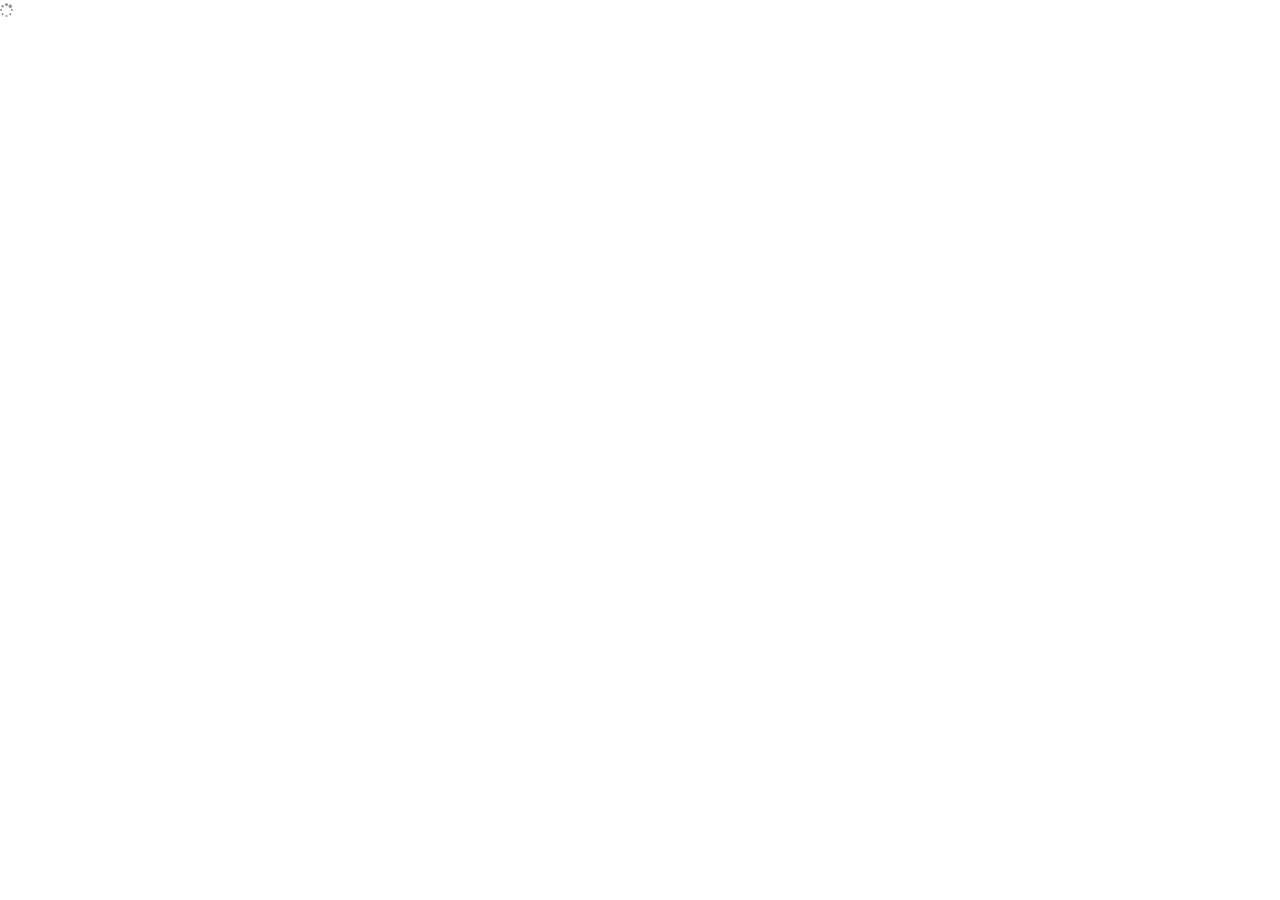
==== commit fd28fbd8: "update code" ====
--- a/index.html
+++ b/index.html
@@ -9,6 +9,7 @@
     <script src="lib/js/mobile-angular-ui.min.js"></script>
     <script src="lib/js/mobile-angular-ui.gestures.min.js"></script>
     <script type="text/javascript" src="lib/js/ui-bootstrap-tpls.min.js"></script>
+    <script type="text/javascript" src="lib/js/angular-recaptcha.js"></script>
     <!-- End library js-->
     <!-- Library css -->
   	<link rel="stylesheet" href="lib/css/bootstrap.min.css">
@@ -17,12 +18,13 @@
 	 <!-- End Library css -->
 	 <!-- custom css -->
 	<link rel="stylesheet" href="css/responsive.css">
-	<link rel="stylesheet" href="css/color.css">
+	
     <link rel="stylesheet" href="css/main.css">
 	<link rel="stylesheet" href="css/style.css">
+	<link rel="stylesheet" href="css/color.css">
 	<!-- end custom css -->
 </head>
-  <body ng-app="MobileAngularUiExamples" ng-controller="HomeCtrl">
+  <body ng-app="MobileAngularUiExamples" ng-controller="MainCtrl">
       <div ng-include="'templates/header.html'"></div>
       <div  id="tg-wrapper" class="tg-wrapper tg-haslayout"  ng-class="{loading: loading}">
         <div ng-show="loading" class="app-content-loading">
@@ -34,7 +36,7 @@
       </div>
     <!-- Angular js controller files--> 
     <script src="js/app.js"></script>
-    <script src="js/HomeCtrl.js?asc=uidsddu"></script>
+    <script src="js/MainCtrl.js?asc=uidsddu"></script>
     <script src="js/LoginCtrl.js?asc=uidsddu"></script>
     <script src="js/JobsCtrl.js?asc=uidsddu"></script>
     <script src="js/ProfileCtrl.js?asc=uidsddu"></script>
--- a/css/main.css
+++ b/css/main.css
@@ -1103,7 +1103,7 @@
 .tg-wrapper{overflow:hidden;}
 .tg-header{border-bottom: 2px solid;}
 body.tg-home .tg-main{padding: 20px 0;}
-.tg-main{padding: 120px 0;}
+.tg-main{padding: 20px 0;}
 .tg-twocolumns{
 	width: 100%;
 	float: left;
@@ -1805,7 +1805,6 @@
 .tg-tags li + li{padding: 0 0 0 10px;}
 .tg-tag{
 	color: #999;
-	float: left;
 	padding: 0 10px;
 	min-height: 20px;
 	font-size: 12px;
--- a/css/style.css
+++ b/css/style.css
@@ -15,4 +15,24 @@
   top:20px;
  margin-left:-200px;
 }
+.loading {
+    margin-top: 25%;
+    margin-left: 45%;
+    font-size: 90px;
+}
 
+.JobParagraph {
+margin:0 0 7px !important;
+color:#000;
+}
+.jobHeading {
+padding-left:0px;
+color:#5dc560 !important;
+}
+.jobHeading a {
+
+color:#5dc560 !important;
+}
+.pad-left-0 {
+padding-left:0px;
+}
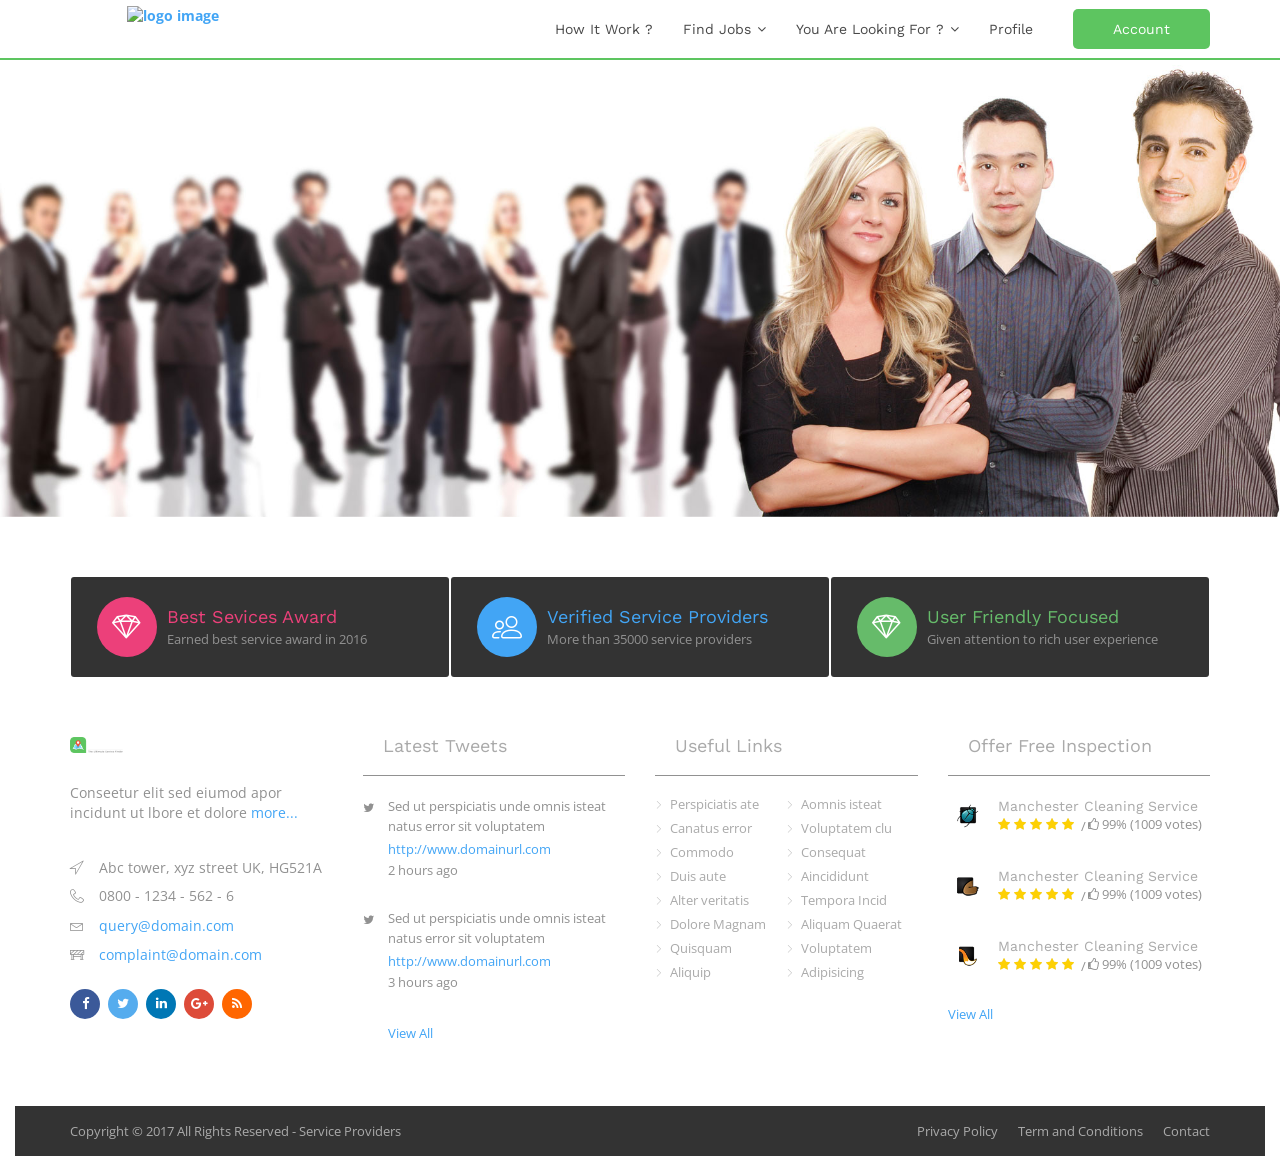
==== commit 476e4ee3: "updat code" ====
--- a/index.html
+++ b/index.html
@@ -10,6 +10,7 @@
     <script src="lib/js/mobile-angular-ui.gestures.min.js"></script>
     <script type="text/javascript" src="lib/js/ui-bootstrap-tpls.min.js"></script>
     <script type="text/javascript" src="lib/js/angular-recaptcha.js"></script>
+    
     <!-- End library js-->
     <!-- Library css -->
   	<link rel="stylesheet" href="lib/css/bootstrap.min.css">
@@ -37,7 +38,7 @@
     <!-- Angular js controller files--> 
     <script src="js/app.js"></script>
     <script src="js/MainCtrl.js?asc=uidsddu"></script>
-    <script src="js/LoginCtrl.js?asc=uidsddu"></script>
+    <script src="js/LoginCtrl.js"></script>
     <script src="js/JobsCtrl.js?asc=uidsddu"></script>
     <script src="js/ProfileCtrl.js?asc=uidsddu"></script>
     <!-- End Angular js controller files--> 
--- a/css/main.css
+++ b/css/main.css
@@ -441,7 +441,8 @@
 	width:100%;
 	float:left;
 }
-.tg-main-section{padding: 100px 0;}
+.tg-main-section{
+padding: 30px 0;}
 .tg-locationmap{
 	width: 100%;
 	float: left;
--- a/css/style.css
+++ b/css/style.css
@@ -35,4 +35,10 @@
 }
 .pad-left-0 {
 padding-left:0px;
+}
+
+.userImage img{
+    width: 133px;
+    height: 133px;
+    border-radius: 96px;
 }
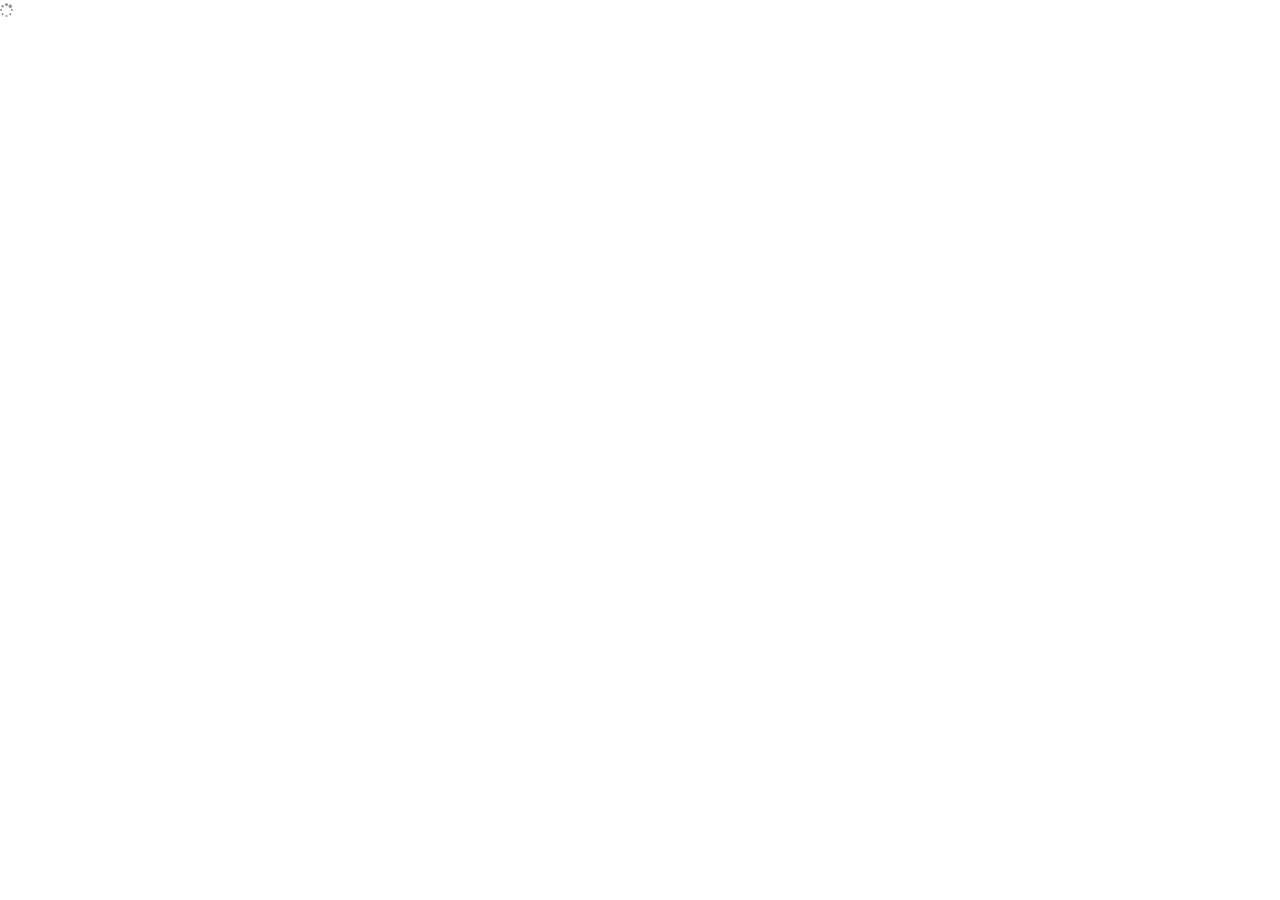
==== commit d661536c: "upadte" ====
--- a/index.html
+++ b/index.html
@@ -10,12 +10,16 @@
     <script src="lib/js/mobile-angular-ui.gestures.min.js"></script>
     <script type="text/javascript" src="lib/js/ui-bootstrap-tpls.min.js"></script>
     <script type="text/javascript" src="lib/js/angular-recaptcha.js"></script>
+    <script src="lib/js/angular-messages.js"></script>
+    <script src="lib/js/ng-bs-animated-button.js"></script>
     
     <!-- End library js-->
     <!-- Library css -->
+    <link rel="stylesheet" href="lib/css/font-awesome.min.css">
   	<link rel="stylesheet" href="lib/css/bootstrap.min.css">
-	<link rel="stylesheet" href="lib/css/font-awesome.min.css">
+	
 	<link rel="stylesheet" href="lib/css/linearicons.css">
+	<link rel="stylesheet" href="lib/css/ng-bs-animated-button.css">
 	 <!-- End Library css -->
 	 <!-- custom css -->
 	<link rel="stylesheet" href="css/responsive.css">
@@ -37,6 +41,8 @@
       </div>
     <!-- Angular js controller files--> 
     <script src="js/app.js"></script>
+    <script src="js/factory.js"></script>
+    <script src="js/services.js"></script>
     <script src="js/MainCtrl.js?asc=uidsddu"></script>
     <script src="js/LoginCtrl.js"></script>
     <script src="js/JobsCtrl.js?asc=uidsddu"></script>
--- a/css/style.css
+++ b/css/style.css
@@ -20,7 +20,6 @@
     margin-left: 45%;
     font-size: 90px;
 }
-
 .JobParagraph {
 margin:0 0 7px !important;
 color:#000;
@@ -41,4 +40,15 @@
     width: 133px;
     height: 133px;
     border-radius: 96px;
+}
+
+.formerror {
+  color:red;
+}
+.error {
+    border-color: #a94442;
+     color:red;
+}
+.regularuser .form-group {
+margin-bottom:5px;
 }
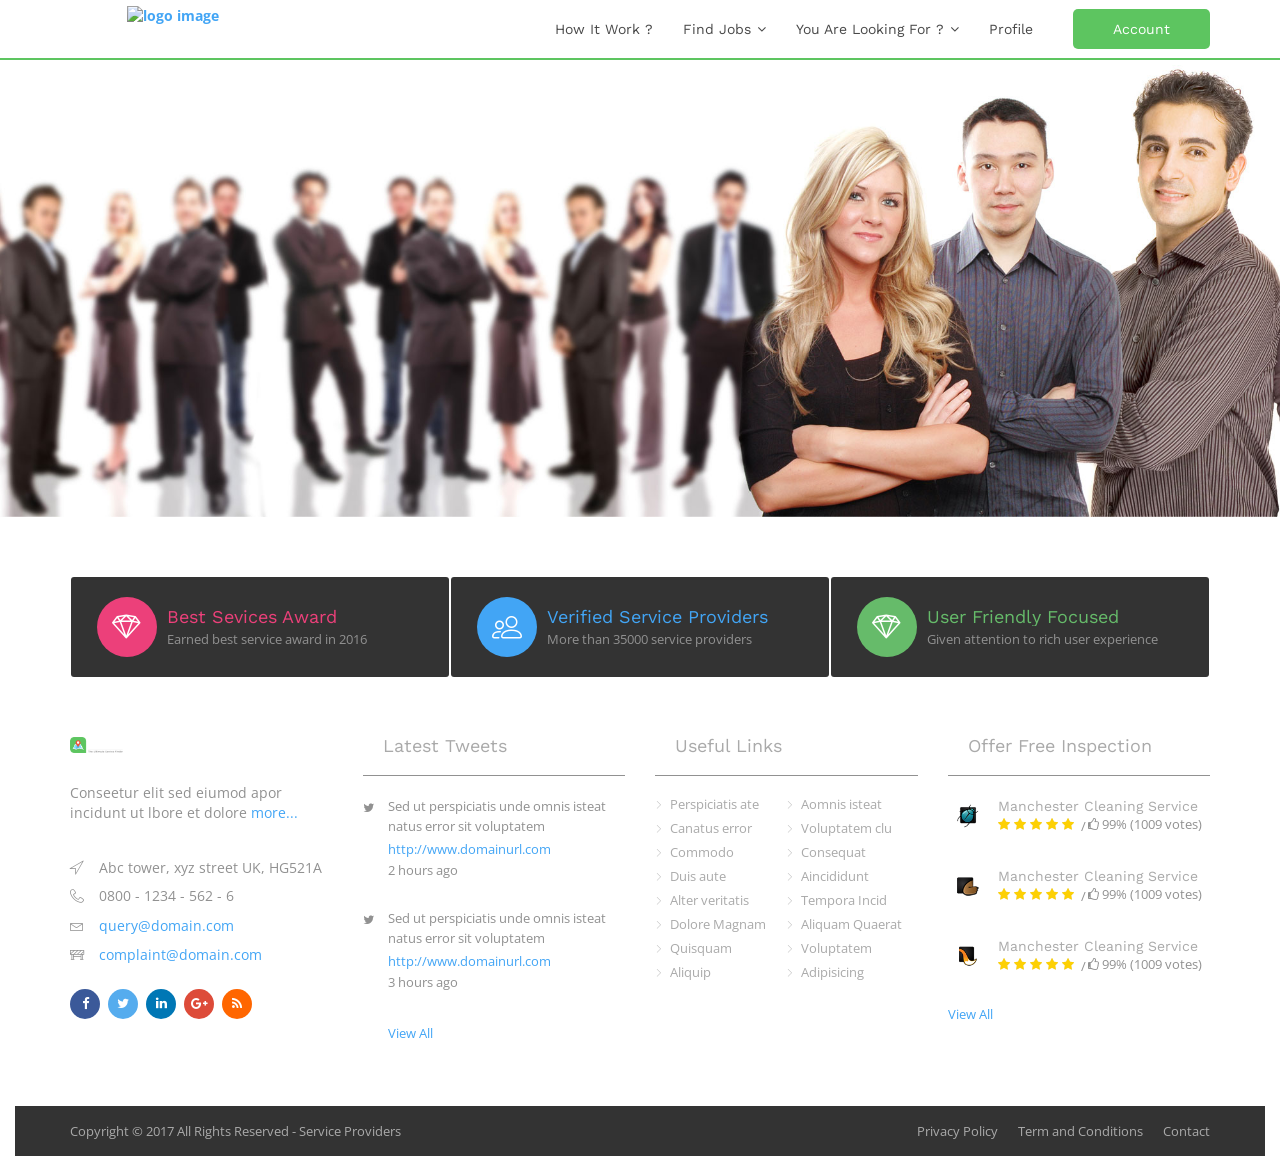
==== commit b1b2b390: "update code" ====
--- a/index.html
+++ b/index.html
@@ -12,7 +12,7 @@
     <script type="text/javascript" src="lib/js/angular-recaptcha.js"></script>
     <script src="lib/js/angular-messages.js"></script>
     <script src="lib/js/ng-bs-animated-button.js"></script>
-    
+    <script src="lib/js/lodash.js"></script>
     <!-- End library js-->
     <!-- Library css -->
     <link rel="stylesheet" href="lib/css/font-awesome.min.css">
--- a/lib/css/ng-bs-animated-button.css
+++ b/lib/css/ng-bs-animated-button.css
@@ -0,0 +1,78 @@
+@-webkit-keyframes btn-ng-bs-rotation {
+    0% {
+        -webkit-transform: rotate(0);
+        transform: rotate(0);
+    }
+    100% {
+        -webkit-transform: rotate(360deg);
+        transform: rotate(360deg);
+    }
+}
+@-moz-keyframes btn-ng-bs-rotation {
+    0% {
+        -moz-transform: rotate(0);
+        transform: rotate(0);
+    }
+    100% {
+        -moz-transform: rotate(360deg);
+        transform: rotate(360deg);
+    }
+}
+@-o-keyframes btn-ng-bs-rotation {
+    0% {
+        -o-transform: rotate(0);
+        transform: rotate(0);
+    }
+    100% {
+        -o-transform: rotate(360deg);
+        transform: rotate(360deg);
+    }
+}
+@keyframes btn-ng-bs-rotation {
+    0% {
+        transform: rotate(0);
+    }
+    100% {
+        transform: rotate(360deg);
+    }
+}
+.btn-ng-bs-animated .icons {
+  opacity: 0;
+  width: 0;
+  -webkit-transition: opacity 0.15s, width 0.15s;
+  -moz-transition: opacity 0.15s, width 0.15s;
+  -o-transition: opacity 0.15s, width 0.15s;
+  transition: opacity 0.15s, width 0.15s;
+}
+.btn-ng-bs-animated.icons-only .icons,
+.btn-ng-bs-animated.is-active .icons {
+  opacity: 1;
+  width: 1em;
+}
+.btn-ng-bs-animated.is-active .icons.pull-left {
+  margin-right: 0.4em;
+}
+.btn-ng-bs-animated.icons-only.is-active .icons.pull-left {
+  margin-right: 0;
+}
+.btn-ng-bs-animated .icon-initial {
+  display: none;
+}
+.btn-ng-bs-animated.icons-only .icon-initial {
+  display: inline-block;
+}
+.btn-ng-bs-animated.is-active .icon-initial {
+  display: none;
+}
+.btn-ng-bs-animated.is-active .icons.pull-right {
+  margin-left: 0.4em;
+}
+.btn-ng-bs-animated.is-active .icons .icon-spinner {
+  -webkit-animation: btn-ng-bs-rotation 2s infinite linear;
+  -moz-animation: btn-ng-bs-rotation 2s infinite linear;
+  -o-animation: btn-ng-bs-rotation 2s infinite linear;
+  animation: btn-ng-bs-rotation 2s infinite linear;
+}
+.btn-ng-bs-animated.icons-only .text {
+  display: none;
+}
--- a/css/style.css
+++ b/css/style.css
@@ -51,4 +51,7 @@
 }
 .regularuser .form-group {
 margin-bottom:5px;
+}
+.tg-pagination .active {
+background:#5dc560;
 }
